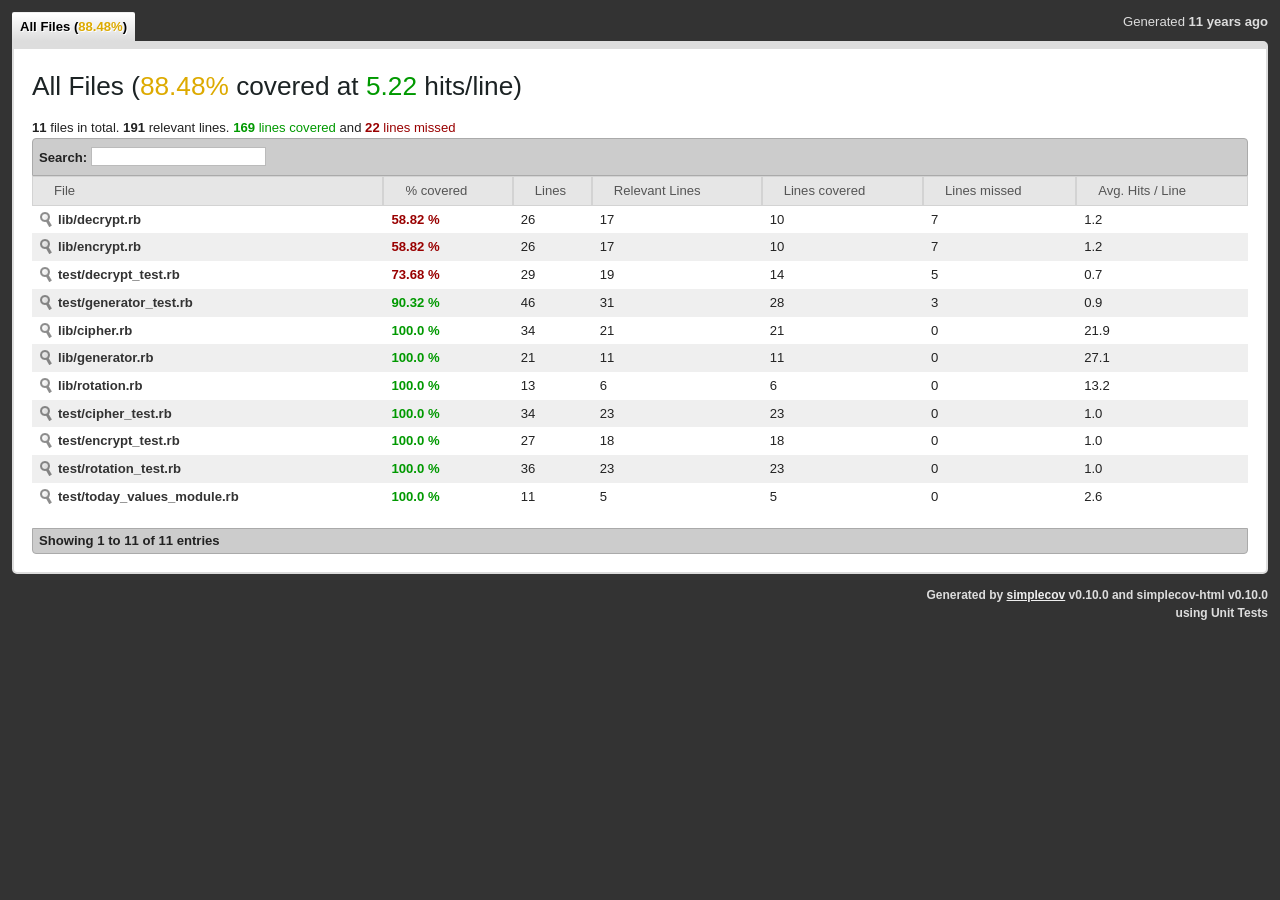
==== coverage/index.html @ 84923b8d "encrypt and decrypt now working from and to files" ====
<!DOCTYPE html>
<html xmlns='http://www.w3.org/1999/xhtml'>
  <head>
    <title>Code coverage for Enigma</title>
    <meta http-equiv="content-type" content="text/html; charset=utf-8" />
    <script src='./assets/0.10.0/application.js' type='text/javascript'></script>    
    <link href='./assets/0.10.0/application.css' media='screen, projection, print' rel='stylesheet' type='text/css'>
    <link rel="shortcut icon" type="image/png" href="./assets/0.10.0/favicon_yellow.png" />
    <link rel="icon" type="image/png" href="./assets/0.10.0/favicon.png" />
  </head>
  
  <body>
    <div id="loading">
      <img src="./assets/0.10.0/loading.gif" alt="loading"/>
    </div>
    <div id="wrapper" style="display:none;">
      <div class="timestamp">Generated <abbr class="timeago" title="2015-07-29T16:36:30-06:00">2015-07-29T16:36:30-06:00</abbr></div>
      <ul class="group_tabs"></ul>

      <div id="content">
        <div class="file_list_container" id="AllFiles">
  <h2>
    <span class="group_name">All Files</span>
    (<span class="covered_percent"><span class="yellow">88.48%</span></span>
     covered at
     <span class="covered_strength">
       <span class="green">
         5.22
       </span>
    </span> hits/line)
  </h2>
  <a name="AllFiles"></a>
  <div>
    <b>11</b> files in total.
    <b>191</b> relevant lines. 
    <span class="green"><b>169</b> lines covered</span> and
    <span class="red"><b>22</b> lines missed </span>
  </div>
  <table class="file_list">
    <thead>
      <tr>
        <th>File</th>
        <th>% covered</th>
        <th>Lines</th>
        <th>Relevant Lines</th>
        <th>Lines covered</th>
        <th>Lines missed</th>
        <th>Avg. Hits / Line</th>
      </tr>
    </thead>
    <tbody>
      
      <tr>
        <td class="strong"><a href="#74d52143c41acc5ce3716547849c280a72f35cd0" class="src_link" title="lib/cipher.rb">lib/cipher.rb</a></td>
        <td class="green strong">100.0 %</td>
        <td>34</td>
        <td>21</td>
        <td>21</td>
        <td>0</td>
        <td>21.9</td>
      </tr>
      
      <tr>
        <td class="strong"><a href="#f444f4967e3133d816a164b61433348c7c630666" class="src_link" title="lib/decrypt.rb">lib/decrypt.rb</a></td>
        <td class="red strong">58.82 %</td>
        <td>26</td>
        <td>17</td>
        <td>10</td>
        <td>7</td>
        <td>1.2</td>
      </tr>
      
      <tr>
        <td class="strong"><a href="#842eecf62a6d1ba18d0ba83ba19ec4004884bd57" class="src_link" title="lib/encrypt.rb">lib/encrypt.rb</a></td>
        <td class="red strong">58.82 %</td>
        <td>26</td>
        <td>17</td>
        <td>10</td>
        <td>7</td>
        <td>1.2</td>
      </tr>
      
      <tr>
        <td class="strong"><a href="#0f1604317cedc826526908f1bc6e268b91538c72" class="src_link" title="lib/generator.rb">lib/generator.rb</a></td>
        <td class="green strong">100.0 %</td>
        <td>21</td>
        <td>11</td>
        <td>11</td>
        <td>0</td>
        <td>27.1</td>
      </tr>
      
      <tr>
        <td class="strong"><a href="#9a4e71677af1b4d871b1064370a918a3f726c360" class="src_link" title="lib/rotation.rb">lib/rotation.rb</a></td>
        <td class="green strong">100.0 %</td>
        <td>13</td>
        <td>6</td>
        <td>6</td>
        <td>0</td>
        <td>13.2</td>
      </tr>
      
      <tr>
        <td class="strong"><a href="#853b09b150bbd00d86d7ef125e91cdda1c9edcee" class="src_link" title="test/cipher_test.rb">test/cipher_test.rb</a></td>
        <td class="green strong">100.0 %</td>
        <td>34</td>
        <td>23</td>
        <td>23</td>
        <td>0</td>
        <td>1.0</td>
      </tr>
      
      <tr>
        <td class="strong"><a href="#9e43504c1ca14af3f9bdbe8717282a7b355782a1" class="src_link" title="test/decrypt_test.rb">test/decrypt_test.rb</a></td>
        <td class="red strong">73.68 %</td>
        <td>29</td>
        <td>19</td>
        <td>14</td>
        <td>5</td>
        <td>0.7</td>
      </tr>
      
      <tr>
        <td class="strong"><a href="#1b3e16e67c259a2cd8432ad0cbb4ae392ecd8f61" class="src_link" title="test/encrypt_test.rb">test/encrypt_test.rb</a></td>
        <td class="green strong">100.0 %</td>
        <td>27</td>
        <td>18</td>
        <td>18</td>
        <td>0</td>
        <td>1.0</td>
      </tr>
      
      <tr>
        <td class="strong"><a href="#747e0b2dd0c3c34c346dfa3aa0b88fc0d568dad0" class="src_link" title="test/generator_test.rb">test/generator_test.rb</a></td>
        <td class="green strong">90.32 %</td>
        <td>46</td>
        <td>31</td>
        <td>28</td>
        <td>3</td>
        <td>0.9</td>
      </tr>
      
      <tr>
        <td class="strong"><a href="#7e82333c9c4f5ef584afb01aa2b9d9bbf29e1d49" class="src_link" title="test/rotation_test.rb">test/rotation_test.rb</a></td>
        <td class="green strong">100.0 %</td>
        <td>36</td>
        <td>23</td>
        <td>23</td>
        <td>0</td>
        <td>1.0</td>
      </tr>
      
      <tr>
        <td class="strong"><a href="#23fb2c56134ed3f467d3af8366ca734e9430caf0" class="src_link" title="test/today_values_module.rb">test/today_values_module.rb</a></td>
        <td class="green strong">100.0 %</td>
        <td>11</td>
        <td>5</td>
        <td>5</td>
        <td>0</td>
        <td>2.6</td>
      </tr>
      
    </tbody>
  </table>
</div>


        
      </div>
    
      <div id="footer">
        Generated by <a href="http://github.com/colszowka/simplecov">simplecov</a> v0.10.0 
        and simplecov-html v0.10.0<br/>
        using Unit Tests
      </div>
    
      <div class="source_files">
      
        <div class="source_table" id="74d52143c41acc5ce3716547849c280a72f35cd0">
  <div class="header">
    <h3>lib/cipher.rb</h3>
    <h4><span class="green">100.0 %</span> covered</h4>
    <div>
      <b>21</b> relevant lines. 
      <span class="green"><b>21</b> lines covered</span> and
      <span class="red"><b>0</b> lines missed.</span>
    </div>
  </div>
  
  <pre>
    <ol>
      
        <li class="covered" data-hits="1" data-linenumber="1">
          <span class="hits">1</span>
          
          <code class="ruby">require &#39;./lib/rotation&#39;</code>
        </li>
      
        <li class="covered" data-hits="1" data-linenumber="2">
          <span class="hits">1</span>
          
          <code class="ruby">require &#39;pry&#39;</code>
        </li>
      
        <li class="never" data-hits="" data-linenumber="3">
          
          
          <code class="ruby"></code>
        </li>
      
        <li class="covered" data-hits="1" data-linenumber="4">
          <span class="hits">1</span>
          
          <code class="ruby">class Cipher</code>
        </li>
      
        <li class="never" data-hits="" data-linenumber="5">
          
          
          <code class="ruby"></code>
        </li>
      
        <li class="covered" data-hits="1" data-linenumber="6">
          <span class="hits">1</span>
          
          <code class="ruby">  def initialize(key = nil, date = nil, direction = &quot;+&quot;)</code>
        </li>
      
        <li class="covered" data-hits="11" data-linenumber="7">
          <span class="hits">11</span>
          
          <code class="ruby">    @key = key</code>
        </li>
      
        <li class="covered" data-hits="11" data-linenumber="8">
          <span class="hits">11</span>
          
          <code class="ruby">    @date = date</code>
        </li>
      
        <li class="covered" data-hits="11" data-linenumber="9">
          <span class="hits">11</span>
          
          <code class="ruby">    @rotation = Rotation.new(key, date)</code>
        </li>
      
        <li class="covered" data-hits="11" data-linenumber="10">
          <span class="hits">11</span>
          
          <code class="ruby">    @direction = direction</code>
        </li>
      
        <li class="never" data-hits="" data-linenumber="11">
          
          
          <code class="ruby">  end</code>
        </li>
      
        <li class="never" data-hits="" data-linenumber="12">
          
          
          <code class="ruby"></code>
        </li>
      
        <li class="covered" data-hits="1" data-linenumber="13">
          <span class="hits">1</span>
          
          <code class="ruby">  def __crypt(text)</code>
        </li>
      
        <li class="never" data-hits="" data-linenumber="14">
          
          
          <code class="ruby">    text.scan(/.{1,4}/).map do |fragment|</code>
        </li>
      
        <li class="covered" data-hits="13" data-linenumber="15">
          <span class="hits">13</span>
          
          <code class="ruby">      rotate(fragment)</code>
        </li>
      
        <li class="covered" data-hits="10" data-linenumber="16">
          <span class="hits">10</span>
          
          <code class="ruby">    end.join</code>
        </li>
      
        <li class="never" data-hits="" data-linenumber="17">
          
          
          <code class="ruby">  end</code>
        </li>
      
        <li class="never" data-hits="" data-linenumber="18">
          
          
          <code class="ruby"></code>
        </li>
      
        <li class="covered" data-hits="1" data-linenumber="19">
          <span class="hits">1</span>
          
          <code class="ruby">  def rotate(string)</code>
        </li>
      
        <li class="covered" data-hits="13" data-linenumber="20">
          <span class="hits">13</span>
          
          <code class="ruby">    string.chars.each_with_index.map do |character, index|</code>
        </li>
      
        <li class="covered" data-hits="52" data-linenumber="21">
          <span class="hits">52</span>
          
          <code class="ruby">      rotate_value = (@direction + @rotation.final_rotation(index).to_s).to_i</code>
        </li>
      
        <li class="covered" data-hits="52" data-linenumber="22">
          <span class="hits">52</span>
          
          <code class="ruby">      rotated_chars_hash = rotate_chars(rotate_value)</code>
        </li>
      
        <li class="covered" data-hits="52" data-linenumber="23">
          <span class="hits">52</span>
          
          <code class="ruby">      rotated_chars_hash[character]</code>
        </li>
      
        <li class="never" data-hits="" data-linenumber="24">
          
          
          <code class="ruby">    end</code>
        </li>
      
        <li class="never" data-hits="" data-linenumber="25">
          
          
          <code class="ruby">  end</code>
        </li>
      
        <li class="never" data-hits="" data-linenumber="26">
          
          
          <code class="ruby"></code>
        </li>
      
        <li class="covered" data-hits="1" data-linenumber="27">
          <span class="hits">1</span>
          
          <code class="ruby">  def rotate_chars(rotation)</code>
        </li>
      
        <li class="covered" data-hits="54" data-linenumber="28">
          <span class="hits">54</span>
          
          <code class="ruby">    characters = (&quot;a&quot;..&quot;z&quot;).to_a + (&quot;0&quot;..&quot;9&quot;).to_a + (&quot;, .&quot;).chars</code>
        </li>
      
        <li class="covered" data-hits="54" data-linenumber="29">
          <span class="hits">54</span>
          
          <code class="ruby">    rotated_chars = characters.rotate(rotation)</code>
        </li>
      
        <li class="covered" data-hits="54" data-linenumber="30">
          <span class="hits">54</span>
          
          <code class="ruby">    pairs = characters.zip(rotated_chars)</code>
        </li>
      
        <li class="covered" data-hits="54" data-linenumber="31">
          <span class="hits">54</span>
          
          <code class="ruby">    key = Hash[pairs]</code>
        </li>
      
        <li class="never" data-hits="" data-linenumber="32">
          
          
          <code class="ruby">  end</code>
        </li>
      
        <li class="never" data-hits="" data-linenumber="33">
          
          
          <code class="ruby"></code>
        </li>
      
        <li class="never" data-hits="" data-linenumber="34">
          
          
          <code class="ruby">end</code>
        </li>
      
    </ol>
  </pre>
</div>
      
        <div class="source_table" id="f444f4967e3133d816a164b61433348c7c630666">
  <div class="header">
    <h3>lib/decrypt.rb</h3>
    <h4><span class="red">58.82 %</span> covered</h4>
    <div>
      <b>17</b> relevant lines. 
      <span class="green"><b>10</b> lines covered</span> and
      <span class="red"><b>7</b> lines missed.</span>
    </div>
  </div>
  
  <pre>
    <ol>
      
        <li class="covered" data-hits="1" data-linenumber="1">
          <span class="hits">1</span>
          
          <code class="ruby">require &#39;./lib/cipher&#39;</code>
        </li>
      
        <li class="never" data-hits="" data-linenumber="2">
          
          
          <code class="ruby"></code>
        </li>
      
        <li class="covered" data-hits="1" data-linenumber="3">
          <span class="hits">1</span>
          
          <code class="ruby">class Decrypt</code>
        </li>
      
        <li class="never" data-hits="" data-linenumber="4">
          
          
          <code class="ruby"></code>
        </li>
      
        <li class="covered" data-hits="1" data-linenumber="5">
          <span class="hits">1</span>
          
          <code class="ruby">  def initialize(text = &quot;abcd&quot;, key = nil, date = nil)</code>
        </li>
      
        <li class="covered" data-hits="3" data-linenumber="6">
          <span class="hits">3</span>
          
          <code class="ruby">    @text = text</code>
        </li>
      
        <li class="covered" data-hits="3" data-linenumber="7">
          <span class="hits">3</span>
          
          <code class="ruby">    @key = key</code>
        </li>
      
        <li class="covered" data-hits="3" data-linenumber="8">
          <span class="hits">3</span>
          
          <code class="ruby">    @date = date</code>
        </li>
      
        <li class="never" data-hits="" data-linenumber="9">
          
          
          <code class="ruby">  end</code>
        </li>
      
        <li class="never" data-hits="" data-linenumber="10">
          
          
          <code class="ruby"></code>
        </li>
      
        <li class="covered" data-hits="1" data-linenumber="11">
          <span class="hits">1</span>
          
          <code class="ruby">  def decrypt</code>
        </li>
      
        <li class="covered" data-hits="3" data-linenumber="12">
          <span class="hits">3</span>
          
          <code class="ruby">    cipher = Cipher.new(@key, @date, &quot;-&quot;)</code>
        </li>
      
        <li class="covered" data-hits="3" data-linenumber="13">
          <span class="hits">3</span>
          
          <code class="ruby">    cipher.__crypt(@text)</code>
        </li>
      
        <li class="never" data-hits="" data-linenumber="14">
          
          
          <code class="ruby">  end</code>
        </li>
      
        <li class="never" data-hits="" data-linenumber="15">
          
          
          <code class="ruby">  </code>
        </li>
      
        <li class="never" data-hits="" data-linenumber="16">
          
          
          <code class="ruby">end</code>
        </li>
      
        <li class="never" data-hits="" data-linenumber="17">
          
          
          <code class="ruby"></code>
        </li>
      
        <li class="covered" data-hits="1" data-linenumber="18">
          <span class="hits">1</span>
          
          <code class="ruby">if __FILE__ == $0</code>
        </li>
      
        <li class="missed" data-hits="0" data-linenumber="19">
          
          
          <code class="ruby">  handle = File.open(ARGV[0], &quot;r&quot;)</code>
        </li>
      
        <li class="missed" data-hits="0" data-linenumber="20">
          
          
          <code class="ruby">  input = handle.read</code>
        </li>
      
        <li class="missed" data-hits="0" data-linenumber="21">
          
          
          <code class="ruby">  handle.close</code>
        </li>
      
        <li class="missed" data-hits="0" data-linenumber="22">
          
          
          <code class="ruby">  decrypted = Decrypt.new(input, ARGV[2], ARGV[3]).decrypt</code>
        </li>
      
        <li class="missed" data-hits="0" data-linenumber="23">
          
          
          <code class="ruby">  writer = File.open(ARGV[1], &quot;w&quot;)</code>
        </li>
      
        <li class="missed" data-hits="0" data-linenumber="24">
          
          
          <code class="ruby">  writer.write(decrypted)</code>
        </li>
      
        <li class="missed" data-hits="0" data-linenumber="25">
          
          
          <code class="ruby">  writer.close</code>
        </li>
      
        <li class="never" data-hits="" data-linenumber="26">
          
          
          <code class="ruby">end</code>
        </li>
      
    </ol>
  </pre>
</div>
      
        <div class="source_table" id="842eecf62a6d1ba18d0ba83ba19ec4004884bd57">
  <div class="header">
    <h3>lib/encrypt.rb</h3>
    <h4><span class="red">58.82 %</span> covered</h4>
    <div>
      <b>17</b> relevant lines. 
      <span class="green"><b>10</b> lines covered</span> and
      <span class="red"><b>7</b> lines missed.</span>
    </div>
  </div>
  
  <pre>
    <ol>
      
        <li class="covered" data-hits="1" data-linenumber="1">
          <span class="hits">1</span>
          
          <code class="ruby">require &#39;./lib/cipher&#39;</code>
        </li>
      
        <li class="never" data-hits="" data-linenumber="2">
          
          
          <code class="ruby"></code>
        </li>
      
        <li class="covered" data-hits="1" data-linenumber="3">
          <span class="hits">1</span>
          
          <code class="ruby">class Encrypt</code>
        </li>
      
        <li class="never" data-hits="" data-linenumber="4">
          
          
          <code class="ruby"></code>
        </li>
      
        <li class="covered" data-hits="1" data-linenumber="5">
          <span class="hits">1</span>
          
          <code class="ruby">  def initialize(text = &quot;abcd&quot;, key = nil, date = nil)</code>
        </li>
      
        <li class="covered" data-hits="3" data-linenumber="6">
          <span class="hits">3</span>
          
          <code class="ruby">    @text = text</code>
        </li>
      
        <li class="covered" data-hits="3" data-linenumber="7">
          <span class="hits">3</span>
          
          <code class="ruby">    @key  = key</code>
        </li>
      
        <li class="covered" data-hits="3" data-linenumber="8">
          <span class="hits">3</span>
          
          <code class="ruby">    @date = date</code>
        </li>
      
        <li class="never" data-hits="" data-linenumber="9">
          
          
          <code class="ruby">  end</code>
        </li>
      
        <li class="never" data-hits="" data-linenumber="10">
          
          
          <code class="ruby"></code>
        </li>
      
        <li class="covered" data-hits="1" data-linenumber="11">
          <span class="hits">1</span>
          
          <code class="ruby">  def encrypt</code>
        </li>
      
        <li class="covered" data-hits="3" data-linenumber="12">
          <span class="hits">3</span>
          
          <code class="ruby">    cipher = Cipher.new(@key, @date)</code>
        </li>
      
        <li class="covered" data-hits="3" data-linenumber="13">
          <span class="hits">3</span>
          
          <code class="ruby">    cipher.__crypt(@text)</code>
        </li>
      
        <li class="never" data-hits="" data-linenumber="14">
          
          
          <code class="ruby">  end</code>
        </li>
      
        <li class="never" data-hits="" data-linenumber="15">
          
          
          <code class="ruby"></code>
        </li>
      
        <li class="never" data-hits="" data-linenumber="16">
          
          
          <code class="ruby">end</code>
        </li>
      
        <li class="never" data-hits="" data-linenumber="17">
          
          
          <code class="ruby"></code>
        </li>
      
        <li class="covered" data-hits="1" data-linenumber="18">
          <span class="hits">1</span>
          
          <code class="ruby">if __FILE__ == $0</code>
        </li>
      
        <li class="missed" data-hits="0" data-linenumber="19">
          
          
          <code class="ruby">  handle = File.open(ARGV[0], &quot;r&quot;)</code>
        </li>
      
        <li class="missed" data-hits="0" data-linenumber="20">
          
          
          <code class="ruby">  input = handle.read</code>
        </li>
      
        <li class="missed" data-hits="0" data-linenumber="21">
          
          
          <code class="ruby">  handle.close</code>
        </li>
      
        <li class="missed" data-hits="0" data-linenumber="22">
          
          
          <code class="ruby">  encrypted = Encrypt.new(input, &quot;00001&quot;, &quot;100000&quot;).encrypt</code>
        </li>
      
        <li class="missed" data-hits="0" data-linenumber="23">
          
          
          <code class="ruby">  writer = File.open(ARGV[1], &quot;w&quot;)</code>
        </li>
      
        <li class="missed" data-hits="0" data-linenumber="24">
          
          
          <code class="ruby">  writer.write(encrypted)</code>
        </li>
      
        <li class="missed" data-hits="0" data-linenumber="25">
          
          
          <code class="ruby">  writer.close</code>
        </li>
      
        <li class="never" data-hits="" data-linenumber="26">
          
          
          <code class="ruby">end</code>
        </li>
      
    </ol>
  </pre>
</div>
      
        <div class="source_table" id="0f1604317cedc826526908f1bc6e268b91538c72">
  <div class="header">
    <h3>lib/generator.rb</h3>
    <h4><span class="green">100.0 %</span> covered</h4>
    <div>
      <b>11</b> relevant lines. 
      <span class="green"><b>11</b> lines covered</span> and
      <span class="red"><b>0</b> lines missed.</span>
    </div>
  </div>
  
  <pre>
    <ol>
      
        <li class="covered" data-hits="1" data-linenumber="1">
          <span class="hits">1</span>
          
          <code class="ruby">class Generator</code>
        </li>
      
        <li class="never" data-hits="" data-linenumber="2">
          
          
          <code class="ruby"></code>
        </li>
      
        <li class="covered" data-hits="1" data-linenumber="3">
          <span class="hits">1</span>
          
          <code class="ruby">  def initialize(key = nil, date = nil)</code>
        </li>
      
        <li class="covered" data-hits="24" data-linenumber="4">
          <span class="hits">24</span>
          
          <code class="ruby">    @key = key</code>
        </li>
      
        <li class="covered" data-hits="24" data-linenumber="5">
          <span class="hits">24</span>
          
          <code class="ruby">    @date = date</code>
        </li>
      
        <li class="never" data-hits="" data-linenumber="6">
          
          
          <code class="ruby">  end</code>
        </li>
      
        <li class="never" data-hits="" data-linenumber="7">
          
          
          <code class="ruby"></code>
        </li>
      
        <li class="covered" data-hits="1" data-linenumber="8">
          <span class="hits">1</span>
          
          <code class="ruby">  def key</code>
        </li>
      
        <li class="covered" data-hits="63" data-linenumber="9">
          <span class="hits">63</span>
          
          <code class="ruby">    @key || Time.new.strftime(&quot;%H%M%S&quot;)[0..4]</code>
        </li>
      
        <li class="never" data-hits="" data-linenumber="10">
          
          
          <code class="ruby">  end</code>
        </li>
      
        <li class="never" data-hits="" data-linenumber="11">
          
          
          <code class="ruby"></code>
        </li>
      
        <li class="covered" data-hits="1" data-linenumber="12">
          <span class="hits">1</span>
          
          <code class="ruby">  def date</code>
        </li>
      
        <li class="covered" data-hits="62" data-linenumber="13">
          <span class="hits">62</span>
          
          <code class="ruby">    @date || Time.new.strftime(&quot;%m%d%y&quot;)</code>
        </li>
      
        <li class="never" data-hits="" data-linenumber="14">
          
          
          <code class="ruby">  end</code>
        </li>
      
        <li class="never" data-hits="" data-linenumber="15">
          
          
          <code class="ruby"></code>
        </li>
      
        <li class="covered" data-hits="1" data-linenumber="16">
          <span class="hits">1</span>
          
          <code class="ruby">  def offset</code>
        </li>
      
        <li class="covered" data-hits="60" data-linenumber="17">
          <span class="hits">60</span>
          
          <code class="ruby">    date_squared = date.to_i**2</code>
        </li>
      
        <li class="covered" data-hits="60" data-linenumber="18">
          <span class="hits">60</span>
          
          <code class="ruby">    date_squared.to_s[-4..-1]</code>
        </li>
      
        <li class="never" data-hits="" data-linenumber="19">
          
          
          <code class="ruby">  end</code>
        </li>
      
        <li class="never" data-hits="" data-linenumber="20">
          
          
          <code class="ruby"></code>
        </li>
      
        <li class="never" data-hits="" data-linenumber="21">
          
          
          <code class="ruby">end</code>
        </li>
      
    </ol>
  </pre>
</div>
      
        <div class="source_table" id="9a4e71677af1b4d871b1064370a918a3f726c360">
  <div class="header">
    <h3>lib/rotation.rb</h3>
    <h4><span class="green">100.0 %</span> covered</h4>
    <div>
      <b>6</b> relevant lines. 
      <span class="green"><b>6</b> lines covered</span> and
      <span class="red"><b>0</b> lines missed.</span>
    </div>
  </div>
  
  <pre>
    <ol>
      
        <li class="covered" data-hits="1" data-linenumber="1">
          <span class="hits">1</span>
          
          <code class="ruby">require &#39;./lib/generator&#39;</code>
        </li>
      
        <li class="never" data-hits="" data-linenumber="2">
          
          
          <code class="ruby"></code>
        </li>
      
        <li class="covered" data-hits="1" data-linenumber="3">
          <span class="hits">1</span>
          
          <code class="ruby">class Rotation</code>
        </li>
      
        <li class="never" data-hits="" data-linenumber="4">
          
          
          <code class="ruby"></code>
        </li>
      
        <li class="covered" data-hits="1" data-linenumber="5">
          <span class="hits">1</span>
          
          <code class="ruby">  def initialize(key = nil, date = nil)</code>
        </li>
      
        <li class="covered" data-hits="17" data-linenumber="6">
          <span class="hits">17</span>
          
          <code class="ruby">    @generator = Generator.new(key, date)</code>
        </li>
      
        <li class="never" data-hits="" data-linenumber="7">
          
          
          <code class="ruby">  end</code>
        </li>
      
        <li class="never" data-hits="" data-linenumber="8">
          
          
          <code class="ruby"></code>
        </li>
      
        <li class="covered" data-hits="1" data-linenumber="9">
          <span class="hits">1</span>
          
          <code class="ruby">  def final_rotation(index)</code>
        </li>
      
        <li class="covered" data-hits="58" data-linenumber="10">
          <span class="hits">58</span>
          
          <code class="ruby">    @generator.key[index..index + 1].to_i + @generator.offset[index].to_i</code>
        </li>
      
        <li class="never" data-hits="" data-linenumber="11">
          
          
          <code class="ruby">  end</code>
        </li>
      
        <li class="never" data-hits="" data-linenumber="12">
          
          
          <code class="ruby"></code>
        </li>
      
        <li class="never" data-hits="" data-linenumber="13">
          
          
          <code class="ruby">end</code>
        </li>
      
    </ol>
  </pre>
</div>
      
        <div class="source_table" id="853b09b150bbd00d86d7ef125e91cdda1c9edcee">
  <div class="header">
    <h3>test/cipher_test.rb</h3>
    <h4><span class="green">100.0 %</span> covered</h4>
    <div>
      <b>23</b> relevant lines. 
      <span class="green"><b>23</b> lines covered</span> and
      <span class="red"><b>0</b> lines missed.</span>
    </div>
  </div>
  
  <pre>
    <ol>
      
        <li class="covered" data-hits="1" data-linenumber="1">
          <span class="hits">1</span>
          
          <code class="ruby">gem &#39;minitest&#39;</code>
        </li>
      
        <li class="covered" data-hits="1" data-linenumber="2">
          <span class="hits">1</span>
          
          <code class="ruby">require &#39;minitest/autorun&#39;</code>
        </li>
      
        <li class="covered" data-hits="1" data-linenumber="3">
          <span class="hits">1</span>
          
          <code class="ruby">require &#39;minitest/pride&#39;</code>
        </li>
      
        <li class="covered" data-hits="1" data-linenumber="4">
          <span class="hits">1</span>
          
          <code class="ruby">require &#39;./lib/cipher&#39;</code>
        </li>
      
        <li class="covered" data-hits="1" data-linenumber="5">
          <span class="hits">1</span>
          
          <code class="ruby">require &#39;./test/rotation_test&#39;</code>
        </li>
      
        <li class="covered" data-hits="1" data-linenumber="6">
          <span class="hits">1</span>
          
          <code class="ruby">require &#39;./test/today_values_module&#39;</code>
        </li>
      
        <li class="never" data-hits="" data-linenumber="7">
          
          
          <code class="ruby"></code>
        </li>
      
        <li class="covered" data-hits="1" data-linenumber="8">
          <span class="hits">1</span>
          
          <code class="ruby">class CipherTest &lt; Minitest::Test</code>
        </li>
      
        <li class="covered" data-hits="1" data-linenumber="9">
          <span class="hits">1</span>
          
          <code class="ruby">include TodayValues</code>
        </li>
      
        <li class="never" data-hits="" data-linenumber="10">
          
          
          <code class="ruby"></code>
        </li>
      
        <li class="covered" data-hits="1" data-linenumber="11">
          <span class="hits">1</span>
          
          <code class="ruby">  def test_encrypts_text</code>
        </li>
      
        <li class="covered" data-hits="1" data-linenumber="12">
          <span class="hits">1</span>
          
          <code class="ruby">    cipher = Cipher.new(&#39;00001&#39;, &#39;100000&#39;)#date offset is 0000</code>
        </li>
      
        <li class="covered" data-hits="1" data-linenumber="13">
          <span class="hits">1</span>
          
          <code class="ruby">    assert_equal &#39;abceefgiijkmmnoq&#39;, cipher.__crypt(&quot;abcdefghijklmnop&quot;)</code>
        </li>
      
        <li class="never" data-hits="" data-linenumber="14">
          
          
          <code class="ruby">  end</code>
        </li>
      
        <li class="never" data-hits="" data-linenumber="15">
          
          
          <code class="ruby"></code>
        </li>
      
        <li class="covered" data-hits="1" data-linenumber="16">
          <span class="hits">1</span>
          
          <code class="ruby">  def test_rotation_of_character_map_give_integer</code>
        </li>
      
        <li class="covered" data-hits="1" data-linenumber="17">
          <span class="hits">1</span>
          
          <code class="ruby">    cipher = Cipher.new</code>
        </li>
      
        <li class="covered" data-hits="1" data-linenumber="18">
          <span class="hits">1</span>
          
          <code class="ruby">    assert_equal &quot;d&quot;, cipher.rotate_chars(3)[&quot;a&quot;]</code>
        </li>
      
        <li class="covered" data-hits="1" data-linenumber="19">
          <span class="hits">1</span>
          
          <code class="ruby">    assert_equal &quot;a&quot;, cipher.rotate_chars(-4)[&quot;e&quot;]</code>
        </li>
      
        <li class="never" data-hits="" data-linenumber="20">
          
          
          <code class="ruby">  end</code>
        </li>
      
        <li class="never" data-hits="" data-linenumber="21">
          
          
          <code class="ruby"></code>
        </li>
      
        <li class="covered" data-hits="1" data-linenumber="22">
          <span class="hits">1</span>
          
          <code class="ruby">  def test_cipher_defaults_to_encrypt</code>
        </li>
      
        <li class="covered" data-hits="1" data-linenumber="23">
          <span class="hits">1</span>
          
          <code class="ruby">    cipher = Cipher.new(&#39;00001&#39;, &#39;100000&#39;)</code>
        </li>
      
        <li class="covered" data-hits="1" data-linenumber="24">
          <span class="hits">1</span>
          
          <code class="ruby">    assert_equal &#39;abce&#39;, cipher.__crypt(&quot;abcd&quot;)</code>
        </li>
      
        <li class="never" data-hits="" data-linenumber="25">
          
          
          <code class="ruby">  end</code>
        </li>
      
        <li class="never" data-hits="" data-linenumber="26">
          
          
          <code class="ruby"></code>
        </li>
      
        <li class="covered" data-hits="1" data-linenumber="27">
          <span class="hits">1</span>
          
          <code class="ruby">  def test_cipher_can_encrypt_and_decrypt</code>
        </li>
      
        <li class="covered" data-hits="1" data-linenumber="28">
          <span class="hits">1</span>
          
          <code class="ruby">    pos_cipher = Cipher.new(&#39;00001&#39;, &#39;100000&#39;, &quot;+&quot;)</code>
        </li>
      
        <li class="covered" data-hits="1" data-linenumber="29">
          <span class="hits">1</span>
          
          <code class="ruby">    neg_cipher = Cipher.new(&#39;00001&#39;, &#39;100000&#39;, &quot;-&quot;)</code>
        </li>
      
        <li class="covered" data-hits="1" data-linenumber="30">
          <span class="hits">1</span>
          
          <code class="ruby">    assert_equal &#39;abcd&#39;, pos_cipher.__crypt(&#39;abcc&#39;)</code>
        </li>
      
        <li class="covered" data-hits="1" data-linenumber="31">
          <span class="hits">1</span>
          
          <code class="ruby">    assert_equal &#39;abcd&#39;, neg_cipher.__crypt(&#39;abce&#39;)</code>
        </li>
      
        <li class="never" data-hits="" data-linenumber="32">
          
          
          <code class="ruby">  end</code>
        </li>
      
        <li class="never" data-hits="" data-linenumber="33">
          
          
          <code class="ruby"></code>
        </li>
      
        <li class="never" data-hits="" data-linenumber="34">
          
          
          <code class="ruby">end</code>
        </li>
      
    </ol>
  </pre>
</div>
      
        <div class="source_table" id="9e43504c1ca14af3f9bdbe8717282a7b355782a1">
  <div class="header">
    <h3>test/decrypt_test.rb</h3>
    <h4><span class="red">73.68 %</span> covered</h4>
    <div>
      <b>19</b> relevant lines. 
      <span class="green"><b>14</b> lines covered</span> and
      <span class="red"><b>5</b> lines missed.</span>
    </div>
  </div>
  
  <pre>
    <ol>
      
        <li class="covered" data-hits="1" data-linenumber="1">
          <span class="hits">1</span>
          
          <code class="ruby">gem &#39;simplecov&#39;, :require =&gt; false, :group =&gt; :test</code>
        </li>
      
        <li class="covered" data-hits="1" data-linenumber="2">
          <span class="hits">1</span>
          
          <code class="ruby">require &#39;simplecov&#39;</code>
        </li>
      
        <li class="covered" data-hits="1" data-linenumber="3">
          <span class="hits">1</span>
          
          <code class="ruby">SimpleCov.start</code>
        </li>
      
        <li class="never" data-hits="" data-linenumber="4">
          
          
          <code class="ruby"></code>
        </li>
      
        <li class="covered" data-hits="1" data-linenumber="5">
          <span class="hits">1</span>
          
          <code class="ruby">gem &#39;minitest&#39;</code>
        </li>
      
        <li class="covered" data-hits="1" data-linenumber="6">
          <span class="hits">1</span>
          
          <code class="ruby">require &#39;minitest/autorun&#39;</code>
        </li>
      
        <li class="covered" data-hits="1" data-linenumber="7">
          <span class="hits">1</span>
          
          <code class="ruby">require &#39;minitest/pride&#39;</code>
        </li>
      
        <li class="covered" data-hits="1" data-linenumber="8">
          <span class="hits">1</span>
          
          <code class="ruby">require &#39;./lib/decrypt&#39;</code>
        </li>
      
        <li class="covered" data-hits="1" data-linenumber="9">
          <span class="hits">1</span>
          
          <code class="ruby">require &#39;./test/cipher_test&#39;</code>
        </li>
      
        <li class="covered" data-hits="1" data-linenumber="10">
          <span class="hits">1</span>
          
          <code class="ruby">require &#39;./test/encrypt_test&#39;</code>
        </li>
      
        <li class="covered" data-hits="1" data-linenumber="11">
          <span class="hits">1</span>
          
          <code class="ruby">require &#39;pry&#39;</code>
        </li>
      
        <li class="never" data-hits="" data-linenumber="12">
          
          
          <code class="ruby"></code>
        </li>
      
        <li class="never" data-hits="" data-linenumber="13">
          
          
          <code class="ruby"></code>
        </li>
      
        <li class="covered" data-hits="1" data-linenumber="14">
          <span class="hits">1</span>
          
          <code class="ruby">class DecryptTest &lt; Minitest::Test</code>
        </li>
      
        <li class="covered" data-hits="1" data-linenumber="15">
          <span class="hits">1</span>
          
          <code class="ruby">  include TodayValues</code>
        </li>
      
        <li class="never" data-hits="" data-linenumber="16">
          
          
          <code class="ruby"></code>
        </li>
      
        <li class="covered" data-hits="1" data-linenumber="17">
          <span class="hits">1</span>
          
          <code class="ruby">  def test_decrypt_text</code>
        </li>
      
        <li class="missed" data-hits="0" data-linenumber="18">
          
          
          <code class="ruby">    decryptor = Decrypt.new(&quot;abce&quot;, &#39;00001&#39;, &#39;100000&#39;)</code>
        </li>
      
        <li class="missed" data-hits="0" data-linenumber="19">
          
          
          <code class="ruby">    assert_equal &quot;abcd&quot;, decryptor.decrypt</code>
        </li>
      
        <li class="never" data-hits="" data-linenumber="20">
          
          
          <code class="ruby">  end</code>
        </li>
      
        <li class="never" data-hits="" data-linenumber="21">
          
          
          <code class="ruby"></code>
        </li>
      
        <li class="covered" data-hits="1" data-linenumber="22">
          <span class="hits">1</span>
          
          <code class="ruby">  def test_encrypt_text_with_generated_date</code>
        </li>
      
        <li class="missed" data-hits="0" data-linenumber="23">
          
          
          <code class="ruby">    manual_decrypt = Decrypt.new(&quot;abcd&quot;,</code>
        </li>
      
        <li class="never" data-hits="" data-linenumber="24">
          
          
          <code class="ruby">    today_key, today_date).decrypt</code>
        </li>
      
        <li class="missed" data-hits="0" data-linenumber="25">
          
          
          <code class="ruby">    default_decrypt = Decrypt.new(&quot;abcd&quot;, today_key).decrypt</code>
        </li>
      
        <li class="missed" data-hits="0" data-linenumber="26">
          
          
          <code class="ruby">    assert_equal manual_decrypt, default_decrypt</code>
        </li>
      
        <li class="never" data-hits="" data-linenumber="27">
          
          
          <code class="ruby">  end</code>
        </li>
      
        <li class="never" data-hits="" data-linenumber="28">
          
          
          <code class="ruby"></code>
        </li>
      
        <li class="never" data-hits="" data-linenumber="29">
          
          
          <code class="ruby">end</code>
        </li>
      
    </ol>
  </pre>
</div>
      
        <div class="source_table" id="1b3e16e67c259a2cd8432ad0cbb4ae392ecd8f61">
  <div class="header">
    <h3>test/encrypt_test.rb</h3>
    <h4><span class="green">100.0 %</span> covered</h4>
    <div>
      <b>18</b> relevant lines. 
      <span class="green"><b>18</b> lines covered</span> and
      <span class="red"><b>0</b> lines missed.</span>
    </div>
  </div>
  
  <pre>
    <ol>
      
        <li class="covered" data-hits="1" data-linenumber="1">
          <span class="hits">1</span>
          
          <code class="ruby">gem &#39;simplecov&#39;, :require =&gt; false, :group =&gt; :test</code>
        </li>
      
        <li class="covered" data-hits="1" data-linenumber="2">
          <span class="hits">1</span>
          
          <code class="ruby">require &#39;simplecov&#39;</code>
        </li>
      
        <li class="covered" data-hits="1" data-linenumber="3">
          <span class="hits">1</span>
          
          <code class="ruby">SimpleCov.start</code>
        </li>
      
        <li class="never" data-hits="" data-linenumber="4">
          
          
          <code class="ruby"></code>
        </li>
      
        <li class="covered" data-hits="1" data-linenumber="5">
          <span class="hits">1</span>
          
          <code class="ruby">gem &#39;minitest&#39;</code>
        </li>
      
        <li class="covered" data-hits="1" data-linenumber="6">
          <span class="hits">1</span>
          
          <code class="ruby">require &#39;minitest/autorun&#39;</code>
        </li>
      
        <li class="covered" data-hits="1" data-linenumber="7">
          <span class="hits">1</span>
          
          <code class="ruby">require &#39;minitest/pride&#39;</code>
        </li>
      
        <li class="covered" data-hits="1" data-linenumber="8">
          <span class="hits">1</span>
          
          <code class="ruby">require &#39;./lib/encrypt&#39;</code>
        </li>
      
        <li class="covered" data-hits="1" data-linenumber="9">
          <span class="hits">1</span>
          
          <code class="ruby">require &#39;./test/cipher_test&#39;</code>
        </li>
      
        <li class="covered" data-hits="1" data-linenumber="10">
          <span class="hits">1</span>
          
          <code class="ruby">require &#39;./test/decrypt_test&#39;</code>
        </li>
      
        <li class="never" data-hits="" data-linenumber="11">
          
          
          <code class="ruby"></code>
        </li>
      
        <li class="covered" data-hits="1" data-linenumber="12">
          <span class="hits">1</span>
          
          <code class="ruby">class EncryptTest &lt; Minitest::Test</code>
        </li>
      
        <li class="covered" data-hits="1" data-linenumber="13">
          <span class="hits">1</span>
          
          <code class="ruby">  include TodayValues</code>
        </li>
      
        <li class="never" data-hits="" data-linenumber="14">
          
          
          <code class="ruby"></code>
        </li>
      
        <li class="covered" data-hits="1" data-linenumber="15">
          <span class="hits">1</span>
          
          <code class="ruby">  def test_encrypt_text</code>
        </li>
      
        <li class="covered" data-hits="1" data-linenumber="16">
          <span class="hits">1</span>
          
          <code class="ruby">    encryptor = Encrypt.new(&quot;abcd&quot;, &#39;00001&#39;, &#39;100000&#39;)</code>
        </li>
      
        <li class="covered" data-hits="1" data-linenumber="17">
          <span class="hits">1</span>
          
          <code class="ruby">    assert_equal &quot;abce&quot;, encryptor.encrypt</code>
        </li>
      
        <li class="never" data-hits="" data-linenumber="18">
          
          
          <code class="ruby">  end</code>
        </li>
      
        <li class="never" data-hits="" data-linenumber="19">
          
          
          <code class="ruby"></code>
        </li>
      
        <li class="covered" data-hits="1" data-linenumber="20">
          <span class="hits">1</span>
          
          <code class="ruby">  def test_encrypt_text_with_generated_arguments</code>
        </li>
      
        <li class="covered" data-hits="1" data-linenumber="21">
          <span class="hits">1</span>
          
          <code class="ruby">    manual_encrypt = Encrypt.new(&quot;abcd&quot;,</code>
        </li>
      
        <li class="never" data-hits="" data-linenumber="22">
          
          
          <code class="ruby">    today_key, today_date).encrypt</code>
        </li>
      
        <li class="covered" data-hits="1" data-linenumber="23">
          <span class="hits">1</span>
          
          <code class="ruby">    default_encrypt = Encrypt.new(&quot;abcd&quot;).encrypt</code>
        </li>
      
        <li class="covered" data-hits="1" data-linenumber="24">
          <span class="hits">1</span>
          
          <code class="ruby">    assert_equal manual_encrypt, default_encrypt</code>
        </li>
      
        <li class="never" data-hits="" data-linenumber="25">
          
          
          <code class="ruby">  end</code>
        </li>
      
        <li class="never" data-hits="" data-linenumber="26">
          
          
          <code class="ruby"></code>
        </li>
      
        <li class="never" data-hits="" data-linenumber="27">
          
          
          <code class="ruby">end</code>
        </li>
      
    </ol>
  </pre>
</div>
      
        <div class="source_table" id="747e0b2dd0c3c34c346dfa3aa0b88fc0d568dad0">
  <div class="header">
    <h3>test/generator_test.rb</h3>
    <h4><span class="green">90.32 %</span> covered</h4>
    <div>
      <b>31</b> relevant lines. 
      <span class="green"><b>28</b> lines covered</span> and
      <span class="red"><b>3</b> lines missed.</span>
    </div>
  </div>
  
  <pre>
    <ol>
      
        <li class="covered" data-hits="1" data-linenumber="1">
          <span class="hits">1</span>
          
          <code class="ruby">gem &#39;minitest&#39;</code>
        </li>
      
        <li class="covered" data-hits="1" data-linenumber="2">
          <span class="hits">1</span>
          
          <code class="ruby">require &#39;minitest/autorun&#39;</code>
        </li>
      
        <li class="covered" data-hits="1" data-linenumber="3">
          <span class="hits">1</span>
          
          <code class="ruby">require &#39;minitest/pride&#39;</code>
        </li>
      
        <li class="covered" data-hits="1" data-linenumber="4">
          <span class="hits">1</span>
          
          <code class="ruby">require &#39;./lib/generator&#39;</code>
        </li>
      
        <li class="covered" data-hits="1" data-linenumber="5">
          <span class="hits">1</span>
          
          <code class="ruby">require &#39;./test/today_values_module&#39;</code>
        </li>
      
        <li class="never" data-hits="" data-linenumber="6">
          
          
          <code class="ruby"></code>
        </li>
      
        <li class="covered" data-hits="1" data-linenumber="7">
          <span class="hits">1</span>
          
          <code class="ruby">class GeneratorTest &lt; Minitest::Test</code>
        </li>
      
        <li class="covered" data-hits="1" data-linenumber="8">
          <span class="hits">1</span>
          
          <code class="ruby">  include TodayValues</code>
        </li>
      
        <li class="never" data-hits="" data-linenumber="9">
          
          
          <code class="ruby"></code>
        </li>
      
        <li class="covered" data-hits="1" data-linenumber="10">
          <span class="hits">1</span>
          
          <code class="ruby">  def test_nil_date_is_acceptable</code>
        </li>
      
        <li class="missed" data-hits="0" data-linenumber="11">
          
          
          <code class="ruby">    generator = Generator.new(&#39;12345&#39;, today_date)</code>
        </li>
      
        <li class="missed" data-hits="0" data-linenumber="12">
          
          
          <code class="ruby">    generator2 = Generator.new(&#39;12345&#39;)</code>
        </li>
      
        <li class="missed" data-hits="0" data-linenumber="13">
          
          
          <code class="ruby">    assert_equal generator.date, generator2.date</code>
        </li>
      
        <li class="never" data-hits="" data-linenumber="14">
          
          
          <code class="ruby">  end</code>
        </li>
      
        <li class="never" data-hits="" data-linenumber="15">
          
          
          <code class="ruby"></code>
        </li>
      
        <li class="covered" data-hits="1" data-linenumber="16">
          <span class="hits">1</span>
          
          <code class="ruby">  def test_nil_date_is_acceptable</code>
        </li>
      
        <li class="covered" data-hits="1" data-linenumber="17">
          <span class="hits">1</span>
          
          <code class="ruby">    generator = Generator.new</code>
        </li>
      
        <li class="covered" data-hits="1" data-linenumber="18">
          <span class="hits">1</span>
          
          <code class="ruby">    generator2 = Generator.new(today_key)</code>
        </li>
      
        <li class="covered" data-hits="1" data-linenumber="19">
          <span class="hits">1</span>
          
          <code class="ruby">    assert_equal generator.key, generator2.key</code>
        </li>
      
        <li class="never" data-hits="" data-linenumber="20">
          
          
          <code class="ruby">  end</code>
        </li>
      
        <li class="never" data-hits="" data-linenumber="21">
          
          
          <code class="ruby"></code>
        </li>
      
        <li class="covered" data-hits="1" data-linenumber="22">
          <span class="hits">1</span>
          
          <code class="ruby">  def test_accepts_nil_values_for_key_and_date</code>
        </li>
      
        <li class="covered" data-hits="1" data-linenumber="23">
          <span class="hits">1</span>
          
          <code class="ruby">    generator = Generator.new</code>
        </li>
      
        <li class="covered" data-hits="1" data-linenumber="24">
          <span class="hits">1</span>
          
          <code class="ruby">    generator2 = Generator.new</code>
        </li>
      
        <li class="covered" data-hits="1" data-linenumber="25">
          <span class="hits">1</span>
          
          <code class="ruby">    assert_equal generator.key, generator2.key</code>
        </li>
      
        <li class="covered" data-hits="1" data-linenumber="26">
          <span class="hits">1</span>
          
          <code class="ruby">    assert_equal generator.date, generator2.date</code>
        </li>
      
        <li class="never" data-hits="" data-linenumber="27">
          
          
          <code class="ruby">  end</code>
        </li>
      
        <li class="never" data-hits="" data-linenumber="28">
          
          
          <code class="ruby"></code>
        </li>
      
        <li class="covered" data-hits="1" data-linenumber="29">
          <span class="hits">1</span>
          
          <code class="ruby">  def test_returns_offset</code>
        </li>
      
        <li class="covered" data-hits="1" data-linenumber="30">
          <span class="hits">1</span>
          
          <code class="ruby">    generator = Generator.new(&#39;12345&#39;, &#39;072715&#39;)</code>
        </li>
      
        <li class="covered" data-hits="1" data-linenumber="31">
          <span class="hits">1</span>
          
          <code class="ruby">    assert_equal &#39;1225&#39;, generator.offset</code>
        </li>
      
        <li class="never" data-hits="" data-linenumber="32">
          
          
          <code class="ruby">  end</code>
        </li>
      
        <li class="never" data-hits="" data-linenumber="33">
          
          
          <code class="ruby"></code>
        </li>
      
        <li class="covered" data-hits="1" data-linenumber="34">
          <span class="hits">1</span>
          
          <code class="ruby">  def test_returns_random_offset</code>
        </li>
      
        <li class="covered" data-hits="1" data-linenumber="35">
          <span class="hits">1</span>
          
          <code class="ruby">    generator = Generator.new(&#39;12345&#39;)</code>
        </li>
      
        <li class="covered" data-hits="1" data-linenumber="36">
          <span class="hits">1</span>
          
          <code class="ruby">    date_squared = today_date.to_i ** 2</code>
        </li>
      
        <li class="covered" data-hits="1" data-linenumber="37">
          <span class="hits">1</span>
          
          <code class="ruby">    last_four = date_squared.to_s[-4..-1]</code>
        </li>
      
        <li class="covered" data-hits="1" data-linenumber="38">
          <span class="hits">1</span>
          
          <code class="ruby">    assert_equal last_four, generator.offset</code>
        </li>
      
        <li class="never" data-hits="" data-linenumber="39">
          
          
          <code class="ruby">  end</code>
        </li>
      
        <li class="never" data-hits="" data-linenumber="40">
          
          
          <code class="ruby"></code>
        </li>
      
        <li class="covered" data-hits="1" data-linenumber="41">
          <span class="hits">1</span>
          
          <code class="ruby">  def test_returns_random_key</code>
        </li>
      
        <li class="covered" data-hits="1" data-linenumber="42">
          <span class="hits">1</span>
          
          <code class="ruby">    generator = Generator.new</code>
        </li>
      
        <li class="covered" data-hits="1" data-linenumber="43">
          <span class="hits">1</span>
          
          <code class="ruby">    assert_equal today_key, generator.key</code>
        </li>
      
        <li class="never" data-hits="" data-linenumber="44">
          
          
          <code class="ruby">  end</code>
        </li>
      
        <li class="never" data-hits="" data-linenumber="45">
          
          
          <code class="ruby"></code>
        </li>
      
        <li class="never" data-hits="" data-linenumber="46">
          
          
          <code class="ruby">end</code>
        </li>
      
    </ol>
  </pre>
</div>
      
        <div class="source_table" id="7e82333c9c4f5ef584afb01aa2b9d9bbf29e1d49">
  <div class="header">
    <h3>test/rotation_test.rb</h3>
    <h4><span class="green">100.0 %</span> covered</h4>
    <div>
      <b>23</b> relevant lines. 
      <span class="green"><b>23</b> lines covered</span> and
      <span class="red"><b>0</b> lines missed.</span>
    </div>
  </div>
  
  <pre>
    <ol>
      
        <li class="covered" data-hits="1" data-linenumber="1">
          <span class="hits">1</span>
          
          <code class="ruby">gem &#39;minitest&#39;</code>
        </li>
      
        <li class="covered" data-hits="1" data-linenumber="2">
          <span class="hits">1</span>
          
          <code class="ruby">require &#39;minitest/autorun&#39;</code>
        </li>
      
        <li class="covered" data-hits="1" data-linenumber="3">
          <span class="hits">1</span>
          
          <code class="ruby">require &#39;minitest/pride&#39;</code>
        </li>
      
        <li class="covered" data-hits="1" data-linenumber="4">
          <span class="hits">1</span>
          
          <code class="ruby">require &#39;./lib/rotation&#39;</code>
        </li>
      
        <li class="covered" data-hits="1" data-linenumber="5">
          <span class="hits">1</span>
          
          <code class="ruby">require &#39;./test/generator_test&#39;</code>
        </li>
      
        <li class="never" data-hits="" data-linenumber="6">
          
          
          <code class="ruby"></code>
        </li>
      
        <li class="covered" data-hits="1" data-linenumber="7">
          <span class="hits">1</span>
          
          <code class="ruby">class RotationTest &lt; Minitest::Test</code>
        </li>
      
        <li class="covered" data-hits="1" data-linenumber="8">
          <span class="hits">1</span>
          
          <code class="ruby">include TodayValues</code>
        </li>
      
        <li class="never" data-hits="" data-linenumber="9">
          
          
          <code class="ruby"></code>
        </li>
      
        <li class="covered" data-hits="1" data-linenumber="10">
          <span class="hits">1</span>
          
          <code class="ruby">  def test_rotation_accepts_nil_values</code>
        </li>
      
        <li class="covered" data-hits="1" data-linenumber="11">
          <span class="hits">1</span>
          
          <code class="ruby">    nil_rotation = Rotation.new</code>
        </li>
      
        <li class="covered" data-hits="1" data-linenumber="12">
          <span class="hits">1</span>
          
          <code class="ruby">    default_rotation = Rotation.new(today_key, today_date)</code>
        </li>
      
        <li class="covered" data-hits="1" data-linenumber="13">
          <span class="hits">1</span>
          
          <code class="ruby">    assert_equal nil_rotation.final_rotation(0), default_rotation.final_rotation(0)</code>
        </li>
      
        <li class="never" data-hits="" data-linenumber="14">
          
          
          <code class="ruby">  end</code>
        </li>
      
        <li class="never" data-hits="" data-linenumber="15">
          
          
          <code class="ruby"></code>
        </li>
      
        <li class="covered" data-hits="1" data-linenumber="16">
          <span class="hits">1</span>
          
          <code class="ruby">  def test_that_rot_a_offset_comes_from_cipher_class</code>
        </li>
      
        <li class="covered" data-hits="1" data-linenumber="17">
          <span class="hits">1</span>
          
          <code class="ruby">    rotation = Rotation.new(&#39;12345&#39;, &#39;072815&#39;)#last 4 digits are 4225</code>
        </li>
      
        <li class="covered" data-hits="1" data-linenumber="18">
          <span class="hits">1</span>
          
          <code class="ruby">    assert_equal 16, rotation.final_rotation(0)</code>
        </li>
      
        <li class="never" data-hits="" data-linenumber="19">
          
          
          <code class="ruby">  end</code>
        </li>
      
        <li class="never" data-hits="" data-linenumber="20">
          
          
          <code class="ruby"></code>
        </li>
      
        <li class="covered" data-hits="1" data-linenumber="21">
          <span class="hits">1</span>
          
          <code class="ruby">  def test_that_rot_b_offset_comes_from_cipher_class</code>
        </li>
      
        <li class="covered" data-hits="1" data-linenumber="22">
          <span class="hits">1</span>
          
          <code class="ruby">    rotation = Rotation.new(&#39;23454&#39;, &#39;072815&#39;)#last 4 digits are 4225</code>
        </li>
      
        <li class="covered" data-hits="1" data-linenumber="23">
          <span class="hits">1</span>
          
          <code class="ruby">    assert_equal 36, rotation.final_rotation(1)</code>
        </li>
      
        <li class="never" data-hits="" data-linenumber="24">
          
          
          <code class="ruby">  end</code>
        </li>
      
        <li class="never" data-hits="" data-linenumber="25">
          
          
          <code class="ruby"></code>
        </li>
      
        <li class="covered" data-hits="1" data-linenumber="26">
          <span class="hits">1</span>
          
          <code class="ruby">  def test_that_rot_c_offset_comes_from_cipher_class</code>
        </li>
      
        <li class="covered" data-hits="1" data-linenumber="27">
          <span class="hits">1</span>
          
          <code class="ruby">    rotation = Rotation.new(&#39;12345&#39;, &#39;070401&#39;)#last 4 digits are 4225</code>
        </li>
      
        <li class="covered" data-hits="1" data-linenumber="28">
          <span class="hits">1</span>
          
          <code class="ruby">    assert_equal 34, rotation.final_rotation(2)</code>
        </li>
      
        <li class="never" data-hits="" data-linenumber="29">
          
          
          <code class="ruby">  end</code>
        </li>
      
        <li class="never" data-hits="" data-linenumber="30">
          
          
          <code class="ruby"></code>
        </li>
      
        <li class="covered" data-hits="1" data-linenumber="31">
          <span class="hits">1</span>
          
          <code class="ruby">  def test_that_rot_d_offset_comes_from_cipher_class</code>
        </li>
      
        <li class="covered" data-hits="1" data-linenumber="32">
          <span class="hits">1</span>
          
          <code class="ruby">    rotation = Rotation.new(&#39;34341&#39;, &#39;070102&#39;)#last 4 digits are 4225</code>
        </li>
      
        <li class="covered" data-hits="1" data-linenumber="33">
          <span class="hits">1</span>
          
          <code class="ruby">    assert_equal 45, rotation.final_rotation(3)</code>
        </li>
      
        <li class="never" data-hits="" data-linenumber="34">
          
          
          <code class="ruby">  end</code>
        </li>
      
        <li class="never" data-hits="" data-linenumber="35">
          
          
          <code class="ruby"></code>
        </li>
      
        <li class="never" data-hits="" data-linenumber="36">
          
          
          <code class="ruby">end</code>
        </li>
      
    </ol>
  </pre>
</div>
      
        <div class="source_table" id="23fb2c56134ed3f467d3af8366ca734e9430caf0">
  <div class="header">
    <h3>test/today_values_module.rb</h3>
    <h4><span class="green">100.0 %</span> covered</h4>
    <div>
      <b>5</b> relevant lines. 
      <span class="green"><b>5</b> lines covered</span> and
      <span class="red"><b>0</b> lines missed.</span>
    </div>
  </div>
  
  <pre>
    <ol>
      
        <li class="covered" data-hits="1" data-linenumber="1">
          <span class="hits">1</span>
          
          <code class="ruby">module TodayValues</code>
        </li>
      
        <li class="never" data-hits="" data-linenumber="2">
          
          
          <code class="ruby"></code>
        </li>
      
        <li class="covered" data-hits="1" data-linenumber="3">
          <span class="hits">1</span>
          
          <code class="ruby">  def today_key</code>
        </li>
      
        <li class="covered" data-hits="6" data-linenumber="4">
          <span class="hits">6</span>
          
          <code class="ruby">    Time.now.strftime(&quot;%H%M%S&quot;)[0..4]</code>
        </li>
      
        <li class="never" data-hits="" data-linenumber="5">
          
          
          <code class="ruby">  end</code>
        </li>
      
        <li class="never" data-hits="" data-linenumber="6">
          
          
          <code class="ruby"></code>
        </li>
      
        <li class="covered" data-hits="1" data-linenumber="7">
          <span class="hits">1</span>
          
          <code class="ruby">  def today_date</code>
        </li>
      
        <li class="covered" data-hits="4" data-linenumber="8">
          <span class="hits">4</span>
          
          <code class="ruby">    Time.new.strftime(&quot;%m%d%y&quot;)</code>
        </li>
      
        <li class="never" data-hits="" data-linenumber="9">
          
          
          <code class="ruby">  end</code>
        </li>
      
        <li class="never" data-hits="" data-linenumber="10">
          
          
          <code class="ruby"></code>
        </li>
      
        <li class="never" data-hits="" data-linenumber="11">
          
          
          <code class="ruby">end</code>
        </li>
      
    </ol>
  </pre>
</div>
      
      </div>
    </div>
  </body>
</html>
---- coverage/assets/0.10.0/application.css ----
/* -----------------------------------------------------------------------


 Blueprint CSS Framework 0.9
 http://blueprintcss.org

   * Copyright (c) 2007-Present. See LICENSE for more info.
   * See README for instructions on how to use Blueprint.
   * For credits and origins, see AUTHORS.
   * This is a compressed file. See the sources in the 'src' directory.

----------------------------------------------------------------------- */

/* reset.css */

html, body, div, span, object, iframe, h1, h2, h3, h4, h5, h6, p, blockquote, pre, a, abbr, acronym, address, code, del, dfn, em, img, q, dl, dt, dd, ol, ul, li, fieldset, form, label, legend, table, caption, tbody, tfoot, thead, tr, th, td, article, aside, dialog, figure, footer, header, hgroup, nav, section {margin:0;padding:0;border:0;font-weight:inherit;font-style:inherit;font-size:100%;font-family:inherit;vertical-align:baseline;}
article, aside, dialog, figure, footer, header, hgroup, nav, section {display:block;}
body {line-height:1.5;}
table {border-collapse:separate;border-spacing:0;}
caption, th, td {text-align:left;font-weight:normal;}
table, td, th {vertical-align:middle;}
blockquote:before, blockquote:after, q:before, q:after {content:"";}
blockquote, q {quotes:"" "";}
a img {border:none;}

/* typography.css */
html {font-size:100.01%;}
body {font-size:82%;color:#222;background:#fff;font-family:"Helvetica Neue", Arial, Helvetica, sans-serif;}
h1, h2, h3, h4, h5, h6 {font-weight:normal;color:#111;}
h1 {font-size:3em;line-height:1;margin-bottom:0.5em;}
h2 {font-size:2em;margin-bottom:0.75em;}
h3 {font-size:1.5em;line-height:1;margin-bottom:1em;}
h4 {font-size:1.2em;line-height:1.25;margin-bottom:1.25em;}
h5 {font-size:1em;font-weight:bold;margin-bottom:1.5em;}
h6 {font-size:1em;font-weight:bold;}
h1 img, h2 img, h3 img, h4 img, h5 img, h6 img {margin:0;}
p {margin:0 0 1.5em;}
p img.left {float:left;margin:1.5em 1.5em 1.5em 0;padding:0;}
p img.right {float:right;margin:1.5em 0 1.5em 1.5em;}
a:focus, a:hover {color:#000;}
a {color:#009;text-decoration:underline;}
blockquote {margin:1.5em;color:#666;font-style:italic;}
strong {font-weight:bold;}
em, dfn {font-style:italic;}
dfn {font-weight:bold;}
sup, sub {line-height:0;}
abbr, acronym {border-bottom:1px dotted #666;}
address {margin:0 0 1.5em;font-style:italic;}
del {color:#666;}
pre {margin:1.5em 0;white-space:pre;}
pre, code, tt {font:1em 'andale mono', 'lucida console', monospace;line-height:1.5;}
li ul, li ol {margin:0;}
ul, ol {margin:0 1.5em 1.5em 0;padding-left:3.333em;}
ul {list-style-type:disc;}
ol {list-style-type:decimal;}
dl {margin:0 0 1.5em 0;}
dl dt {font-weight:bold;}
dd {margin-left:1.5em;}
table {margin-bottom:1.4em;width:100%;}
th {font-weight:bold;}
thead th {background:#c3d9ff;}
th, td, caption {padding:4px 10px 4px 5px;}
tr.even td {background:#efefef;}
tfoot {font-style:italic;}
caption {background:#eee;}
.small {font-size:.8em;margin-bottom:1.875em;line-height:1.875em;}
.large {font-size:1.2em;line-height:2.5em;margin-bottom:1.25em;}
.hide {display:none;}
.quiet {color:#666;}
.loud {color:#000;}
.highlight {background:#ff0;}
.added {background:#060;color:#fff;}
.removed {background:#900;color:#fff;}
.first {margin-left:0;padding-left:0;}
.last {margin-right:0;padding-right:0;}
.top {margin-top:0;padding-top:0;}
.bottom {margin-bottom:0;padding-bottom:0;}

/* forms.css */
label {font-weight:bold;}
fieldset {padding:1.4em;margin:0 0 1.5em 0;border:1px solid #ccc;}
legend {font-weight:bold;font-size:1.2em;}
input[type=text], input[type=password], input.text, input.title, textarea, select {background-color:#fff;border:1px solid #bbb;}
input[type=text]:focus, input[type=password]:focus, input.text:focus, input.title:focus, textarea:focus, select:focus {border-color:#666;}
input[type=text], input[type=password], input.text, input.title, textarea, select {margin:0.5em 0;}
input.text, input.title {width:300px;padding:5px;}
input.title {font-size:1.5em;}
textarea {width:390px;height:250px;padding:5px;}
input[type=checkbox], input[type=radio], input.checkbox, input.radio {position:relative;top:.25em;}
form.inline {line-height:3;}
form.inline p {margin-bottom:0;}
.error, .notice, .success {padding:.8em;margin-bottom:1em;border:2px solid #ddd;}
.error {background:#FBE3E4;color:#8a1f11;border-color:#FBC2C4;}
.notice {background:#FFF6BF;color:#514721;border-color:#FFD324;}
.success {background:#E6EFC2;color:#264409;border-color:#C6D880;}
.error a {color:#8a1f11;}
.notice a {color:#514721;}
.success a {color:#264409;}
.box {padding:1.5em;margin-bottom:1.5em;background:#E5ECF9;}
hr {background:#ddd;color:#ddd;clear:both;float:none;width:100%;height:.1em;margin:0 0 1.45em;border:none;}
hr.space {background:#fff;color:#fff;visibility:hidden;}
.clearfix:after, .container:after {content:"\0020";display:block;height:0;clear:both;visibility:hidden;overflow:hidden;}
.clearfix, .container {display:block;}
.clear {clear:both;}
/*
github.com style (c) Vasily Polovnyov <vast@whiteants.net>
*/


pre code {
}

pre .comment,
pre .template_comment,
pre .diff .header,
pre .javadoc {
  color: #998;
  font-style: italic
}

pre .keyword,
pre .css .rule .keyword,
pre .winutils,
pre .javascript .title,
pre .lisp .title {
  color: #000;
  font-weight: bold
}

pre .number,
pre .hexcolor {
  color: #458
}


pre .string,
pre .tag .value,
pre .phpdoc,
pre .tex .formula {
  color: #d14
}

pre .subst {
  color: #712;
}

pre .constant,
pre .title,
pre .id {
  color: #900;
  font-weight: bold
}

pre .javascript .title,
pre .lisp .title,
pre .subst {
  font-weight: normal
}

pre .class .title,
pre .haskell .label,
pre .tex .command {
  color: #458;
  font-weight: bold
}

pre .tag,
pre .tag .title,
pre .rules .property,
pre .django .tag .keyword {
  color: #000080;
  font-weight: normal
}

pre .attribute,
pre .variable,
pre .instancevar,
pre .lisp .body {
  color: #008080
}

pre .regexp {
  color: #009926
}

pre .class {
  color: #458;
  font-weight: bold
}

pre .symbol,
pre .ruby .symbol .string,
pre .ruby .symbol .keyword,
pre .ruby .symbol .keymethods,
pre .lisp .keyword,
pre .tex .special,
pre .input_number {
  color: #990073
}

pre .builtin,
pre .built_in,
pre .lisp .title {
  color: #0086b3
}

pre .preprocessor,
pre .pi,
pre .doctype,
pre .shebang,
pre .cdata {
  color: #999;
  font-weight: bold
}

pre .deletion {
  background: #fdd
}

pre .addition {
  background: #dfd
}

pre .diff .change {
  background: #0086b3
}

pre .chunk {
  color: #aaa
}

pre .tex .formula {
  opacity: 0.5;
}
/*
 * jQuery UI CSS Framework @VERSION
 *
 * Copyright 2010, AUTHORS.txt (http://jqueryui.com/about)
 * Dual licensed under the MIT or GPL Version 2 licenses.
 * http://jquery.org/license
 *
 * http://docs.jquery.com/UI/Theming/API
 */

/* Layout helpers
----------------------------------*/

.ui-helper-hidden { display: none; }
.ui-helper-hidden-accessible { position: absolute; left: -99999999px; }
.ui-helper-reset { margin: 0; padding: 0; border: 0; outline: 0; line-height: 1.3; text-decoration: none; font-size: 100%; list-style: none; }
.ui-helper-clearfix:after { content: "."; display: block; height: 0; clear: both; visibility: hidden; }
.ui-helper-clearfix { display: inline-block; }
/* required comment for clearfix to work in Opera \*/
* html .ui-helper-clearfix { height:1%; }
.ui-helper-clearfix { display:block; }
/* end clearfix */
.ui-helper-zfix { width: 100%; height: 100%; top: 0; left: 0; position: absolute; opacity: 0; filter:Alpha(Opacity=0); }


/* Interaction Cues
----------------------------------*/
.ui-state-disabled { cursor: default !important; }


/* Icons
----------------------------------*/

/* states and images */
.ui-icon { display: block; text-indent: -99999px; overflow: hidden; background-repeat: no-repeat; }


/* Misc visuals
----------------------------------*/

/* Overlays */
.ui-widget-overlay { position: absolute; top: 0; left: 0; width: 100%; height: 100%; }


/*
 * jQuery UI CSS Framework @VERSION
 *
 * Copyright 2010, AUTHORS.txt (http://jqueryui.com/about)
 * Dual licensed under the MIT or GPL Version 2 licenses.
 * http://jquery.org/license
 *
 * http://docs.jquery.com/UI/Theming/API
 *
 * To view and modify this theme, visit http://jqueryui.com/themeroller/?ffDefault=Verdana,Arial,sans-serif&fwDefault=normal&fsDefault=1.1em&cornerRadius=4px&bgColorHeader=cccccc&bgTextureHeader=03_highlight_soft.png&bgImgOpacityHeader=75&borderColorHeader=aaaaaa&fcHeader=222222&iconColorHeader=222222&bgColorContent=ffffff&bgTextureContent=01_flat.png&bgImgOpacityContent=75&borderColorContent=aaaaaa&fcContent=222222&iconColorContent=222222&bgColorDefault=e6e6e6&bgTextureDefault=02_glass.png&bgImgOpacityDefault=75&borderColorDefault=d3d3d3&fcDefault=555555&iconColorDefault=888888&bgColorHover=dadada&bgTextureHover=02_glass.png&bgImgOpacityHover=75&borderColorHover=999999&fcHover=212121&iconColorHover=454545&bgColorActive=ffffff&bgTextureActive=02_glass.png&bgImgOpacityActive=65&borderColorActive=aaaaaa&fcActive=212121&iconColorActive=454545&bgColorHighlight=fbf9ee&bgTextureHighlight=02_glass.png&bgImgOpacityHighlight=55&borderColorHighlight=fcefa1&fcHighlight=363636&iconColorHighlight=2e83ff&bgColorError=fef1ec&bgTextureError=02_glass.png&bgImgOpacityError=95&borderColorError=cd0a0a&fcError=cd0a0a&iconColorError=cd0a0a&bgColorOverlay=aaaaaa&bgTextureOverlay=01_flat.png&bgImgOpacityOverlay=0&opacityOverlay=30&bgColorShadow=aaaaaa&bgTextureShadow=01_flat.png&bgImgOpacityShadow=0&opacityShadow=30&thicknessShadow=8px&offsetTopShadow=-8px&offsetLeftShadow=-8px&cornerRadiusShadow=8px
 */


/* Component containers
----------------------------------*/
.ui-widget { font-family: Verdana,Arial,sans-serif; font-size: 1.1em; }
.ui-widget .ui-widget { font-size: 1em; }
.ui-widget input, .ui-widget select, .ui-widget textarea, .ui-widget button { font-family: Verdana,Arial,sans-serif; font-size: 1em; }
.ui-widget-content { border: 1px solid #aaaaaa; background: #ffffff url(images/ui-bg_flat_75_ffffff_40x100.png) 50% 50% repeat-x; color: #222222; }
.ui-widget-content a { color: #222222; }
.ui-widget-header { border: 1px solid #aaaaaa; background: #cccccc url(images/ui-bg_highlight-soft_75_cccccc_1x100.png) 50% 50% repeat-x; color: #222222; font-weight: bold; }
.ui-widget-header a { color: #222222; }

/* Interaction states
----------------------------------*/
.ui-state-default, .ui-widget-content .ui-state-default, .ui-widget-header .ui-state-default { border: 1px solid #d3d3d3; background: #e6e6e6 url(images/ui-bg_glass_75_e6e6e6_1x400.png) 50% 50% repeat-x; font-weight: normal; color: #555555; }
.ui-state-default a, .ui-state-default a:link, .ui-state-default a:visited { color: #555555; text-decoration: none; }
.ui-state-hover, .ui-widget-content .ui-state-hover, .ui-widget-header .ui-state-hover, .ui-state-focus, .ui-widget-content .ui-state-focus, .ui-widget-header .ui-state-focus { border: 1px solid #999999; background: #dadada url(images/ui-bg_glass_75_dadada_1x400.png) 50% 50% repeat-x; font-weight: normal; color: #212121; }
.ui-state-hover a, .ui-state-hover a:hover { color: #212121; text-decoration: none; }
.ui-state-active, .ui-widget-content .ui-state-active, .ui-widget-header .ui-state-active { border: 1px solid #aaaaaa; background: #ffffff url(images/ui-bg_glass_65_ffffff_1x400.png) 50% 50% repeat-x; font-weight: normal; color: #212121; }
.ui-state-active a, .ui-state-active a:link, .ui-state-active a:visited { color: #212121; text-decoration: none; }
.ui-widget :active { outline: none; }

/* Interaction Cues
----------------------------------*/
.ui-state-highlight, .ui-widget-content .ui-state-highlight, .ui-widget-header .ui-state-highlight  {border: 1px solid #fcefa1; background: #fbf9ee url(images/ui-bg_glass_55_fbf9ee_1x400.png) 50% 50% repeat-x; color: #363636; }
.ui-state-highlight a, .ui-widget-content .ui-state-highlight a,.ui-widget-header .ui-state-highlight a { color: #363636; }
.ui-state-error, .ui-widget-content .ui-state-error, .ui-widget-header .ui-state-error {border: 1px solid #cd0a0a; background: #fef1ec url(images/ui-bg_glass_95_fef1ec_1x400.png) 50% 50% repeat-x; color: #cd0a0a; }
.ui-state-error a, .ui-widget-content .ui-state-error a, .ui-widget-header .ui-state-error a { color: #cd0a0a; }
.ui-state-error-text, .ui-widget-content .ui-state-error-text, .ui-widget-header .ui-state-error-text { color: #cd0a0a; }
.ui-priority-primary, .ui-widget-content .ui-priority-primary, .ui-widget-header .ui-priority-primary { font-weight: bold; }
.ui-priority-secondary, .ui-widget-content .ui-priority-secondary,  .ui-widget-header .ui-priority-secondary { opacity: .7; filter:Alpha(Opacity=70); font-weight: normal; }
.ui-state-disabled, .ui-widget-content .ui-state-disabled, .ui-widget-header .ui-state-disabled { opacity: .35; filter:Alpha(Opacity=35); background-image: none; }

/* Icons
----------------------------------*/

/* states and images */
.ui-icon { width: 16px; height: 16px; background-image: url(images/ui-icons_222222_256x240.png); }
.ui-widget-content .ui-icon {background-image: url(images/ui-icons_222222_256x240.png); }
.ui-widget-header .ui-icon {background-image: url(images/ui-icons_222222_256x240.png); }
.ui-state-default .ui-icon { background-image: url(images/ui-icons_888888_256x240.png); }
.ui-state-hover .ui-icon, .ui-state-focus .ui-icon {background-image: url(images/ui-icons_454545_256x240.png); }
.ui-state-active .ui-icon {background-image: url(images/ui-icons_454545_256x240.png); }
.ui-state-highlight .ui-icon {background-image: url(images/ui-icons_2e83ff_256x240.png); }
.ui-state-error .ui-icon, .ui-state-error-text .ui-icon {background-image: url(images/ui-icons_cd0a0a_256x240.png); }

/* positioning */
.ui-icon-carat-1-n { background-position: 0 0; }
.ui-icon-carat-1-ne { background-position: -16px 0; }
.ui-icon-carat-1-e { background-position: -32px 0; }
.ui-icon-carat-1-se { background-position: -48px 0; }
.ui-icon-carat-1-s { background-position: -64px 0; }
.ui-icon-carat-1-sw { background-position: -80px 0; }
.ui-icon-carat-1-w { background-position: -96px 0; }
.ui-icon-carat-1-nw { background-position: -112px 0; }
.ui-icon-carat-2-n-s { background-position: -128px 0; }
.ui-icon-carat-2-e-w { background-position: -144px 0; }
.ui-icon-triangle-1-n { background-position: 0 -16px; }
.ui-icon-triangle-1-ne { background-position: -16px -16px; }
.ui-icon-triangle-1-e { background-position: -32px -16px; }
.ui-icon-triangle-1-se { background-position: -48px -16px; }
.ui-icon-triangle-1-s { background-position: -64px -16px; }
.ui-icon-triangle-1-sw { background-position: -80px -16px; }
.ui-icon-triangle-1-w { background-position: -96px -16px; }
.ui-icon-triangle-1-nw { background-position: -112px -16px; }
.ui-icon-triangle-2-n-s { background-position: -128px -16px; }
.ui-icon-triangle-2-e-w { background-position: -144px -16px; }
.ui-icon-arrow-1-n { background-position: 0 -32px; }
.ui-icon-arrow-1-ne { background-position: -16px -32px; }
.ui-icon-arrow-1-e { background-position: -32px -32px; }
.ui-icon-arrow-1-se { background-position: -48px -32px; }
.ui-icon-arrow-1-s { background-position: -64px -32px; }
.ui-icon-arrow-1-sw { background-position: -80px -32px; }
.ui-icon-arrow-1-w { background-position: -96px -32px; }
.ui-icon-arrow-1-nw { background-position: -112px -32px; }
.ui-icon-arrow-2-n-s { background-position: -128px -32px; }
.ui-icon-arrow-2-ne-sw { background-position: -144px -32px; }
.ui-icon-arrow-2-e-w { background-position: -160px -32px; }
.ui-icon-arrow-2-se-nw { background-position: -176px -32px; }
.ui-icon-arrowstop-1-n { background-position: -192px -32px; }
.ui-icon-arrowstop-1-e { background-position: -208px -32px; }
.ui-icon-arrowstop-1-s { background-position: -224px -32px; }
.ui-icon-arrowstop-1-w { background-position: -240px -32px; }
.ui-icon-arrowthick-1-n { background-position: 0 -48px; }
.ui-icon-arrowthick-1-ne { background-position: -16px -48px; }
.ui-icon-arrowthick-1-e { background-position: -32px -48px; }
.ui-icon-arrowthick-1-se { background-position: -48px -48px; }
.ui-icon-arrowthick-1-s { background-position: -64px -48px; }
.ui-icon-arrowthick-1-sw { background-position: -80px -48px; }
.ui-icon-arrowthick-1-w { background-position: -96px -48px; }
.ui-icon-arrowthick-1-nw { background-position: -112px -48px; }
.ui-icon-arrowthick-2-n-s { background-position: -128px -48px; }
.ui-icon-arrowthick-2-ne-sw { background-position: -144px -48px; }
.ui-icon-arrowthick-2-e-w { background-position: -160px -48px; }
.ui-icon-arrowthick-2-se-nw { background-position: -176px -48px; }
.ui-icon-arrowthickstop-1-n { background-position: -192px -48px; }
.ui-icon-arrowthickstop-1-e { background-position: -208px -48px; }
.ui-icon-arrowthickstop-1-s { background-position: -224px -48px; }
.ui-icon-arrowthickstop-1-w { background-position: -240px -48px; }
.ui-icon-arrowreturnthick-1-w { background-position: 0 -64px; }
.ui-icon-arrowreturnthick-1-n { background-position: -16px -64px; }
.ui-icon-arrowreturnthick-1-e { background-position: -32px -64px; }
.ui-icon-arrowreturnthick-1-s { background-position: -48px -64px; }
.ui-icon-arrowreturn-1-w { background-position: -64px -64px; }
.ui-icon-arrowreturn-1-n { background-position: -80px -64px; }
.ui-icon-arrowreturn-1-e { background-position: -96px -64px; }
.ui-icon-arrowreturn-1-s { background-position: -112px -64px; }
.ui-icon-arrowrefresh-1-w { background-position: -128px -64px; }
.ui-icon-arrowrefresh-1-n { background-position: -144px -64px; }
.ui-icon-arrowrefresh-1-e { background-position: -160px -64px; }
.ui-icon-arrowrefresh-1-s { background-position: -176px -64px; }
.ui-icon-arrow-4 { background-position: 0 -80px; }
.ui-icon-arrow-4-diag { background-position: -16px -80px; }
.ui-icon-extlink { background-position: -32px -80px; }
.ui-icon-newwin { background-position: -48px -80px; }
.ui-icon-refresh { background-position: -64px -80px; }
.ui-icon-shuffle { background-position: -80px -80px; }
.ui-icon-transfer-e-w { background-position: -96px -80px; }
.ui-icon-transferthick-e-w { background-position: -112px -80px; }
.ui-icon-folder-collapsed { background-position: 0 -96px; }
.ui-icon-folder-open { background-position: -16px -96px; }
.ui-icon-document { background-position: -32px -96px; }
.ui-icon-document-b { background-position: -48px -96px; }
.ui-icon-note { background-position: -64px -96px; }
.ui-icon-mail-closed { background-position: -80px -96px; }
.ui-icon-mail-open { background-position: -96px -96px; }
.ui-icon-suitcase { background-position: -112px -96px; }
.ui-icon-comment { background-position: -128px -96px; }
.ui-icon-person { background-position: -144px -96px; }
.ui-icon-print { background-position: -160px -96px; }
.ui-icon-trash { background-position: -176px -96px; }
.ui-icon-locked { background-position: -192px -96px; }
.ui-icon-unlocked { background-position: -208px -96px; }
.ui-icon-bookmark { background-position: -224px -96px; }
.ui-icon-tag { background-position: -240px -96px; }
.ui-icon-home { background-position: 0 -112px; }
.ui-icon-flag { background-position: -16px -112px; }
.ui-icon-calendar { background-position: -32px -112px; }
.ui-icon-cart { background-position: -48px -112px; }
.ui-icon-pencil { background-position: -64px -112px; }
.ui-icon-clock { background-position: -80px -112px; }
.ui-icon-disk { background-position: -96px -112px; }
.ui-icon-calculator { background-position: -112px -112px; }
.ui-icon-zoomin { background-position: -128px -112px; }
.ui-icon-zoomout { background-position: -144px -112px; }
.ui-icon-search { background-position: -160px -112px; }
.ui-icon-wrench { background-position: -176px -112px; }
.ui-icon-gear { background-position: -192px -112px; }
.ui-icon-heart { background-position: -208px -112px; }
.ui-icon-star { background-position: -224px -112px; }
.ui-icon-link { background-position: -240px -112px; }
.ui-icon-cancel { background-position: 0 -128px; }
.ui-icon-plus { background-position: -16px -128px; }
.ui-icon-plusthick { background-position: -32px -128px; }
.ui-icon-minus { background-position: -48px -128px; }
.ui-icon-minusthick { background-position: -64px -128px; }
.ui-icon-close { background-position: -80px -128px; }
.ui-icon-closethick { background-position: -96px -128px; }
.ui-icon-key { background-position: -112px -128px; }
.ui-icon-lightbulb { background-position: -128px -128px; }
.ui-icon-scissors { background-position: -144px -128px; }
.ui-icon-clipboard { background-position: -160px -128px; }
.ui-icon-copy { background-position: -176px -128px; }
.ui-icon-contact { background-position: -192px -128px; }
.ui-icon-image { background-position: -208px -128px; }
.ui-icon-video { background-position: -224px -128px; }
.ui-icon-script { background-position: -240px -128px; }
.ui-icon-alert { background-position: 0 -144px; }
.ui-icon-info { background-position: -16px -144px; }
.ui-icon-notice { background-position: -32px -144px; }
.ui-icon-help { background-position: -48px -144px; }
.ui-icon-check { background-position: -64px -144px; }
.ui-icon-bullet { background-position: -80px -144px; }
.ui-icon-radio-off { background-position: -96px -144px; }
.ui-icon-radio-on { background-position: -112px -144px; }
.ui-icon-pin-w { background-position: -128px -144px; }
.ui-icon-pin-s { background-position: -144px -144px; }
.ui-icon-play { background-position: 0 -160px; }
.ui-icon-pause { background-position: -16px -160px; }
.ui-icon-seek-next { background-position: -32px -160px; }
.ui-icon-seek-prev { background-position: -48px -160px; }
.ui-icon-seek-end { background-position: -64px -160px; }
.ui-icon-seek-start { background-position: -80px -160px; }
/* ui-icon-seek-first is deprecated, use ui-icon-seek-start instead */
.ui-icon-seek-first { background-position: -80px -160px; }
.ui-icon-stop { background-position: -96px -160px; }
.ui-icon-eject { background-position: -112px -160px; }
.ui-icon-volume-off { background-position: -128px -160px; }
.ui-icon-volume-on { background-position: -144px -160px; }
.ui-icon-power { background-position: 0 -176px; }
.ui-icon-signal-diag { background-position: -16px -176px; }
.ui-icon-signal { background-position: -32px -176px; }
.ui-icon-battery-0 { background-position: -48px -176px; }
.ui-icon-battery-1 { background-position: -64px -176px; }
.ui-icon-battery-2 { background-position: -80px -176px; }
.ui-icon-battery-3 { background-position: -96px -176px; }
.ui-icon-circle-plus { background-position: 0 -192px; }
.ui-icon-circle-minus { background-position: -16px -192px; }
.ui-icon-circle-close { background-position: -32px -192px; }
.ui-icon-circle-triangle-e { background-position: -48px -192px; }
.ui-icon-circle-triangle-s { background-position: -64px -192px; }
.ui-icon-circle-triangle-w { background-position: -80px -192px; }
.ui-icon-circle-triangle-n { background-position: -96px -192px; }
.ui-icon-circle-arrow-e { background-position: -112px -192px; }
.ui-icon-circle-arrow-s { background-position: -128px -192px; }
.ui-icon-circle-arrow-w { background-position: -144px -192px; }
.ui-icon-circle-arrow-n { background-position: -160px -192px; }
.ui-icon-circle-zoomin { background-position: -176px -192px; }
.ui-icon-circle-zoomout { background-position: -192px -192px; }
.ui-icon-circle-check { background-position: -208px -192px; }
.ui-icon-circlesmall-plus { background-position: 0 -208px; }
.ui-icon-circlesmall-minus { background-position: -16px -208px; }
.ui-icon-circlesmall-close { background-position: -32px -208px; }
.ui-icon-squaresmall-plus { background-position: -48px -208px; }
.ui-icon-squaresmall-minus { background-position: -64px -208px; }
.ui-icon-squaresmall-close { background-position: -80px -208px; }
.ui-icon-grip-dotted-vertical { background-position: 0 -224px; }
.ui-icon-grip-dotted-horizontal { background-position: -16px -224px; }
.ui-icon-grip-solid-vertical { background-position: -32px -224px; }
.ui-icon-grip-solid-horizontal { background-position: -48px -224px; }
.ui-icon-gripsmall-diagonal-se { background-position: -64px -224px; }
.ui-icon-grip-diagonal-se { background-position: -80px -224px; }


/* Misc visuals
----------------------------------*/

/* Corner radius */
.ui-corner-tl { -moz-border-radius-topleft: 4px; -webkit-border-top-left-radius: 4px; border-top-left-radius: 4px; }
.ui-corner-tr { -moz-border-radius-topright: 4px; -webkit-border-top-right-radius: 4px; border-top-right-radius: 4px; }
.ui-corner-bl { -moz-border-radius-bottomleft: 4px; -webkit-border-bottom-left-radius: 4px; border-bottom-left-radius: 4px; }
.ui-corner-br { -moz-border-radius-bottomright: 4px; -webkit-border-bottom-right-radius: 4px; border-bottom-right-radius: 4px; }
.ui-corner-top { -moz-border-radius-topleft: 4px; -webkit-border-top-left-radius: 4px; border-top-left-radius: 4px; -moz-border-radius-topright: 4px; -webkit-border-top-right-radius: 4px; border-top-right-radius: 4px; }
.ui-corner-bottom { -moz-border-radius-bottomleft: 4px; -webkit-border-bottom-left-radius: 4px; border-bottom-left-radius: 4px; -moz-border-radius-bottomright: 4px; -webkit-border-bottom-right-radius: 4px; border-bottom-right-radius: 4px; }
.ui-corner-right {  -moz-border-radius-topright: 4px; -webkit-border-top-right-radius: 4px; border-top-right-radius: 4px; -moz-border-radius-bottomright: 4px; -webkit-border-bottom-right-radius: 4px; border-bottom-right-radius: 4px; }
.ui-corner-left { -moz-border-radius-topleft: 4px; -webkit-border-top-left-radius: 4px; border-top-left-radius: 4px; -moz-border-radius-bottomleft: 4px; -webkit-border-bottom-left-radius: 4px; border-bottom-left-radius: 4px; }
.ui-corner-all { -moz-border-radius: 4px; -webkit-border-radius: 4px; border-radius: 4px; }

/* Overlays */
.ui-widget-overlay { background: #aaaaaa url(images/ui-bg_flat_0_aaaaaa_40x100.png) 50% 50% repeat-x; opacity: .30;filter:Alpha(Opacity=30); }
.ui-widget-shadow { margin: -8px 0 0 -8px; padding: 8px; background: #aaaaaa url(images/ui-bg_flat_0_aaaaaa_40x100.png) 50% 50% repeat-x; opacity: .30;filter:Alpha(Opacity=30); -moz-border-radius: 8px; -webkit-border-radius: 8px; border-radius: 8px; }
/*
    ColorBox Core Style:
    The following CSS is consistent between example themes and should not be altered.
*/
#colorbox, #cboxOverlay, #cboxWrapper{position:absolute; top:0; left:0; z-index:9999; overflow:hidden;}
#cboxOverlay{position:fixed; width:100%; height:100%;}
#cboxMiddleLeft, #cboxBottomLeft{clear:left;}
#cboxContent{position:relative;}
#cboxLoadedContent{overflow:auto;}
#cboxTitle{margin:0;}
#cboxLoadingOverlay, #cboxLoadingGraphic{position:absolute; top:0; left:0; width:100%; height:100%;}
#cboxPrevious, #cboxNext, #cboxClose, #cboxSlideshow{cursor:pointer;}
.cboxPhoto{float:left; margin:auto; border:0; display:block; max-width:none;}
.cboxIframe{width:100%; height:100%; display:block; border:0;}
#colorbox, #cboxContent, #cboxLoadedContent{box-sizing:content-box;}

/*
    User Style:
    Change the following styles to modify the appearance of ColorBox.  They are
    ordered & tabbed in a way that represents the nesting of the generated HTML.
*/
#cboxOverlay{background:#000;}
#colorbox{}
    #cboxTopLeft{width:14px; height:14px; background:url(colorbox/controls.png) no-repeat 0 0;}
    #cboxTopCenter{height:14px; background:url(colorbox/border.png) repeat-x top left;}
    #cboxTopRight{width:14px; height:14px; background:url(colorbox/controls.png) no-repeat -36px 0;}
    #cboxBottomLeft{width:14px; height:43px; background:url(colorbox/controls.png) no-repeat 0 -32px;}
    #cboxBottomCenter{height:43px; background:url(colorbox/border.png) repeat-x bottom left;}
    #cboxBottomRight{width:14px; height:43px; background:url(colorbox/controls.png) no-repeat -36px -32px;}
    #cboxMiddleLeft{width:14px; background:url(colorbox/controls.png) repeat-y -175px 0;}
    #cboxMiddleRight{width:14px; background:url(colorbox/controls.png) repeat-y -211px 0;}
    #cboxContent{background:#fff; overflow:visible;}
        .cboxIframe{background:#fff;}
        #cboxError{padding:50px; border:1px solid #ccc;}
        #cboxLoadedContent{margin-bottom:5px;}
        #cboxLoadingOverlay{background:url(colorbox/loading_background.png) no-repeat center center;}
        #cboxLoadingGraphic{background:url(colorbox/loading.gif) no-repeat center center;}
        #cboxTitle{position:absolute; bottom:-25px; left:0; text-align:center; width:100%; font-weight:bold; color:#7C7C7C;}
        #cboxCurrent{position:absolute; bottom:-25px; left:58px; font-weight:bold; color:#7C7C7C;}

        #cboxPrevious, #cboxNext, #cboxClose, #cboxSlideshow{position:absolute; bottom:-29px; background:url(colorbox/controls.png) no-repeat 0px 0px; width:23px; height:23px; text-indent:-9999px;}
        #cboxPrevious{left:0px; background-position: -51px -25px;}
        #cboxPrevious:hover{background-position:-51px 0px;}
        #cboxNext{left:27px; background-position:-75px -25px;}
        #cboxNext:hover{background-position:-75px 0px;}
        #cboxClose{right:0; background-position:-100px -25px;}
        #cboxClose:hover{background-position:-100px 0px;}

        .cboxSlideshow_on #cboxSlideshow{background-position:-125px 0px; right:27px;}
        .cboxSlideshow_on #cboxSlideshow:hover{background-position:-150px 0px;}
        .cboxSlideshow_off #cboxSlideshow{background-position:-150px -25px; right:27px;}
        .cboxSlideshow_off #cboxSlideshow:hover{background-position:-125px 0px;}
#loading {
  position: fixed;
  left: 40%;
  top: 50%; }

a {
  color: #333333;
  text-decoration: none; }
  a:hover {
    color: black;
    text-decoration: underline; }

body {
  font-family: "Lucida Grande", Helvetica, "Helvetica Neue", Arial, sans-serif;
  padding: 12px;
  background-color: #333333; }

h1, h2, h3, h4 {
  color: #1c2324;
  margin: 0;
  padding: 0;
  margin-bottom: 12px; }

table {
  width: 100%; }

#content {
  clear: left;
  background-color: white;
  border: 2px solid #dddddd;
  border-top: 8px solid #dddddd;
  padding: 18px;
  -webkit-border-bottom-left-radius: 5px;
  -webkit-border-bottom-right-radius: 5px;
  -webkit-border-top-right-radius: 5px;
  -moz-border-radius-bottomleft: 5px;
  -moz-border-radius-bottomright: 5px;
  -moz-border-radius-topright: 5px;
  border-bottom-left-radius: 5px;
  border-bottom-right-radius: 5px;
  border-top-right-radius: 5px; }

.dataTables_filter, .dataTables_info {
  padding: 2px 6px; }

abbr.timeago {
  text-decoration: none;
  border: none;
  font-weight: bold; }

.timestamp {
  float: right;
  color: #dddddd; }

.group_tabs {
  list-style: none;
  float: left;
  margin: 0;
  padding: 0; }
  .group_tabs li {
    display: inline;
    float: left; }
    .group_tabs li a {
      font-family: Helvetica, Arial, sans-serif;
      display: block;
      float: left;
      text-decoration: none;
      padding: 4px 8px;
      background-color: #aaaaaa;
      background: -webkit-gradient(linear, 0 0, 0 bottom, from(#dddddd), to(#aaaaaa));
      background: -moz-linear-gradient(#dddddd, #aaaaaa);
      background: linear-gradient(#dddddd, #aaaaaa);
      text-shadow: #e5e5e5 1px 1px 0px;
      border-bottom: none;
      color: #333333;
      font-weight: bold;
      margin-right: 8px;
      border-top: 1px solid #efefef;
      -webkit-border-top-left-radius: 2px;
      -webkit-border-top-right-radius: 2px;
      -moz-border-radius-topleft: 2px;
      -moz-border-radius-topright: 2px;
      border-top-left-radius: 2px;
      border-top-right-radius: 2px; }
      .group_tabs li a:hover {
        background-color: #cccccc;
        background: -webkit-gradient(linear, 0 0, 0 bottom, from(#eeeeee), to(#aaaaaa));
        background: -moz-linear-gradient(#eeeeee, #aaaaaa);
        background: linear-gradient(#eeeeee, #aaaaaa); }
      .group_tabs li a:active {
        padding-top: 5px;
        padding-bottom: 3px; }
    .group_tabs li.active a {
      color: black;
      text-shadow: white 1px 1px 0px;
      background-color: #dddddd;
      background: -webkit-gradient(linear, 0 0, 0 bottom, from(white), to(#dddddd));
      background: -moz-linear-gradient(white, #dddddd);
      background: linear-gradient(white, #dddddd); }

.file_list {
  margin-bottom: 18px; }

a.src_link {
  background: url("./magnify.png") no-repeat left 50%;
  padding-left: 18px; }

tr, td {
  margin: 0;
  padding: 0; }

th {
  white-space: nowrap; }
  th.ui-state-default {
    cursor: pointer; }
  th span.ui-icon {
    float: left; }

td {
  padding: 4px 8px; }
  td.strong {
    font-weight: bold; }

.source_table h3, .source_table h4 {
  padding: 0;
  margin: 0;
  margin-bottom: 4px; }
.source_table .header {
  padding: 10px; }
.source_table pre {
  margin: 0;
  padding: 0;
  white-space: normal;
  color: black;
  font-family: "Monaco", "Inconsolata", "Consolas", monospace; }
.source_table code {
  color: black;
  font-family: "Monaco", "Inconsolata", "Consolas", monospace; }
.source_table pre {
  background-color: #333333; }
  .source_table pre ol {
    margin: 0px;
    padding: 0px;
    margin-left: 45px;
    font-size: 12px;
    color: white; }
  .source_table pre li {
    margin: 0px;
    padding: 2px 6px;
    border-left: 5px solid white; }
    .source_table pre li code {
      white-space: pre;
      white-space: pre-wrap; }
  .source_table pre .hits {
    float: right;
    margin-left: 10px;
    padding: 2px 4px;
    background-color: #444444;
    background: -webkit-gradient(linear, 0 0, 0 bottom, from(#222222), to(#666666));
    background: -moz-linear-gradient(#222222, #666666);
    background: linear-gradient(#222222, #666666);
    color: white;
    font-family: Helvetica, "Helvetica Neue", Arial, sans-serif;
    font-size: 10px;
    font-weight: bold;
    text-align: center;
    border-radius: 6px; }

#footer {
  color: #dddddd;
  font-size: 12px;
  font-weight: bold;
  margin-top: 12px;
  text-align: right; }
  #footer a {
    color: #eeeeee;
    text-decoration: underline; }
    #footer a:hover {
      color: white;
      text-decoration: none; }

.green {
  color: #009900; }

.red {
  color: #990000; }

.yellow {
  color: #ddaa00; }

.source_table .covered {
  border-color: #009900; }
.source_table .missed {
  border-color: #990000; }
.source_table .never {
  border-color: black; }
.source_table .skipped {
  border-color: #ffcc00; }
.source_table .covered:nth-child(odd) {
  background-color: #cdf2cd; }
.source_table .covered:nth-child(even) {
  background-color: #dbf2db; }
.source_table .missed:nth-child(odd) {
  background-color: #f7c0c0; }
.source_table .missed:nth-child(even) {
  background-color: #f7cfcf; }
.source_table .never:nth-child(odd) {
  background-color: #efefef; }
.source_table .never:nth-child(even) {
  background-color: #f4f4f4; }
.source_table .skipped:nth-child(odd) {
  background-color: #fbf0c0; }
.source_table .skipped:nth-child(even) {
  background-color: #fbffcf; }
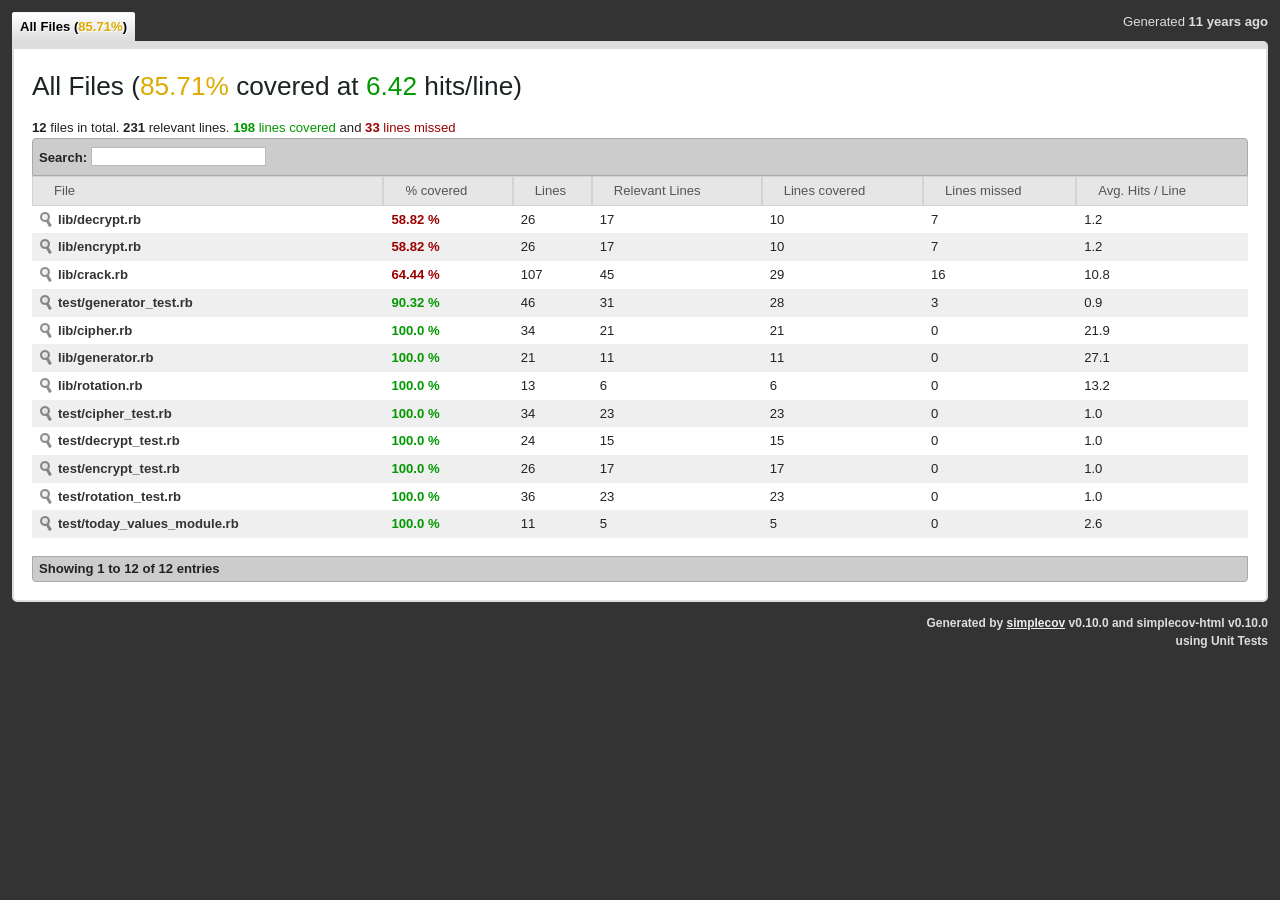
==== commit de92ba9e: "super close to completing crack, added lots of tests to ensure cracker components are functional" ====
--- a/coverage/index.html
+++ b/coverage/index.html
@@ -14,27 +14,27 @@
       <img src="./assets/0.10.0/loading.gif" alt="loading"/>
     </div>
     <div id="wrapper" style="display:none;">
-      <div class="timestamp">Generated <abbr class="timeago" title="2015-07-29T16:36:30-06:00">2015-07-29T16:36:30-06:00</abbr></div>
+      <div class="timestamp">Generated <abbr class="timeago" title="2015-07-29T20:18:53-06:00">2015-07-29T20:18:53-06:00</abbr></div>
       <ul class="group_tabs"></ul>
 
       <div id="content">
         <div class="file_list_container" id="AllFiles">
   <h2>
     <span class="group_name">All Files</span>
-    (<span class="covered_percent"><span class="yellow">88.48%</span></span>
+    (<span class="covered_percent"><span class="yellow">85.71%</span></span>
      covered at
      <span class="covered_strength">
        <span class="green">
-         5.22
+         6.42
        </span>
     </span> hits/line)
   </h2>
   <a name="AllFiles"></a>
   <div>
-    <b>11</b> files in total.
-    <b>191</b> relevant lines. 
-    <span class="green"><b>169</b> lines covered</span> and
-    <span class="red"><b>22</b> lines missed </span>
+    <b>12</b> files in total.
+    <b>231</b> relevant lines. 
+    <span class="green"><b>198</b> lines covered</span> and
+    <span class="red"><b>33</b> lines missed </span>
   </div>
   <table class="file_list">
     <thead>
@@ -61,6 +61,16 @@
       </tr>
       
       <tr>
+        <td class="strong"><a href="#66b2307127a7664621b62ef7ff8f1a9f6402938d" class="src_link" title="lib/crack.rb">lib/crack.rb</a></td>
+        <td class="red strong">64.44 %</td>
+        <td>107</td>
+        <td>45</td>
+        <td>29</td>
+        <td>16</td>
+        <td>10.8</td>
+      </tr>
+      
+      <tr>
         <td class="strong"><a href="#f444f4967e3133d816a164b61433348c7c630666" class="src_link" title="lib/decrypt.rb">lib/decrypt.rb</a></td>
         <td class="red strong">58.82 %</td>
         <td>26</td>
@@ -112,20 +122,20 @@
       
       <tr>
         <td class="strong"><a href="#9e43504c1ca14af3f9bdbe8717282a7b355782a1" class="src_link" title="test/decrypt_test.rb">test/decrypt_test.rb</a></td>
-        <td class="red strong">73.68 %</td>
-        <td>29</td>
-        <td>19</td>
-        <td>14</td>
-        <td>5</td>
-        <td>0.7</td>
+        <td class="green strong">100.0 %</td>
+        <td>24</td>
+        <td>15</td>
+        <td>15</td>
+        <td>0</td>
+        <td>1.0</td>
       </tr>
       
       <tr>
         <td class="strong"><a href="#1b3e16e67c259a2cd8432ad0cbb4ae392ecd8f61" class="src_link" title="test/encrypt_test.rb">test/encrypt_test.rb</a></td>
         <td class="green strong">100.0 %</td>
-        <td>27</td>
-        <td>18</td>
-        <td>18</td>
+        <td>26</td>
+        <td>17</td>
+        <td>17</td>
         <td>0</td>
         <td>1.0</td>
       </tr>
@@ -398,6 +408,666 @@
   </pre>
 </div>
       
+        <div class="source_table" id="66b2307127a7664621b62ef7ff8f1a9f6402938d">
+  <div class="header">
+    <h3>lib/crack.rb</h3>
+    <h4><span class="red">64.44 %</span> covered</h4>
+    <div>
+      <b>45</b> relevant lines. 
+      <span class="green"><b>29</b> lines covered</span> and
+      <span class="red"><b>16</b> lines missed.</span>
+    </div>
+  </div>
+  
+  <pre>
+    <ol>
+      
+        <li class="covered" data-hits="1" data-linenumber="1">
+          <span class="hits">1</span>
+          
+          <code class="ruby">require &#39;./lib/decrypt&#39;</code>
+        </li>
+      
+        <li class="never" data-hits="" data-linenumber="2">
+          
+          
+          <code class="ruby"></code>
+        </li>
+      
+        <li class="covered" data-hits="1" data-linenumber="3">
+          <span class="hits">1</span>
+          
+          <code class="ruby">class Cracker</code>
+        </li>
+      
+        <li class="covered" data-hits="1" data-linenumber="4">
+          <span class="hits">1</span>
+          
+          <code class="ruby">  attr_reader :rot_a, :rot_b, :rot_c, :rot_d, :text, :end_string</code>
+        </li>
+      
+        <li class="never" data-hits="" data-linenumber="5">
+          
+          
+          <code class="ruby"></code>
+        </li>
+      
+        <li class="covered" data-hits="1" data-linenumber="6">
+          <span class="hits">1</span>
+          
+          <code class="ruby">  def initialize(text = &quot;abcd&quot;, date = nil)</code>
+        </li>
+      
+        <li class="covered" data-hits="16" data-linenumber="7">
+          <span class="hits">16</span>
+          
+          <code class="ruby">    @text = text</code>
+        </li>
+      
+        <li class="covered" data-hits="16" data-linenumber="8">
+          <span class="hits">16</span>
+          
+          <code class="ruby">    @date = date</code>
+        </li>
+      
+        <li class="covered" data-hits="16" data-linenumber="9">
+          <span class="hits">16</span>
+          
+          <code class="ruby">    @end_string = &quot;..end..&quot;</code>
+        </li>
+      
+        <li class="never" data-hits="" data-linenumber="10">
+          
+          
+          <code class="ruby">  end</code>
+        </li>
+      
+        <li class="never" data-hits="" data-linenumber="11">
+          
+          
+          <code class="ruby"></code>
+        </li>
+      
+        <li class="covered" data-hits="1" data-linenumber="12">
+          <span class="hits">1</span>
+          
+          <code class="ruby">  def remainder</code>
+        </li>
+      
+        <li class="covered" data-hits="8" data-linenumber="13">
+          <span class="hits">8</span>
+          
+          <code class="ruby">    @text.length % 4</code>
+        </li>
+      
+        <li class="never" data-hits="" data-linenumber="14">
+          
+          
+          <code class="ruby">  end</code>
+        </li>
+      
+        <li class="never" data-hits="" data-linenumber="15">
+          
+          
+          <code class="ruby"></code>
+        </li>
+      
+        <li class="covered" data-hits="1" data-linenumber="16">
+          <span class="hits">1</span>
+          
+          <code class="ruby">  def remove_remainder</code>
+        </li>
+      
+        <li class="covered" data-hits="10" data-linenumber="17">
+          <span class="hits">10</span>
+          
+          <code class="ruby">    remainder.times { @text       = @text.chop</code>
+        </li>
+      
+        <li class="covered" data-hits="6" data-linenumber="18">
+          <span class="hits">6</span>
+          
+          <code class="ruby">                      @end_string = @end_string.chop}</code>
+        </li>
+      
+        <li class="never" data-hits="" data-linenumber="19">
+          
+          
+          <code class="ruby">  end</code>
+        </li>
+      
+        <li class="never" data-hits="" data-linenumber="20">
+          
+          
+          <code class="ruby"></code>
+        </li>
+      
+        <li class="covered" data-hits="1" data-linenumber="21">
+          <span class="hits">1</span>
+          
+          <code class="ruby">  def find_rotation</code>
+        </li>
+      
+        <li class="covered" data-hits="4" data-linenumber="22">
+          <span class="hits">4</span>
+          
+          <code class="ruby">    @rot_a = find_distance(@end_string[-4], @text[-4])</code>
+        </li>
+      
+        <li class="covered" data-hits="4" data-linenumber="23">
+          <span class="hits">4</span>
+          
+          <code class="ruby">    @rot_b = find_distance(@end_string[-3], @text[-3])</code>
+        </li>
+      
+        <li class="covered" data-hits="4" data-linenumber="24">
+          <span class="hits">4</span>
+          
+          <code class="ruby">    @rot_c = find_distance(@end_string[-2], @text[-2])</code>
+        </li>
+      
+        <li class="covered" data-hits="4" data-linenumber="25">
+          <span class="hits">4</span>
+          
+          <code class="ruby">    @rot_d = find_distance(@end_string[-1], @text[-1])</code>
+        </li>
+      
+        <li class="never" data-hits="" data-linenumber="26">
+          
+          
+          <code class="ruby">  end</code>
+        </li>
+      
+        <li class="never" data-hits="" data-linenumber="27">
+          
+          
+          <code class="ruby"></code>
+        </li>
+      
+        <li class="covered" data-hits="1" data-linenumber="28">
+          <span class="hits">1</span>
+          
+          <code class="ruby">  def __crypt(text)</code>
+        </li>
+      
+        <li class="never" data-hits="" data-linenumber="29">
+          
+          
+          <code class="ruby">    text.scan(/.{1,4}/).map do |fragment|</code>
+        </li>
+      
+        <li class="missed" data-hits="0" data-linenumber="30">
+          
+          
+          <code class="ruby">      rotate(fragment)</code>
+        </li>
+      
+        <li class="missed" data-hits="0" data-linenumber="31">
+          
+          
+          <code class="ruby">    end.join</code>
+        </li>
+      
+        <li class="never" data-hits="" data-linenumber="32">
+          
+          
+          <code class="ruby">  end</code>
+        </li>
+      
+        <li class="never" data-hits="" data-linenumber="33">
+          
+          
+          <code class="ruby"></code>
+        </li>
+      
+        <li class="covered" data-hits="1" data-linenumber="34">
+          <span class="hits">1</span>
+          
+          <code class="ruby">  def rotate(string)</code>
+        </li>
+      
+        <li class="missed" data-hits="0" data-linenumber="35">
+          
+          
+          <code class="ruby">    string.chars.each_with_index.map do |character, index|</code>
+        </li>
+      
+        <li class="missed" data-hits="0" data-linenumber="36">
+          
+          
+          <code class="ruby">      rotate_value =</code>
+        </li>
+      
+        <li class="never" data-hits="" data-linenumber="37">
+          
+          
+          <code class="ruby">      rotated_chars_hash = rotate_chars(rotate_value)</code>
+        </li>
+      
+        <li class="missed" data-hits="0" data-linenumber="38">
+          
+          
+          <code class="ruby">      rotated_chars_hash[character]</code>
+        </li>
+      
+        <li class="never" data-hits="" data-linenumber="39">
+          
+          
+          <code class="ruby">    end</code>
+        </li>
+      
+        <li class="never" data-hits="" data-linenumber="40">
+          
+          
+          <code class="ruby">  end</code>
+        </li>
+      
+        <li class="never" data-hits="" data-linenumber="41">
+          
+          
+          <code class="ruby"></code>
+        </li>
+      
+        <li class="covered" data-hits="1" data-linenumber="42">
+          <span class="hits">1</span>
+          
+          <code class="ruby">  def rotate_chars(rotation)</code>
+        </li>
+      
+        <li class="missed" data-hits="0" data-linenumber="43">
+          
+          
+          <code class="ruby">    characters = (&quot;a&quot;..&quot;z&quot;).to_a + (&quot;0&quot;..&quot;9&quot;).to_a + (&quot;, .&quot;).chars</code>
+        </li>
+      
+        <li class="missed" data-hits="0" data-linenumber="44">
+          
+          
+          <code class="ruby">    rotated_chars = characters.rotate(rotation)</code>
+        </li>
+      
+        <li class="missed" data-hits="0" data-linenumber="45">
+          
+          
+          <code class="ruby">    pairs = characters.zip(rotated_chars)</code>
+        </li>
+      
+        <li class="missed" data-hits="0" data-linenumber="46">
+          
+          
+          <code class="ruby">    key = Hash[pairs]</code>
+        </li>
+      
+        <li class="never" data-hits="" data-linenumber="47">
+          
+          
+          <code class="ruby">  end</code>
+        </li>
+      
+        <li class="never" data-hits="" data-linenumber="48">
+          
+          
+          <code class="ruby"></code>
+        </li>
+      
+        <li class="never" data-hits="" data-linenumber="49">
+          
+          
+          <code class="ruby"></code>
+        </li>
+      
+        <li class="never" data-hits="" data-linenumber="50">
+          
+          
+          <code class="ruby">  #</code>
+        </li>
+      
+        <li class="never" data-hits="" data-linenumber="51">
+          
+          
+          <code class="ruby">  # def find_rotation</code>
+        </li>
+      
+        <li class="never" data-hits="" data-linenumber="52">
+          
+          
+          <code class="ruby">  #   case remainder</code>
+        </li>
+      
+        <li class="never" data-hits="" data-linenumber="53">
+          
+          
+          <code class="ruby">  #   when 0</code>
+        </li>
+      
+        <li class="never" data-hits="" data-linenumber="54">
+          
+          
+          <code class="ruby">  #     @rot_a = find_distance(&quot;n&quot;, @text[-4])</code>
+        </li>
+      
+        <li class="never" data-hits="" data-linenumber="55">
+          
+          
+          <code class="ruby">  #     @rot_b = find_distance(&quot;d&quot;, @text[-3])</code>
+        </li>
+      
+        <li class="never" data-hits="" data-linenumber="56">
+          
+          
+          <code class="ruby">  #     @rot_c = find_distance(&quot;.&quot;, @text[-2])</code>
+        </li>
+      
+        <li class="never" data-hits="" data-linenumber="57">
+          
+          
+          <code class="ruby">  #     @rot_d = find_distance(&quot;.&quot;, @text[-1])</code>
+        </li>
+      
+        <li class="never" data-hits="" data-linenumber="58">
+          
+          
+          <code class="ruby">  #   when 1</code>
+        </li>
+      
+        <li class="never" data-hits="" data-linenumber="59">
+          
+          
+          <code class="ruby">  #     @rot_a = find_distance(&quot;e&quot;, @text[-4])</code>
+        </li>
+      
+        <li class="never" data-hits="" data-linenumber="60">
+          
+          
+          <code class="ruby">  #     @rot_b = find_distance(&quot;n&quot;, @text[-3])</code>
+        </li>
+      
+        <li class="never" data-hits="" data-linenumber="61">
+          
+          
+          <code class="ruby">  #     @rot_c = find_distance(&quot;d&quot;, @text[-2])</code>
+        </li>
+      
+        <li class="never" data-hits="" data-linenumber="62">
+          
+          
+          <code class="ruby">  #     @rot_d = find_distance(&quot;.&quot;, @text[-1])</code>
+        </li>
+      
+        <li class="never" data-hits="" data-linenumber="63">
+          
+          
+          <code class="ruby">  #   when 2</code>
+        </li>
+      
+        <li class="never" data-hits="" data-linenumber="64">
+          
+          
+          <code class="ruby">  #     @rot_a = find_distance(&quot;.&quot;, @text[-4])</code>
+        </li>
+      
+        <li class="never" data-hits="" data-linenumber="65">
+          
+          
+          <code class="ruby">  #     @rot_b = find_distance(&quot;e&quot;, @text[-3])</code>
+        </li>
+      
+        <li class="never" data-hits="" data-linenumber="66">
+          
+          
+          <code class="ruby">  #     @rot_c = find_distance(&quot;n&quot;, @text[-2])</code>
+        </li>
+      
+        <li class="never" data-hits="" data-linenumber="67">
+          
+          
+          <code class="ruby">  #     @rot_d = find_distance(&quot;d&quot;, @text[-1])</code>
+        </li>
+      
+        <li class="never" data-hits="" data-linenumber="68">
+          
+          
+          <code class="ruby">  #   when 3</code>
+        </li>
+      
+        <li class="never" data-hits="" data-linenumber="69">
+          
+          
+          <code class="ruby">  #     @rot_a = find_distance(&quot;.&quot;, @text[-4])</code>
+        </li>
+      
+        <li class="never" data-hits="" data-linenumber="70">
+          
+          
+          <code class="ruby">  #     @rot_b = find_distance(&quot;.&quot;, @text[-3])</code>
+        </li>
+      
+        <li class="never" data-hits="" data-linenumber="71">
+          
+          
+          <code class="ruby">  #     @rot_c = find_distance(&quot;e&quot;, @text[-2])</code>
+        </li>
+      
+        <li class="never" data-hits="" data-linenumber="72">
+          
+          
+          <code class="ruby">  #     @rot_d = find_distance(&quot;n&quot;, @text[-1])</code>
+        </li>
+      
+        <li class="never" data-hits="" data-linenumber="73">
+          
+          
+          <code class="ruby">  #   end</code>
+        </li>
+      
+        <li class="never" data-hits="" data-linenumber="74">
+          
+          
+          <code class="ruby">  # end</code>
+        </li>
+      
+        <li class="never" data-hits="" data-linenumber="75">
+          
+          
+          <code class="ruby">  #</code>
+        </li>
+      
+        <li class="never" data-hits="" data-linenumber="76">
+          
+          
+          <code class="ruby">  # def cracked_key</code>
+        </li>
+      
+        <li class="never" data-hits="" data-linenumber="77">
+          
+          
+          <code class="ruby">  #   find_rotation</code>
+        </li>
+      
+        <li class="never" data-hits="" data-linenumber="78">
+          
+          
+          <code class="ruby">  #   binding.pry</code>
+        </li>
+      
+        <li class="never" data-hits="" data-linenumber="79">
+          
+          
+          <code class="ruby">  #   @rot_a.to_s[0] + @rot_b.to_s + @rot_d.to_s</code>
+        </li>
+      
+        <li class="never" data-hits="" data-linenumber="80">
+          
+          
+          <code class="ruby">  # end</code>
+        </li>
+      
+        <li class="never" data-hits="" data-linenumber="81">
+          
+          
+          <code class="ruby"></code>
+        </li>
+      
+        <li class="never" data-hits="" data-linenumber="82">
+          
+          
+          <code class="ruby">  # def crack</code>
+        </li>
+      
+        <li class="never" data-hits="" data-linenumber="83">
+          
+          
+          <code class="ruby">  #   decrypt = Decrypt.new(@text, cracked_key, &quot;000000&quot;).decrypt</code>
+        </li>
+      
+        <li class="never" data-hits="" data-linenumber="84">
+          
+          
+          <code class="ruby">  # end</code>
+        </li>
+      
+        <li class="never" data-hits="" data-linenumber="85">
+          
+          
+          <code class="ruby"></code>
+        </li>
+      
+        <li class="covered" data-hits="1" data-linenumber="86">
+          <span class="hits">1</span>
+          
+          <code class="ruby">  def find_distance(known_char, encrypted_char)</code>
+        </li>
+      
+        <li class="covered" data-hits="20" data-linenumber="87">
+          <span class="hits">20</span>
+          
+          <code class="ruby">    characters = (&quot;a&quot;..&quot;z&quot;).to_a + (&quot;0&quot;..&quot;9&quot;).to_a + (&quot;, .&quot;).chars</code>
+        </li>
+      
+        <li class="covered" data-hits="20" data-linenumber="88">
+          <span class="hits">20</span>
+          
+          <code class="ruby">    start = characters.index(known_char)</code>
+        </li>
+      
+        <li class="covered" data-hits="20" data-linenumber="89">
+          <span class="hits">20</span>
+          
+          <code class="ruby">    counter = 0</code>
+        </li>
+      
+        <li class="covered" data-hits="20" data-linenumber="90">
+          <span class="hits">20</span>
+          
+          <code class="ruby">    until characters[start] == encrypted_char</code>
+        </li>
+      
+        <li class="covered" data-hits="144" data-linenumber="91">
+          <span class="hits">144</span>
+          
+          <code class="ruby">      characters = characters.rotate</code>
+        </li>
+      
+        <li class="covered" data-hits="144" data-linenumber="92">
+          <span class="hits">144</span>
+          
+          <code class="ruby">      counter += 1</code>
+        </li>
+      
+        <li class="never" data-hits="" data-linenumber="93">
+          
+          
+          <code class="ruby">    end</code>
+        </li>
+      
+        <li class="covered" data-hits="20" data-linenumber="94">
+          <span class="hits">20</span>
+          
+          <code class="ruby">    counter</code>
+        </li>
+      
+        <li class="never" data-hits="" data-linenumber="95">
+          
+          
+          <code class="ruby">  end</code>
+        </li>
+      
+        <li class="never" data-hits="" data-linenumber="96">
+          
+          
+          <code class="ruby"></code>
+        </li>
+      
+        <li class="never" data-hits="" data-linenumber="97">
+          
+          
+          <code class="ruby">end</code>
+        </li>
+      
+        <li class="never" data-hits="" data-linenumber="98">
+          
+          
+          <code class="ruby"></code>
+        </li>
+      
+        <li class="covered" data-hits="1" data-linenumber="99">
+          <span class="hits">1</span>
+          
+          <code class="ruby">if __FILE__ == $0</code>
+        </li>
+      
+        <li class="missed" data-hits="0" data-linenumber="100">
+          
+          
+          <code class="ruby">  handle = File.open(ARGV[0], &quot;r&quot;)</code>
+        </li>
+      
+        <li class="missed" data-hits="0" data-linenumber="101">
+          
+          
+          <code class="ruby">  input = handle.read</code>
+        </li>
+      
+        <li class="missed" data-hits="0" data-linenumber="102">
+          
+          
+          <code class="ruby">  handle.close</code>
+        </li>
+      
+        <li class="missed" data-hits="0" data-linenumber="103">
+          
+          
+          <code class="ruby">  cracked = Cracker.new(input, ARGV[2]).crack</code>
+        </li>
+      
+        <li class="missed" data-hits="0" data-linenumber="104">
+          
+          
+          <code class="ruby">  writer = File.open(ARGV[1], &quot;w&quot;)</code>
+        </li>
+      
+        <li class="missed" data-hits="0" data-linenumber="105">
+          
+          
+          <code class="ruby">  writer.write(cracked)</code>
+        </li>
+      
+        <li class="missed" data-hits="0" data-linenumber="106">
+          
+          
+          <code class="ruby">  writer.close</code>
+        </li>
+      
+        <li class="never" data-hits="" data-linenumber="107">
+          
+          
+          <code class="ruby">end</code>
+        </li>
+      
+    </ol>
+  </pre>
+</div>
+      
         <div class="source_table" id="f444f4967e3133d816a164b61433348c7c630666">
   <div class="header">
     <h3>lib/decrypt.rb</h3>
@@ -499,7 +1169,7 @@
         <li class="never" data-hits="" data-linenumber="15">
           
           
-          <code class="ruby">  </code>
+          <code class="ruby"></code>
         </li>
       
         <li class="never" data-hits="" data-linenumber="16">
@@ -1211,202 +1881,10 @@
         <div class="source_table" id="9e43504c1ca14af3f9bdbe8717282a7b355782a1">
   <div class="header">
     <h3>test/decrypt_test.rb</h3>
-    <h4><span class="red">73.68 %</span> covered</h4>
-    <div>
-      <b>19</b> relevant lines. 
-      <span class="green"><b>14</b> lines covered</span> and
-      <span class="red"><b>5</b> lines missed.</span>
-    </div>
-  </div>
-  
-  <pre>
-    <ol>
-      
-        <li class="covered" data-hits="1" data-linenumber="1">
-          <span class="hits">1</span>
-          
-          <code class="ruby">gem &#39;simplecov&#39;, :require =&gt; false, :group =&gt; :test</code>
-        </li>
-      
-        <li class="covered" data-hits="1" data-linenumber="2">
-          <span class="hits">1</span>
-          
-          <code class="ruby">require &#39;simplecov&#39;</code>
-        </li>
-      
-        <li class="covered" data-hits="1" data-linenumber="3">
-          <span class="hits">1</span>
-          
-          <code class="ruby">SimpleCov.start</code>
-        </li>
-      
-        <li class="never" data-hits="" data-linenumber="4">
-          
-          
-          <code class="ruby"></code>
-        </li>
-      
-        <li class="covered" data-hits="1" data-linenumber="5">
-          <span class="hits">1</span>
-          
-          <code class="ruby">gem &#39;minitest&#39;</code>
-        </li>
-      
-        <li class="covered" data-hits="1" data-linenumber="6">
-          <span class="hits">1</span>
-          
-          <code class="ruby">require &#39;minitest/autorun&#39;</code>
-        </li>
-      
-        <li class="covered" data-hits="1" data-linenumber="7">
-          <span class="hits">1</span>
-          
-          <code class="ruby">require &#39;minitest/pride&#39;</code>
-        </li>
-      
-        <li class="covered" data-hits="1" data-linenumber="8">
-          <span class="hits">1</span>
-          
-          <code class="ruby">require &#39;./lib/decrypt&#39;</code>
-        </li>
-      
-        <li class="covered" data-hits="1" data-linenumber="9">
-          <span class="hits">1</span>
-          
-          <code class="ruby">require &#39;./test/cipher_test&#39;</code>
-        </li>
-      
-        <li class="covered" data-hits="1" data-linenumber="10">
-          <span class="hits">1</span>
-          
-          <code class="ruby">require &#39;./test/encrypt_test&#39;</code>
-        </li>
-      
-        <li class="covered" data-hits="1" data-linenumber="11">
-          <span class="hits">1</span>
-          
-          <code class="ruby">require &#39;pry&#39;</code>
-        </li>
-      
-        <li class="never" data-hits="" data-linenumber="12">
-          
-          
-          <code class="ruby"></code>
-        </li>
-      
-        <li class="never" data-hits="" data-linenumber="13">
-          
-          
-          <code class="ruby"></code>
-        </li>
-      
-        <li class="covered" data-hits="1" data-linenumber="14">
-          <span class="hits">1</span>
-          
-          <code class="ruby">class DecryptTest &lt; Minitest::Test</code>
-        </li>
-      
-        <li class="covered" data-hits="1" data-linenumber="15">
-          <span class="hits">1</span>
-          
-          <code class="ruby">  include TodayValues</code>
-        </li>
-      
-        <li class="never" data-hits="" data-linenumber="16">
-          
-          
-          <code class="ruby"></code>
-        </li>
-      
-        <li class="covered" data-hits="1" data-linenumber="17">
-          <span class="hits">1</span>
-          
-          <code class="ruby">  def test_decrypt_text</code>
-        </li>
-      
-        <li class="missed" data-hits="0" data-linenumber="18">
-          
-          
-          <code class="ruby">    decryptor = Decrypt.new(&quot;abce&quot;, &#39;00001&#39;, &#39;100000&#39;)</code>
-        </li>
-      
-        <li class="missed" data-hits="0" data-linenumber="19">
-          
-          
-          <code class="ruby">    assert_equal &quot;abcd&quot;, decryptor.decrypt</code>
-        </li>
-      
-        <li class="never" data-hits="" data-linenumber="20">
-          
-          
-          <code class="ruby">  end</code>
-        </li>
-      
-        <li class="never" data-hits="" data-linenumber="21">
-          
-          
-          <code class="ruby"></code>
-        </li>
-      
-        <li class="covered" data-hits="1" data-linenumber="22">
-          <span class="hits">1</span>
-          
-          <code class="ruby">  def test_encrypt_text_with_generated_date</code>
-        </li>
-      
-        <li class="missed" data-hits="0" data-linenumber="23">
-          
-          
-          <code class="ruby">    manual_decrypt = Decrypt.new(&quot;abcd&quot;,</code>
-        </li>
-      
-        <li class="never" data-hits="" data-linenumber="24">
-          
-          
-          <code class="ruby">    today_key, today_date).decrypt</code>
-        </li>
-      
-        <li class="missed" data-hits="0" data-linenumber="25">
-          
-          
-          <code class="ruby">    default_decrypt = Decrypt.new(&quot;abcd&quot;, today_key).decrypt</code>
-        </li>
-      
-        <li class="missed" data-hits="0" data-linenumber="26">
-          
-          
-          <code class="ruby">    assert_equal manual_decrypt, default_decrypt</code>
-        </li>
-      
-        <li class="never" data-hits="" data-linenumber="27">
-          
-          
-          <code class="ruby">  end</code>
-        </li>
-      
-        <li class="never" data-hits="" data-linenumber="28">
-          
-          
-          <code class="ruby"></code>
-        </li>
-      
-        <li class="never" data-hits="" data-linenumber="29">
-          
-          
-          <code class="ruby">end</code>
-        </li>
-      
-    </ol>
-  </pre>
-</div>
-      
-        <div class="source_table" id="1b3e16e67c259a2cd8432ad0cbb4ae392ecd8f61">
-  <div class="header">
-    <h3>test/encrypt_test.rb</h3>
     <h4><span class="green">100.0 %</span> covered</h4>
     <div>
-      <b>18</b> relevant lines. 
-      <span class="green"><b>18</b> lines covered</span> and
+      <b>15</b> relevant lines. 
+      <span class="green"><b>15</b> lines covered</span> and
       <span class="red"><b>0</b> lines missed.</span>
     </div>
   </div>
@@ -1417,6 +1895,168 @@
         <li class="covered" data-hits="1" data-linenumber="1">
           <span class="hits">1</span>
           
+          <code class="ruby">gem &#39;minitest&#39;</code>
+        </li>
+      
+        <li class="covered" data-hits="1" data-linenumber="2">
+          <span class="hits">1</span>
+          
+          <code class="ruby">require &#39;minitest/autorun&#39;</code>
+        </li>
+      
+        <li class="covered" data-hits="1" data-linenumber="3">
+          <span class="hits">1</span>
+          
+          <code class="ruby">require &#39;minitest/pride&#39;</code>
+        </li>
+      
+        <li class="covered" data-hits="1" data-linenumber="4">
+          <span class="hits">1</span>
+          
+          <code class="ruby">require &#39;./lib/decrypt&#39;</code>
+        </li>
+      
+        <li class="covered" data-hits="1" data-linenumber="5">
+          <span class="hits">1</span>
+          
+          <code class="ruby">require &#39;./test/encrypt_test&#39;</code>
+        </li>
+      
+        <li class="covered" data-hits="1" data-linenumber="6">
+          <span class="hits">1</span>
+          
+          <code class="ruby">require &#39;pry&#39;</code>
+        </li>
+      
+        <li class="never" data-hits="" data-linenumber="7">
+          
+          
+          <code class="ruby"></code>
+        </li>
+      
+        <li class="never" data-hits="" data-linenumber="8">
+          
+          
+          <code class="ruby">#test</code>
+        </li>
+      
+        <li class="covered" data-hits="1" data-linenumber="9">
+          <span class="hits">1</span>
+          
+          <code class="ruby">class DecryptTest &lt; Minitest::Test</code>
+        </li>
+      
+        <li class="covered" data-hits="1" data-linenumber="10">
+          <span class="hits">1</span>
+          
+          <code class="ruby">  include TodayValues</code>
+        </li>
+      
+        <li class="never" data-hits="" data-linenumber="11">
+          
+          
+          <code class="ruby"></code>
+        </li>
+      
+        <li class="covered" data-hits="1" data-linenumber="12">
+          <span class="hits">1</span>
+          
+          <code class="ruby">  def test_decrypt_text</code>
+        </li>
+      
+        <li class="covered" data-hits="1" data-linenumber="13">
+          <span class="hits">1</span>
+          
+          <code class="ruby">    decryptor = Decrypt.new(&quot;abce&quot;, &#39;00001&#39;, &#39;100000&#39;)</code>
+        </li>
+      
+        <li class="covered" data-hits="1" data-linenumber="14">
+          <span class="hits">1</span>
+          
+          <code class="ruby">    assert_equal &quot;abcd&quot;, decryptor.decrypt</code>
+        </li>
+      
+        <li class="never" data-hits="" data-linenumber="15">
+          
+          
+          <code class="ruby">  end</code>
+        </li>
+      
+        <li class="never" data-hits="" data-linenumber="16">
+          
+          
+          <code class="ruby"></code>
+        </li>
+      
+        <li class="covered" data-hits="1" data-linenumber="17">
+          <span class="hits">1</span>
+          
+          <code class="ruby">  def test_decrypt_text_with_generated_date</code>
+        </li>
+      
+        <li class="covered" data-hits="1" data-linenumber="18">
+          <span class="hits">1</span>
+          
+          <code class="ruby">    manual_decrypt = Decrypt.new(&quot;abcd&quot;,</code>
+        </li>
+      
+        <li class="never" data-hits="" data-linenumber="19">
+          
+          
+          <code class="ruby">    today_key, today_date).decrypt</code>
+        </li>
+      
+        <li class="covered" data-hits="1" data-linenumber="20">
+          <span class="hits">1</span>
+          
+          <code class="ruby">    default_decrypt = Decrypt.new(&quot;abcd&quot;, today_key).decrypt</code>
+        </li>
+      
+        <li class="covered" data-hits="1" data-linenumber="21">
+          <span class="hits">1</span>
+          
+          <code class="ruby">    assert_equal manual_decrypt, default_decrypt</code>
+        </li>
+      
+        <li class="never" data-hits="" data-linenumber="22">
+          
+          
+          <code class="ruby">  end</code>
+        </li>
+      
+        <li class="never" data-hits="" data-linenumber="23">
+          
+          
+          <code class="ruby"></code>
+        </li>
+      
+        <li class="never" data-hits="" data-linenumber="24">
+          
+          
+          <code class="ruby">end</code>
+        </li>
+      
+    </ol>
+  </pre>
+</div>
+      
+        <div class="source_table" id="1b3e16e67c259a2cd8432ad0cbb4ae392ecd8f61">
+  <div class="header">
+    <h3>test/encrypt_test.rb</h3>
+    <h4><span class="green">100.0 %</span> covered</h4>
+    <div>
+      <b>17</b> relevant lines. 
+      <span class="green"><b>17</b> lines covered</span> and
+      <span class="red"><b>0</b> lines missed.</span>
+    </div>
+  </div>
+  
+  <pre>
+    <ol>
+      
+        <li class="covered" data-hits="1" data-linenumber="1">
+          <span class="hits">1</span>
+          
           <code class="ruby">gem &#39;simplecov&#39;, :require =&gt; false, :group =&gt; :test</code>
         </li>
       
@@ -1468,109 +2108,103 @@
           <code class="ruby">require &#39;./test/cipher_test&#39;</code>
         </li>
       
-        <li class="covered" data-hits="1" data-linenumber="10">
-          <span class="hits">1</span>
-          
-          <code class="ruby">require &#39;./test/decrypt_test&#39;</code>
-        </li>
-      
-        <li class="never" data-hits="" data-linenumber="11">
-          
-          
-          <code class="ruby"></code>
+        <li class="never" data-hits="" data-linenumber="10">
+          
+          
+          <code class="ruby"></code>
+        </li>
+      
+        <li class="covered" data-hits="1" data-linenumber="11">
+          <span class="hits">1</span>
+          
+          <code class="ruby">class EncryptTest &lt; Minitest::Test</code>
         </li>
       
         <li class="covered" data-hits="1" data-linenumber="12">
           <span class="hits">1</span>
           
-          <code class="ruby">class EncryptTest &lt; Minitest::Test</code>
-        </li>
-      
-        <li class="covered" data-hits="1" data-linenumber="13">
-          <span class="hits">1</span>
-          
           <code class="ruby">  include TodayValues</code>
         </li>
       
-        <li class="never" data-hits="" data-linenumber="14">
-          
-          
-          <code class="ruby"></code>
+        <li class="never" data-hits="" data-linenumber="13">
+          
+          
+          <code class="ruby"></code>
+        </li>
+      
+        <li class="covered" data-hits="1" data-linenumber="14">
+          <span class="hits">1</span>
+          
+          <code class="ruby">  def test_encrypt_text</code>
         </li>
       
         <li class="covered" data-hits="1" data-linenumber="15">
           <span class="hits">1</span>
           
-          <code class="ruby">  def test_encrypt_text</code>
+          <code class="ruby">    encryptor = Encrypt.new(&quot;abcd&quot;, &#39;00001&#39;, &#39;100000&#39;)</code>
         </li>
       
         <li class="covered" data-hits="1" data-linenumber="16">
           <span class="hits">1</span>
           
-          <code class="ruby">    encryptor = Encrypt.new(&quot;abcd&quot;, &#39;00001&#39;, &#39;100000&#39;)</code>
-        </li>
-      
-        <li class="covered" data-hits="1" data-linenumber="17">
-          <span class="hits">1</span>
-          
           <code class="ruby">    assert_equal &quot;abce&quot;, encryptor.encrypt</code>
         </li>
       
+        <li class="never" data-hits="" data-linenumber="17">
+          
+          
+          <code class="ruby">  end</code>
+        </li>
+      
         <li class="never" data-hits="" data-linenumber="18">
           
           
-          <code class="ruby">  end</code>
-        </li>
-      
-        <li class="never" data-hits="" data-linenumber="19">
-          
-          
-          <code class="ruby"></code>
+          <code class="ruby"></code>
+        </li>
+      
+        <li class="covered" data-hits="1" data-linenumber="19">
+          <span class="hits">1</span>
+          
+          <code class="ruby">  def test_encrypt_text_with_generated_arguments</code>
         </li>
       
         <li class="covered" data-hits="1" data-linenumber="20">
           <span class="hits">1</span>
           
-          <code class="ruby">  def test_encrypt_text_with_generated_arguments</code>
-        </li>
-      
-        <li class="covered" data-hits="1" data-linenumber="21">
-          <span class="hits">1</span>
-          
           <code class="ruby">    manual_encrypt = Encrypt.new(&quot;abcd&quot;,</code>
         </li>
       
-        <li class="never" data-hits="" data-linenumber="22">
+        <li class="never" data-hits="" data-linenumber="21">
           
           
           <code class="ruby">    today_key, today_date).encrypt</code>
         </li>
       
+        <li class="covered" data-hits="1" data-linenumber="22">
+          <span class="hits">1</span>
+          
+          <code class="ruby">    default_encrypt = Encrypt.new(&quot;abcd&quot;).encrypt</code>
+        </li>
+      
         <li class="covered" data-hits="1" data-linenumber="23">
           <span class="hits">1</span>
           
-          <code class="ruby">    default_encrypt = Encrypt.new(&quot;abcd&quot;).encrypt</code>
-        </li>
-      
-        <li class="covered" data-hits="1" data-linenumber="24">
-          <span class="hits">1</span>
-          
           <code class="ruby">    assert_equal manual_encrypt, default_encrypt</code>
         </li>
       
+        <li class="never" data-hits="" data-linenumber="24">
+          
+          
+          <code class="ruby">  end</code>
+        </li>
+      
         <li class="never" data-hits="" data-linenumber="25">
           
           
-          <code class="ruby">  end</code>
+          <code class="ruby"></code>
         </li>
       
         <li class="never" data-hits="" data-linenumber="26">
-          
-          
-          <code class="ruby"></code>
-        </li>
-      
-        <li class="never" data-hits="" data-linenumber="27">
           
           
           <code class="ruby">end</code>
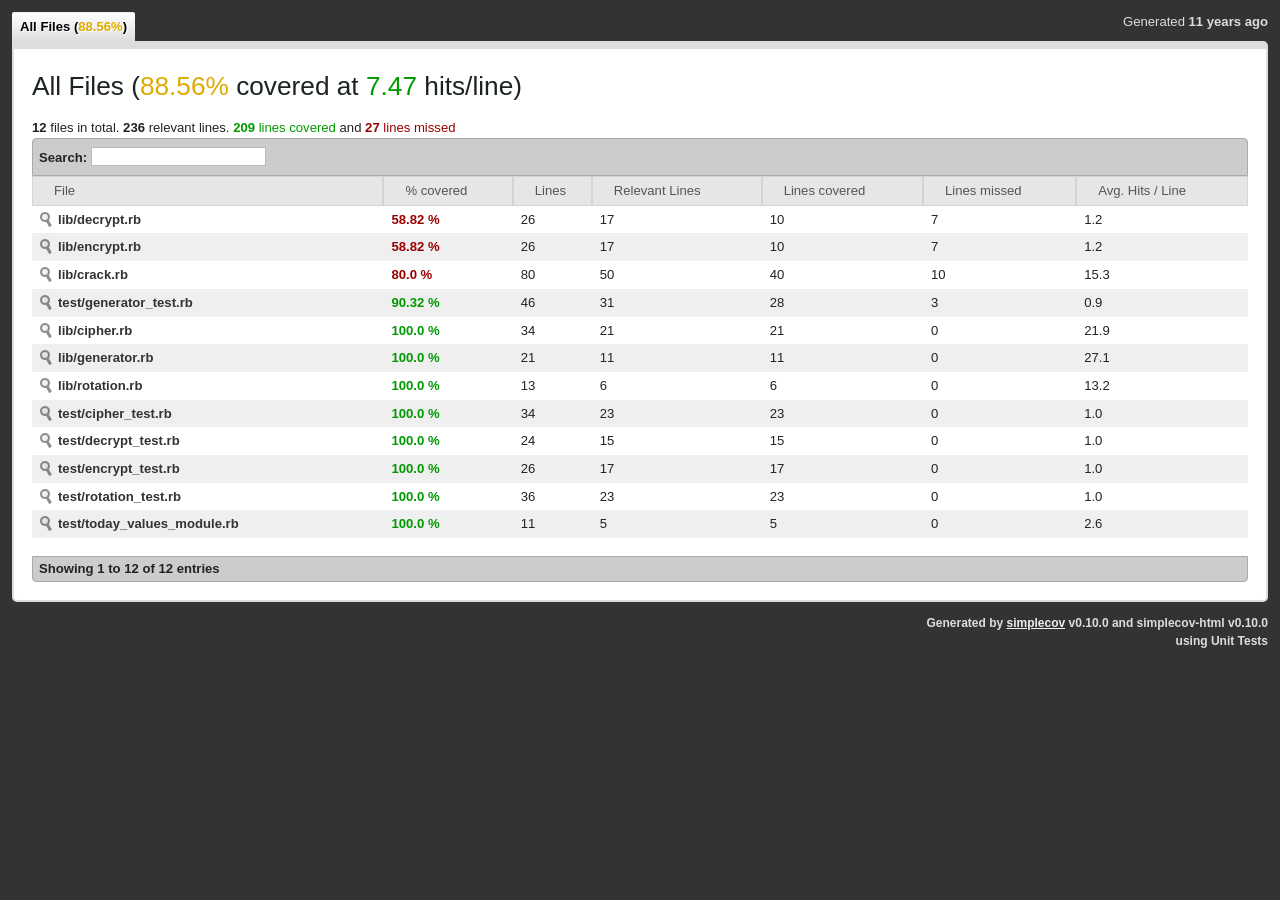
==== commit 73deb812: "fuck I hope I see this on commits from last night" ====
--- a/coverage/index.html
+++ b/coverage/index.html
@@ -14,27 +14,27 @@
       <img src="./assets/0.10.0/loading.gif" alt="loading"/>
     </div>
     <div id="wrapper" style="display:none;">
-      <div class="timestamp">Generated <abbr class="timeago" title="2015-07-29T20:18:53-06:00">2015-07-29T20:18:53-06:00</abbr></div>
+      <div class="timestamp">Generated <abbr class="timeago" title="2015-07-29T20:43:32-06:00">2015-07-29T20:43:32-06:00</abbr></div>
       <ul class="group_tabs"></ul>
 
       <div id="content">
         <div class="file_list_container" id="AllFiles">
   <h2>
     <span class="group_name">All Files</span>
-    (<span class="covered_percent"><span class="yellow">85.71%</span></span>
+    (<span class="covered_percent"><span class="yellow">88.56%</span></span>
      covered at
      <span class="covered_strength">
        <span class="green">
-         6.42
+         7.47
        </span>
     </span> hits/line)
   </h2>
   <a name="AllFiles"></a>
   <div>
     <b>12</b> files in total.
-    <b>231</b> relevant lines. 
-    <span class="green"><b>198</b> lines covered</span> and
-    <span class="red"><b>33</b> lines missed </span>
+    <b>236</b> relevant lines. 
+    <span class="green"><b>209</b> lines covered</span> and
+    <span class="red"><b>27</b> lines missed </span>
   </div>
   <table class="file_list">
     <thead>
@@ -62,12 +62,12 @@
       
       <tr>
         <td class="strong"><a href="#66b2307127a7664621b62ef7ff8f1a9f6402938d" class="src_link" title="lib/crack.rb">lib/crack.rb</a></td>
-        <td class="red strong">64.44 %</td>
-        <td>107</td>
-        <td>45</td>
-        <td>29</td>
-        <td>16</td>
-        <td>10.8</td>
+        <td class="red strong">80.0 %</td>
+        <td>80</td>
+        <td>50</td>
+        <td>40</td>
+        <td>10</td>
+        <td>15.3</td>
       </tr>
       
       <tr>
@@ -411,11 +411,11 @@
         <div class="source_table" id="66b2307127a7664621b62ef7ff8f1a9f6402938d">
   <div class="header">
     <h3>lib/crack.rb</h3>
-    <h4><span class="red">64.44 %</span> covered</h4>
+    <h4><span class="red">80.0 %</span> covered</h4>
     <div>
-      <b>45</b> relevant lines. 
-      <span class="green"><b>29</b> lines covered</span> and
-      <span class="red"><b>16</b> lines missed.</span>
+      <b>50</b> relevant lines. 
+      <span class="green"><b>40</b> lines covered</span> and
+      <span class="red"><b>10</b> lines missed.</span>
     </div>
   </div>
   
@@ -443,622 +443,460 @@
         <li class="covered" data-hits="1" data-linenumber="4">
           <span class="hits">1</span>
           
-          <code class="ruby">  attr_reader :rot_a, :rot_b, :rot_c, :rot_d, :text, :end_string</code>
+          <code class="ruby">  attr_reader :rot_a,</code>
         </li>
       
         <li class="never" data-hits="" data-linenumber="5">
           
           
-          <code class="ruby"></code>
-        </li>
-      
-        <li class="covered" data-hits="1" data-linenumber="6">
+          <code class="ruby">              :rot_b,</code>
+        </li>
+      
+        <li class="never" data-hits="" data-linenumber="6">
+          
+          
+          <code class="ruby">              :rot_c,</code>
+        </li>
+      
+        <li class="never" data-hits="" data-linenumber="7">
+          
+          
+          <code class="ruby">              :rot_d,</code>
+        </li>
+      
+        <li class="never" data-hits="" data-linenumber="8">
+          
+          
+          <code class="ruby">              :text,</code>
+        </li>
+      
+        <li class="never" data-hits="" data-linenumber="9">
+          
+          
+          <code class="ruby">              :end_string</code>
+        </li>
+      
+        <li class="never" data-hits="" data-linenumber="10">
+          
+          
+          <code class="ruby"></code>
+        </li>
+      
+        <li class="covered" data-hits="1" data-linenumber="11">
           <span class="hits">1</span>
           
           <code class="ruby">  def initialize(text = &quot;abcd&quot;, date = nil)</code>
         </li>
       
-        <li class="covered" data-hits="16" data-linenumber="7">
-          <span class="hits">16</span>
+        <li class="covered" data-hits="17" data-linenumber="12">
+          <span class="hits">17</span>
           
           <code class="ruby">    @text = text</code>
         </li>
       
-        <li class="covered" data-hits="16" data-linenumber="8">
-          <span class="hits">16</span>
+        <li class="covered" data-hits="17" data-linenumber="13">
+          <span class="hits">17</span>
           
           <code class="ruby">    @date = date</code>
         </li>
       
-        <li class="covered" data-hits="16" data-linenumber="9">
-          <span class="hits">16</span>
+        <li class="covered" data-hits="17" data-linenumber="14">
+          <span class="hits">17</span>
           
           <code class="ruby">    @end_string = &quot;..end..&quot;</code>
         </li>
       
-        <li class="never" data-hits="" data-linenumber="10">
-          
-          
-          <code class="ruby">  end</code>
-        </li>
-      
-        <li class="never" data-hits="" data-linenumber="11">
-          
-          
-          <code class="ruby"></code>
-        </li>
-      
-        <li class="covered" data-hits="1" data-linenumber="12">
+        <li class="never" data-hits="" data-linenumber="15">
+          
+          
+          <code class="ruby">  end</code>
+        </li>
+      
+        <li class="never" data-hits="" data-linenumber="16">
+          
+          
+          <code class="ruby"></code>
+        </li>
+      
+        <li class="covered" data-hits="1" data-linenumber="17">
           <span class="hits">1</span>
           
           <code class="ruby">  def remainder</code>
         </li>
       
-        <li class="covered" data-hits="8" data-linenumber="13">
+        <li class="covered" data-hits="9" data-linenumber="18">
+          <span class="hits">9</span>
+          
+          <code class="ruby">    @text.length % 4</code>
+        </li>
+      
+        <li class="never" data-hits="" data-linenumber="19">
+          
+          
+          <code class="ruby">  end</code>
+        </li>
+      
+        <li class="never" data-hits="" data-linenumber="20">
+          
+          
+          <code class="ruby"></code>
+        </li>
+      
+        <li class="covered" data-hits="1" data-linenumber="21">
+          <span class="hits">1</span>
+          
+          <code class="ruby">  def remove_remainder</code>
+        </li>
+      
+        <li class="covered" data-hits="5" data-linenumber="22">
+          <span class="hits">5</span>
+          
+          <code class="ruby">    remainder.times {</code>
+        </li>
+      
+        <li class="covered" data-hits="8" data-linenumber="23">
           <span class="hits">8</span>
           
-          <code class="ruby">    @text.length % 4</code>
-        </li>
-      
-        <li class="never" data-hits="" data-linenumber="14">
-          
-          
-          <code class="ruby">  end</code>
-        </li>
-      
-        <li class="never" data-hits="" data-linenumber="15">
-          
-          
-          <code class="ruby"></code>
-        </li>
-      
-        <li class="covered" data-hits="1" data-linenumber="16">
-          <span class="hits">1</span>
-          
-          <code class="ruby">  def remove_remainder</code>
-        </li>
-      
-        <li class="covered" data-hits="10" data-linenumber="17">
-          <span class="hits">10</span>
-          
-          <code class="ruby">    remainder.times { @text       = @text.chop</code>
-        </li>
-      
-        <li class="covered" data-hits="6" data-linenumber="18">
-          <span class="hits">6</span>
-          
-          <code class="ruby">                      @end_string = @end_string.chop}</code>
-        </li>
-      
-        <li class="never" data-hits="" data-linenumber="19">
-          
-          
-          <code class="ruby">  end</code>
-        </li>
-      
-        <li class="never" data-hits="" data-linenumber="20">
-          
-          
-          <code class="ruby"></code>
-        </li>
-      
-        <li class="covered" data-hits="1" data-linenumber="21">
+          <code class="ruby">                      @text       = @text.chop</code>
+        </li>
+      
+        <li class="covered" data-hits="8" data-linenumber="24">
+          <span class="hits">8</span>
+          
+          <code class="ruby">                      @end_string = @end_string.chop</code>
+        </li>
+      
+        <li class="never" data-hits="" data-linenumber="25">
+          
+          
+          <code class="ruby">                    }</code>
+        </li>
+      
+        <li class="never" data-hits="" data-linenumber="26">
+          
+          
+          <code class="ruby">  end</code>
+        </li>
+      
+        <li class="never" data-hits="" data-linenumber="27">
+          
+          
+          <code class="ruby"></code>
+        </li>
+      
+        <li class="covered" data-hits="1" data-linenumber="28">
           <span class="hits">1</span>
           
           <code class="ruby">  def find_rotation</code>
         </li>
       
-        <li class="covered" data-hits="4" data-linenumber="22">
-          <span class="hits">4</span>
+        <li class="covered" data-hits="5" data-linenumber="29">
+          <span class="hits">5</span>
           
           <code class="ruby">    @rot_a = find_distance(@end_string[-4], @text[-4])</code>
         </li>
       
-        <li class="covered" data-hits="4" data-linenumber="23">
-          <span class="hits">4</span>
+        <li class="covered" data-hits="5" data-linenumber="30">
+          <span class="hits">5</span>
           
           <code class="ruby">    @rot_b = find_distance(@end_string[-3], @text[-3])</code>
         </li>
       
-        <li class="covered" data-hits="4" data-linenumber="24">
-          <span class="hits">4</span>
+        <li class="covered" data-hits="5" data-linenumber="31">
+          <span class="hits">5</span>
           
           <code class="ruby">    @rot_c = find_distance(@end_string[-2], @text[-2])</code>
         </li>
       
-        <li class="covered" data-hits="4" data-linenumber="25">
-          <span class="hits">4</span>
+        <li class="covered" data-hits="5" data-linenumber="32">
+          <span class="hits">5</span>
           
           <code class="ruby">    @rot_d = find_distance(@end_string[-1], @text[-1])</code>
         </li>
       
-        <li class="never" data-hits="" data-linenumber="26">
-          
-          
-          <code class="ruby">  end</code>
-        </li>
-      
-        <li class="never" data-hits="" data-linenumber="27">
-          
-          
-          <code class="ruby"></code>
-        </li>
-      
-        <li class="covered" data-hits="1" data-linenumber="28">
-          <span class="hits">1</span>
-          
-          <code class="ruby">  def __crypt(text)</code>
-        </li>
-      
-        <li class="never" data-hits="" data-linenumber="29">
-          
-          
-          <code class="ruby">    text.scan(/.{1,4}/).map do |fragment|</code>
-        </li>
-      
-        <li class="missed" data-hits="0" data-linenumber="30">
-          
+        <li class="never" data-hits="" data-linenumber="33">
+          
+          
+          <code class="ruby">  end</code>
+        </li>
+      
+        <li class="never" data-hits="" data-linenumber="34">
+          
+          
+          <code class="ruby"></code>
+        </li>
+      
+        <li class="covered" data-hits="1" data-linenumber="35">
+          <span class="hits">1</span>
+          
+          <code class="ruby">  def decrypt</code>
+        </li>
+      
+        <li class="never" data-hits="" data-linenumber="36">
+          
+          
+          <code class="ruby">    @text.scan(/.{1,4}/).map do |fragment|</code>
+        </li>
+      
+        <li class="covered" data-hits="9" data-linenumber="37">
+          <span class="hits">9</span>
           
           <code class="ruby">      rotate(fragment)</code>
         </li>
       
-        <li class="missed" data-hits="0" data-linenumber="31">
-          
+        <li class="covered" data-hits="1" data-linenumber="38">
+          <span class="hits">1</span>
           
           <code class="ruby">    end.join</code>
         </li>
       
-        <li class="never" data-hits="" data-linenumber="32">
-          
-          
-          <code class="ruby">  end</code>
-        </li>
-      
-        <li class="never" data-hits="" data-linenumber="33">
-          
-          
-          <code class="ruby"></code>
-        </li>
-      
-        <li class="covered" data-hits="1" data-linenumber="34">
+        <li class="never" data-hits="" data-linenumber="39">
+          
+          
+          <code class="ruby">  end</code>
+        </li>
+      
+        <li class="never" data-hits="" data-linenumber="40">
+          
+          
+          <code class="ruby"></code>
+        </li>
+      
+        <li class="covered" data-hits="1" data-linenumber="41">
           <span class="hits">1</span>
           
           <code class="ruby">  def rotate(string)</code>
         </li>
       
-        <li class="missed" data-hits="0" data-linenumber="35">
-          
+        <li class="covered" data-hits="9" data-linenumber="42">
+          <span class="hits">9</span>
+          
+          <code class="ruby">    rotations = [@rot_a, @rot_b, @rot_c, @rot_d]</code>
+        </li>
+      
+        <li class="covered" data-hits="9" data-linenumber="43">
+          <span class="hits">9</span>
           
           <code class="ruby">    string.chars.each_with_index.map do |character, index|</code>
         </li>
       
-        <li class="missed" data-hits="0" data-linenumber="36">
-          
-          
-          <code class="ruby">      rotate_value =</code>
-        </li>
-      
-        <li class="never" data-hits="" data-linenumber="37">
-          
-          
-          <code class="ruby">      rotated_chars_hash = rotate_chars(rotate_value)</code>
-        </li>
-      
-        <li class="missed" data-hits="0" data-linenumber="38">
-          
+        <li class="covered" data-hits="36" data-linenumber="44">
+          <span class="hits">36</span>
+          
+          <code class="ruby">      rotated_chars_hash = rotate_chars(-rotations[index])</code>
+        </li>
+      
+        <li class="covered" data-hits="36" data-linenumber="45">
+          <span class="hits">36</span>
           
           <code class="ruby">      rotated_chars_hash[character]</code>
         </li>
       
-        <li class="never" data-hits="" data-linenumber="39">
+        <li class="never" data-hits="" data-linenumber="46">
           
           
           <code class="ruby">    end</code>
         </li>
       
-        <li class="never" data-hits="" data-linenumber="40">
-          
-          
-          <code class="ruby">  end</code>
-        </li>
-      
-        <li class="never" data-hits="" data-linenumber="41">
-          
-          
-          <code class="ruby"></code>
-        </li>
-      
-        <li class="covered" data-hits="1" data-linenumber="42">
+        <li class="never" data-hits="" data-linenumber="47">
+          
+          
+          <code class="ruby">  end</code>
+        </li>
+      
+        <li class="never" data-hits="" data-linenumber="48">
+          
+          
+          <code class="ruby"></code>
+        </li>
+      
+        <li class="covered" data-hits="1" data-linenumber="49">
           <span class="hits">1</span>
           
           <code class="ruby">  def rotate_chars(rotation)</code>
         </li>
       
-        <li class="missed" data-hits="0" data-linenumber="43">
-          
+        <li class="covered" data-hits="36" data-linenumber="50">
+          <span class="hits">36</span>
           
           <code class="ruby">    characters = (&quot;a&quot;..&quot;z&quot;).to_a + (&quot;0&quot;..&quot;9&quot;).to_a + (&quot;, .&quot;).chars</code>
         </li>
       
-        <li class="missed" data-hits="0" data-linenumber="44">
-          
+        <li class="covered" data-hits="36" data-linenumber="51">
+          <span class="hits">36</span>
           
           <code class="ruby">    rotated_chars = characters.rotate(rotation)</code>
         </li>
       
-        <li class="missed" data-hits="0" data-linenumber="45">
-          
+        <li class="covered" data-hits="36" data-linenumber="52">
+          <span class="hits">36</span>
           
           <code class="ruby">    pairs = characters.zip(rotated_chars)</code>
         </li>
       
-        <li class="missed" data-hits="0" data-linenumber="46">
-          
+        <li class="covered" data-hits="36" data-linenumber="53">
+          <span class="hits">36</span>
           
           <code class="ruby">    key = Hash[pairs]</code>
         </li>
       
-        <li class="never" data-hits="" data-linenumber="47">
-          
-          
-          <code class="ruby">  end</code>
-        </li>
-      
-        <li class="never" data-hits="" data-linenumber="48">
-          
-          
-          <code class="ruby"></code>
-        </li>
-      
-        <li class="never" data-hits="" data-linenumber="49">
-          
-          
-          <code class="ruby"></code>
-        </li>
-      
-        <li class="never" data-hits="" data-linenumber="50">
-          
-          
-          <code class="ruby">  #</code>
-        </li>
-      
-        <li class="never" data-hits="" data-linenumber="51">
-          
-          
-          <code class="ruby">  # def find_rotation</code>
-        </li>
-      
-        <li class="never" data-hits="" data-linenumber="52">
-          
-          
-          <code class="ruby">  #   case remainder</code>
-        </li>
-      
-        <li class="never" data-hits="" data-linenumber="53">
-          
-          
-          <code class="ruby">  #   when 0</code>
-        </li>
-      
         <li class="never" data-hits="" data-linenumber="54">
           
           
-          <code class="ruby">  #     @rot_a = find_distance(&quot;n&quot;, @text[-4])</code>
+          <code class="ruby">  end</code>
         </li>
       
         <li class="never" data-hits="" data-linenumber="55">
           
           
-          <code class="ruby">  #     @rot_b = find_distance(&quot;d&quot;, @text[-3])</code>
-        </li>
-      
-        <li class="never" data-hits="" data-linenumber="56">
-          
-          
-          <code class="ruby">  #     @rot_c = find_distance(&quot;.&quot;, @text[-2])</code>
-        </li>
-      
-        <li class="never" data-hits="" data-linenumber="57">
-          
-          
-          <code class="ruby">  #     @rot_d = find_distance(&quot;.&quot;, @text[-1])</code>
-        </li>
-      
-        <li class="never" data-hits="" data-linenumber="58">
-          
-          
-          <code class="ruby">  #   when 1</code>
-        </li>
-      
-        <li class="never" data-hits="" data-linenumber="59">
-          
-          
-          <code class="ruby">  #     @rot_a = find_distance(&quot;e&quot;, @text[-4])</code>
-        </li>
-      
-        <li class="never" data-hits="" data-linenumber="60">
-          
-          
-          <code class="ruby">  #     @rot_b = find_distance(&quot;n&quot;, @text[-3])</code>
-        </li>
-      
-        <li class="never" data-hits="" data-linenumber="61">
-          
-          
-          <code class="ruby">  #     @rot_c = find_distance(&quot;d&quot;, @text[-2])</code>
-        </li>
-      
-        <li class="never" data-hits="" data-linenumber="62">
-          
-          
-          <code class="ruby">  #     @rot_d = find_distance(&quot;.&quot;, @text[-1])</code>
+          <code class="ruby"></code>
+        </li>
+      
+        <li class="covered" data-hits="1" data-linenumber="56">
+          <span class="hits">1</span>
+          
+          <code class="ruby">  def find_distance(known_char, encrypted_char)</code>
+        </li>
+      
+        <li class="covered" data-hits="24" data-linenumber="57">
+          <span class="hits">24</span>
+          
+          <code class="ruby">    characters = (&quot;a&quot;..&quot;z&quot;).to_a + (&quot;0&quot;..&quot;9&quot;).to_a + (&quot;, .&quot;).chars</code>
+        </li>
+      
+        <li class="covered" data-hits="24" data-linenumber="58">
+          <span class="hits">24</span>
+          
+          <code class="ruby">    start = characters.index(known_char)</code>
+        </li>
+      
+        <li class="covered" data-hits="24" data-linenumber="59">
+          <span class="hits">24</span>
+          
+          <code class="ruby">    counter = 0</code>
+        </li>
+      
+        <li class="covered" data-hits="24" data-linenumber="60">
+          <span class="hits">24</span>
+          
+          <code class="ruby">    until characters[start] == encrypted_char</code>
+        </li>
+      
+        <li class="covered" data-hits="145" data-linenumber="61">
+          <span class="hits">145</span>
+          
+          <code class="ruby">      characters = characters.rotate</code>
+        </li>
+      
+        <li class="covered" data-hits="145" data-linenumber="62">
+          <span class="hits">145</span>
+          
+          <code class="ruby">      counter += 1</code>
         </li>
       
         <li class="never" data-hits="" data-linenumber="63">
           
           
-          <code class="ruby">  #   when 2</code>
-        </li>
-      
-        <li class="never" data-hits="" data-linenumber="64">
-          
-          
-          <code class="ruby">  #     @rot_a = find_distance(&quot;.&quot;, @text[-4])</code>
+          <code class="ruby">    end</code>
+        </li>
+      
+        <li class="covered" data-hits="24" data-linenumber="64">
+          <span class="hits">24</span>
+          
+          <code class="ruby">    counter</code>
         </li>
       
         <li class="never" data-hits="" data-linenumber="65">
           
           
-          <code class="ruby">  #     @rot_b = find_distance(&quot;e&quot;, @text[-3])</code>
+          <code class="ruby">  end</code>
         </li>
       
         <li class="never" data-hits="" data-linenumber="66">
           
           
-          <code class="ruby">  #     @rot_c = find_distance(&quot;n&quot;, @text[-2])</code>
+          <code class="ruby"></code>
         </li>
       
         <li class="never" data-hits="" data-linenumber="67">
           
           
-          <code class="ruby">  #     @rot_d = find_distance(&quot;d&quot;, @text[-1])</code>
+          <code class="ruby">end</code>
         </li>
       
         <li class="never" data-hits="" data-linenumber="68">
           
           
-          <code class="ruby">  #   when 3</code>
-        </li>
-      
-        <li class="never" data-hits="" data-linenumber="69">
-          
-          
-          <code class="ruby">  #     @rot_a = find_distance(&quot;.&quot;, @text[-4])</code>
-        </li>
-      
-        <li class="never" data-hits="" data-linenumber="70">
-          
-          
-          <code class="ruby">  #     @rot_b = find_distance(&quot;.&quot;, @text[-3])</code>
-        </li>
-      
-        <li class="never" data-hits="" data-linenumber="71">
-          
-          
-          <code class="ruby">  #     @rot_c = find_distance(&quot;e&quot;, @text[-2])</code>
-        </li>
-      
-        <li class="never" data-hits="" data-linenumber="72">
-          
-          
-          <code class="ruby">  #     @rot_d = find_distance(&quot;n&quot;, @text[-1])</code>
-        </li>
-      
-        <li class="never" data-hits="" data-linenumber="73">
-          
-          
-          <code class="ruby">  #   end</code>
-        </li>
-      
-        <li class="never" data-hits="" data-linenumber="74">
-          
-          
-          <code class="ruby">  # end</code>
-        </li>
-      
-        <li class="never" data-hits="" data-linenumber="75">
-          
-          
-          <code class="ruby">  #</code>
-        </li>
-      
-        <li class="never" data-hits="" data-linenumber="76">
-          
-          
-          <code class="ruby">  # def cracked_key</code>
-        </li>
-      
-        <li class="never" data-hits="" data-linenumber="77">
-          
-          
-          <code class="ruby">  #   find_rotation</code>
-        </li>
-      
-        <li class="never" data-hits="" data-linenumber="78">
-          
-          
-          <code class="ruby">  #   binding.pry</code>
-        </li>
-      
-        <li class="never" data-hits="" data-linenumber="79">
-          
-          
-          <code class="ruby">  #   @rot_a.to_s[0] + @rot_b.to_s + @rot_d.to_s</code>
+          <code class="ruby"></code>
+        </li>
+      
+        <li class="covered" data-hits="1" data-linenumber="69">
+          <span class="hits">1</span>
+          
+          <code class="ruby">if __FILE__ == $0</code>
+        </li>
+      
+        <li class="missed" data-hits="0" data-linenumber="70">
+          
+          
+          <code class="ruby">  handle = File.open(ARGV[0], &quot;r&quot;)</code>
+        </li>
+      
+        <li class="missed" data-hits="0" data-linenumber="71">
+          
+          
+          <code class="ruby">  input = handle.read</code>
+        </li>
+      
+        <li class="missed" data-hits="0" data-linenumber="72">
+          
+          
+          <code class="ruby">  handle.close</code>
+        </li>
+      
+        <li class="missed" data-hits="0" data-linenumber="73">
+          
+          
+          <code class="ruby">  cracked = Cracker.new(input, ARGV[2])</code>
+        </li>
+      
+        <li class="missed" data-hits="0" data-linenumber="74">
+          
+          
+          <code class="ruby">  cracked.remove_remainder</code>
+        </li>
+      
+        <li class="missed" data-hits="0" data-linenumber="75">
+          
+          
+          <code class="ruby">  cracked.find_rotation</code>
+        </li>
+      
+        <li class="missed" data-hits="0" data-linenumber="76">
+          
+          
+          <code class="ruby">  cracked = cracked.decrypt</code>
+        </li>
+      
+        <li class="missed" data-hits="0" data-linenumber="77">
+          
+          
+          <code class="ruby">  writer = File.open(ARGV[1], &quot;w&quot;)</code>
+        </li>
+      
+        <li class="missed" data-hits="0" data-linenumber="78">
+          
+          
+          <code class="ruby">  writer.write(cracked)</code>
+        </li>
+      
+        <li class="missed" data-hits="0" data-linenumber="79">
+          
+          
+          <code class="ruby">  writer.close</code>
         </li>
       
         <li class="never" data-hits="" data-linenumber="80">
-          
-          
-          <code class="ruby">  # end</code>
-        </li>
-      
-        <li class="never" data-hits="" data-linenumber="81">
-          
-          
-          <code class="ruby"></code>
-        </li>
-      
-        <li class="never" data-hits="" data-linenumber="82">
-          
-          
-          <code class="ruby">  # def crack</code>
-        </li>
-      
-        <li class="never" data-hits="" data-linenumber="83">
-          
-          
-          <code class="ruby">  #   decrypt = Decrypt.new(@text, cracked_key, &quot;000000&quot;).decrypt</code>
-        </li>
-      
-        <li class="never" data-hits="" data-linenumber="84">
-          
-          
-          <code class="ruby">  # end</code>
-        </li>
-      
-        <li class="never" data-hits="" data-linenumber="85">
-          
-          
-          <code class="ruby"></code>
-        </li>
-      
-        <li class="covered" data-hits="1" data-linenumber="86">
-          <span class="hits">1</span>
-          
-          <code class="ruby">  def find_distance(known_char, encrypted_char)</code>
-        </li>
-      
-        <li class="covered" data-hits="20" data-linenumber="87">
-          <span class="hits">20</span>
-          
-          <code class="ruby">    characters = (&quot;a&quot;..&quot;z&quot;).to_a + (&quot;0&quot;..&quot;9&quot;).to_a + (&quot;, .&quot;).chars</code>
-        </li>
-      
-        <li class="covered" data-hits="20" data-linenumber="88">
-          <span class="hits">20</span>
-          
-          <code class="ruby">    start = characters.index(known_char)</code>
-        </li>
-      
-        <li class="covered" data-hits="20" data-linenumber="89">
-          <span class="hits">20</span>
-          
-          <code class="ruby">    counter = 0</code>
-        </li>
-      
-        <li class="covered" data-hits="20" data-linenumber="90">
-          <span class="hits">20</span>
-          
-          <code class="ruby">    until characters[start] == encrypted_char</code>
-        </li>
-      
-        <li class="covered" data-hits="144" data-linenumber="91">
-          <span class="hits">144</span>
-          
-          <code class="ruby">      characters = characters.rotate</code>
-        </li>
-      
-        <li class="covered" data-hits="144" data-linenumber="92">
-          <span class="hits">144</span>
-          
-          <code class="ruby">      counter += 1</code>
-        </li>
-      
-        <li class="never" data-hits="" data-linenumber="93">
-          
-          
-          <code class="ruby">    end</code>
-        </li>
-      
-        <li class="covered" data-hits="20" data-linenumber="94">
-          <span class="hits">20</span>
-          
-          <code class="ruby">    counter</code>
-        </li>
-      
-        <li class="never" data-hits="" data-linenumber="95">
-          
-          
-          <code class="ruby">  end</code>
-        </li>
-      
-        <li class="never" data-hits="" data-linenumber="96">
-          
-          
-          <code class="ruby"></code>
-        </li>
-      
-        <li class="never" data-hits="" data-linenumber="97">
-          
-          
-          <code class="ruby">end</code>
-        </li>
-      
-        <li class="never" data-hits="" data-linenumber="98">
-          
-          
-          <code class="ruby"></code>
-        </li>
-      
-        <li class="covered" data-hits="1" data-linenumber="99">
-          <span class="hits">1</span>
-          
-          <code class="ruby">if __FILE__ == $0</code>
-        </li>
-      
-        <li class="missed" data-hits="0" data-linenumber="100">
-          
-          
-          <code class="ruby">  handle = File.open(ARGV[0], &quot;r&quot;)</code>
-        </li>
-      
-        <li class="missed" data-hits="0" data-linenumber="101">
-          
-          
-          <code class="ruby">  input = handle.read</code>
-        </li>
-      
-        <li class="missed" data-hits="0" data-linenumber="102">
-          
-          
-          <code class="ruby">  handle.close</code>
-        </li>
-      
-        <li class="missed" data-hits="0" data-linenumber="103">
-          
-          
-          <code class="ruby">  cracked = Cracker.new(input, ARGV[2]).crack</code>
-        </li>
-      
-        <li class="missed" data-hits="0" data-linenumber="104">
-          
-          
-          <code class="ruby">  writer = File.open(ARGV[1], &quot;w&quot;)</code>
-        </li>
-      
-        <li class="missed" data-hits="0" data-linenumber="105">
-          
-          
-          <code class="ruby">  writer.write(cracked)</code>
-        </li>
-      
-        <li class="missed" data-hits="0" data-linenumber="106">
-          
-          
-          <code class="ruby">  writer.close</code>
-        </li>
-      
-        <li class="never" data-hits="" data-linenumber="107">
           
           
           <code class="ruby">end</code>
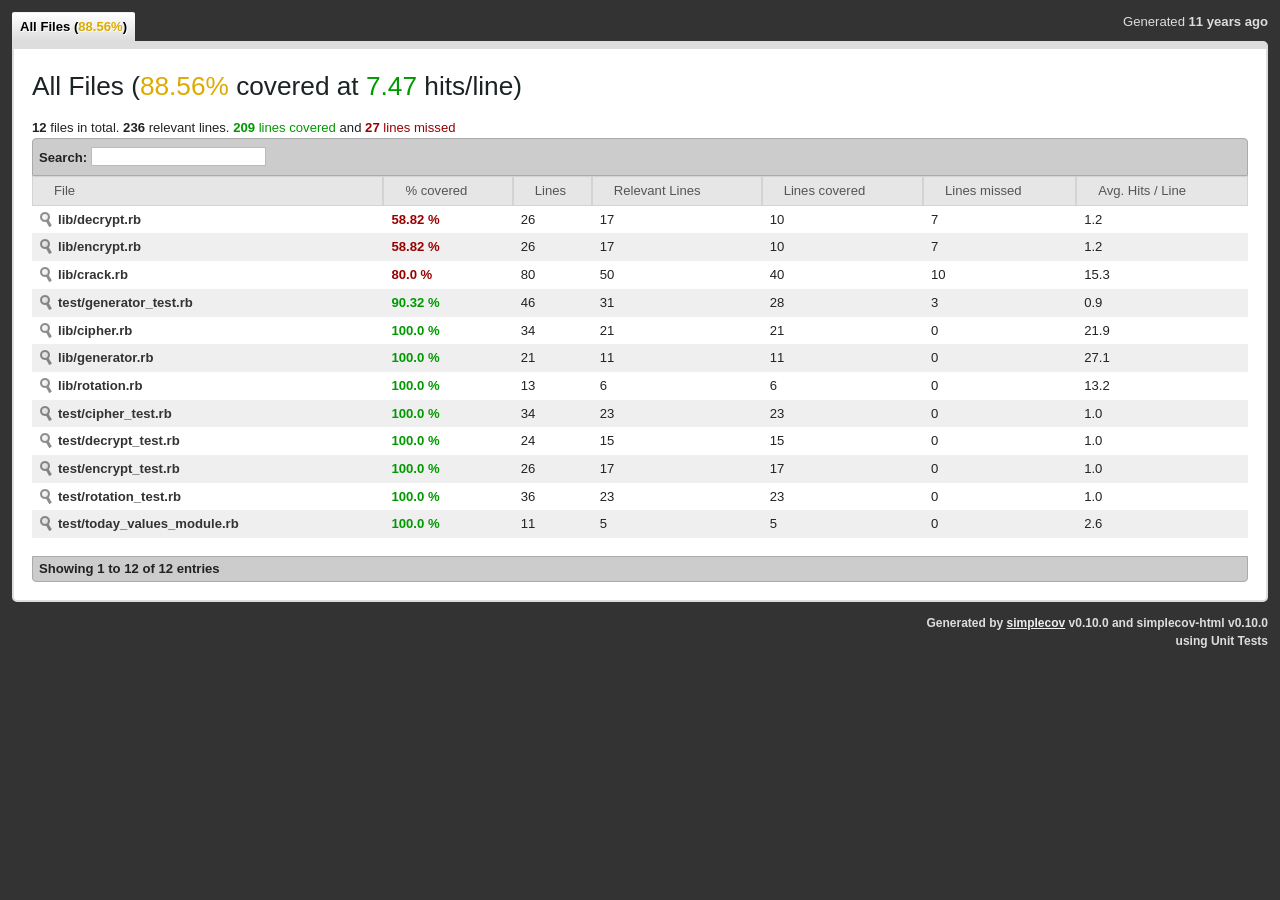
==== commit c887b22e: "trying to add chars to end of cracked string" ====
--- a/coverage/index.html
+++ b/coverage/index.html
@@ -14,7 +14,7 @@
       <img src="./assets/0.10.0/loading.gif" alt="loading"/>
     </div>
     <div id="wrapper" style="display:none;">
-      <div class="timestamp">Generated <abbr class="timeago" title="2015-07-29T20:43:32-06:00">2015-07-29T20:43:32-06:00</abbr></div>
+      <div class="timestamp">Generated <abbr class="timeago" title="2015-07-30T07:56:49-06:00">2015-07-30T07:56:49-06:00</abbr></div>
       <ul class="group_tabs"></ul>
 
       <div id="content">
@@ -1223,7 +1223,7 @@
         <li class="missed" data-hits="0" data-linenumber="22">
           
           
-          <code class="ruby">  encrypted = Encrypt.new(input, &quot;00001&quot;, &quot;100000&quot;).encrypt</code>
+          <code class="ruby">  encrypted = Encrypt.new(input).encrypt</code>
         </li>
       
         <li class="missed" data-hits="0" data-linenumber="23">
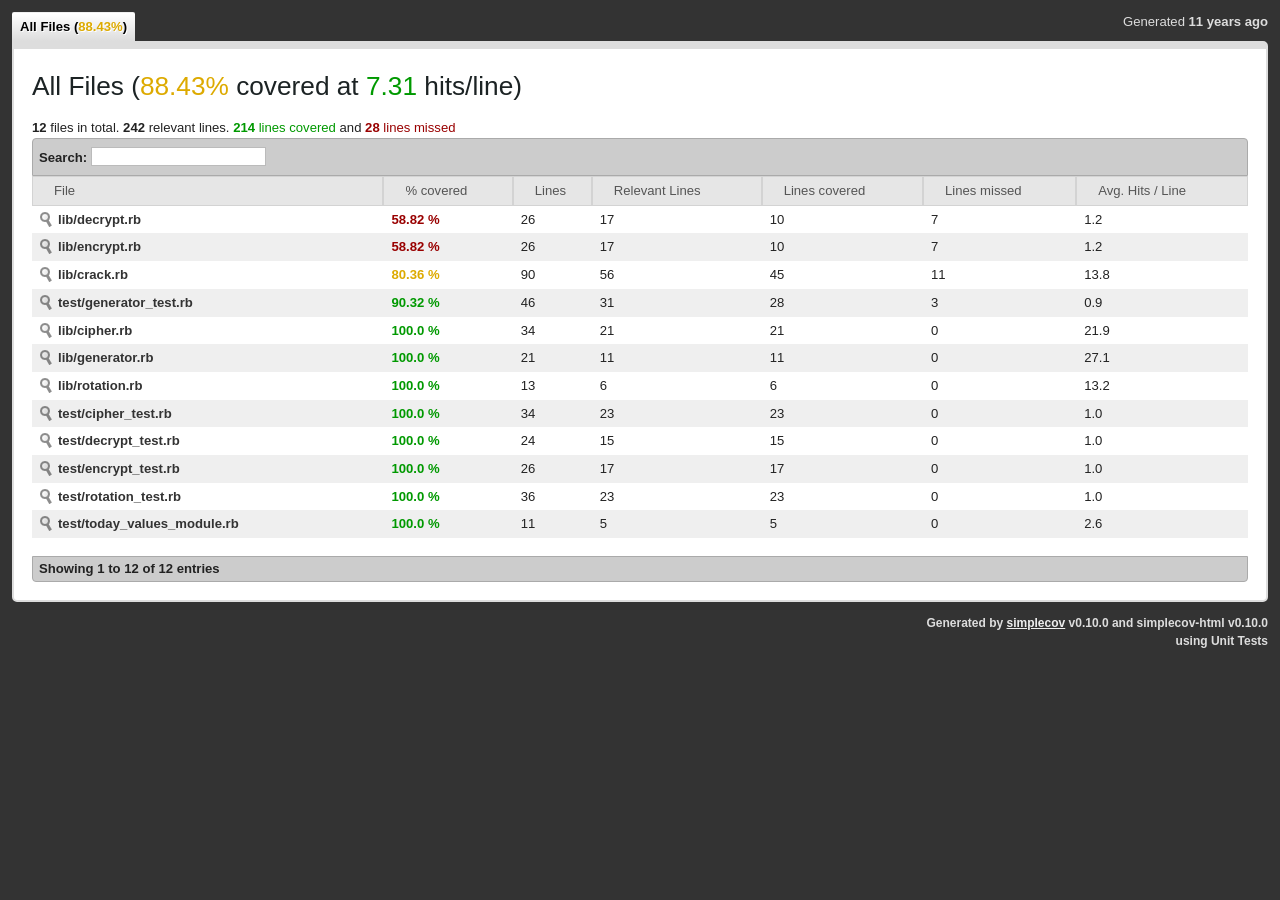
==== commit 9c929914: "adding chars at end doesn't work yet, not sure why" ====
--- a/coverage/index.html
+++ b/coverage/index.html
@@ -14,27 +14,27 @@
       <img src="./assets/0.10.0/loading.gif" alt="loading"/>
     </div>
     <div id="wrapper" style="display:none;">
-      <div class="timestamp">Generated <abbr class="timeago" title="2015-07-30T07:56:49-06:00">2015-07-30T07:56:49-06:00</abbr></div>
+      <div class="timestamp">Generated <abbr class="timeago" title="2015-07-30T08:18:04-06:00">2015-07-30T08:18:04-06:00</abbr></div>
       <ul class="group_tabs"></ul>
 
       <div id="content">
         <div class="file_list_container" id="AllFiles">
   <h2>
     <span class="group_name">All Files</span>
-    (<span class="covered_percent"><span class="yellow">88.56%</span></span>
+    (<span class="covered_percent"><span class="yellow">88.43%</span></span>
      covered at
      <span class="covered_strength">
        <span class="green">
-         7.47
+         7.31
        </span>
     </span> hits/line)
   </h2>
   <a name="AllFiles"></a>
   <div>
     <b>12</b> files in total.
-    <b>236</b> relevant lines. 
-    <span class="green"><b>209</b> lines covered</span> and
-    <span class="red"><b>27</b> lines missed </span>
+    <b>242</b> relevant lines. 
+    <span class="green"><b>214</b> lines covered</span> and
+    <span class="red"><b>28</b> lines missed </span>
   </div>
   <table class="file_list">
     <thead>
@@ -62,12 +62,12 @@
       
       <tr>
         <td class="strong"><a href="#66b2307127a7664621b62ef7ff8f1a9f6402938d" class="src_link" title="lib/crack.rb">lib/crack.rb</a></td>
-        <td class="red strong">80.0 %</td>
-        <td>80</td>
-        <td>50</td>
-        <td>40</td>
-        <td>10</td>
-        <td>15.3</td>
+        <td class="yellow strong">80.36 %</td>
+        <td>90</td>
+        <td>56</td>
+        <td>45</td>
+        <td>11</td>
+        <td>13.8</td>
       </tr>
       
       <tr>
@@ -411,11 +411,11 @@
         <div class="source_table" id="66b2307127a7664621b62ef7ff8f1a9f6402938d">
   <div class="header">
     <h3>lib/crack.rb</h3>
-    <h4><span class="red">80.0 %</span> covered</h4>
+    <h4><span class="yellow">80.36 %</span> covered</h4>
     <div>
-      <b>50</b> relevant lines. 
-      <span class="green"><b>40</b> lines covered</span> and
-      <span class="red"><b>10</b> lines missed.</span>
+      <b>56</b> relevant lines. 
+      <span class="green"><b>45</b> lines covered</span> and
+      <span class="red"><b>11</b> lines missed.</span>
     </div>
   </div>
   
@@ -524,8 +524,8 @@
           <code class="ruby">  def remainder</code>
         </li>
       
-        <li class="covered" data-hits="9" data-linenumber="18">
-          <span class="hits">9</span>
+        <li class="covered" data-hits="10" data-linenumber="18">
+          <span class="hits">10</span>
           
           <code class="ruby">    @text.length % 4</code>
         </li>
@@ -545,358 +545,418 @@
         <li class="covered" data-hits="1" data-linenumber="21">
           <span class="hits">1</span>
           
+          <code class="ruby">  def save_remainder</code>
+        </li>
+      
+        <li class="covered" data-hits="1" data-linenumber="22">
+          <span class="hits">1</span>
+          
+          <code class="ruby">    if remainder == 0</code>
+        </li>
+      
+        <li class="covered" data-hits="1" data-linenumber="23">
+          <span class="hits">1</span>
+          
+          <code class="ruby">      &quot;&quot;</code>
+        </li>
+      
+        <li class="never" data-hits="" data-linenumber="24">
+          
+          
+          <code class="ruby">    else</code>
+        </li>
+      
+        <li class="missed" data-hits="0" data-linenumber="25">
+          
+          
+          <code class="ruby">      save_extra = @text[-remainder..-1]</code>
+        </li>
+      
+        <li class="never" data-hits="" data-linenumber="26">
+          
+          
+          <code class="ruby">    end</code>
+        </li>
+      
+        <li class="covered" data-hits="1" data-linenumber="27">
+          <span class="hits">1</span>
+          
+          <code class="ruby">    save_extra</code>
+        </li>
+      
+        <li class="never" data-hits="" data-linenumber="28">
+          
+          
+          <code class="ruby">  end</code>
+        </li>
+      
+        <li class="never" data-hits="" data-linenumber="29">
+          
+          
+          <code class="ruby"></code>
+        </li>
+      
+        <li class="covered" data-hits="1" data-linenumber="30">
+          <span class="hits">1</span>
+          
           <code class="ruby">  def remove_remainder</code>
-        </li>
-      
-        <li class="covered" data-hits="5" data-linenumber="22">
-          <span class="hits">5</span>
-          
-          <code class="ruby">    remainder.times {</code>
-        </li>
-      
-        <li class="covered" data-hits="8" data-linenumber="23">
-          <span class="hits">8</span>
-          
-          <code class="ruby">                      @text       = @text.chop</code>
-        </li>
-      
-        <li class="covered" data-hits="8" data-linenumber="24">
-          <span class="hits">8</span>
-          
-          <code class="ruby">                      @end_string = @end_string.chop</code>
-        </li>
-      
-        <li class="never" data-hits="" data-linenumber="25">
-          
-          
-          <code class="ruby">                    }</code>
-        </li>
-      
-        <li class="never" data-hits="" data-linenumber="26">
-          
-          
-          <code class="ruby">  end</code>
-        </li>
-      
-        <li class="never" data-hits="" data-linenumber="27">
-          
-          
-          <code class="ruby"></code>
-        </li>
-      
-        <li class="covered" data-hits="1" data-linenumber="28">
-          <span class="hits">1</span>
-          
-          <code class="ruby">  def find_rotation</code>
-        </li>
-      
-        <li class="covered" data-hits="5" data-linenumber="29">
-          <span class="hits">5</span>
-          
-          <code class="ruby">    @rot_a = find_distance(@end_string[-4], @text[-4])</code>
-        </li>
-      
-        <li class="covered" data-hits="5" data-linenumber="30">
-          <span class="hits">5</span>
-          
-          <code class="ruby">    @rot_b = find_distance(@end_string[-3], @text[-3])</code>
         </li>
       
         <li class="covered" data-hits="5" data-linenumber="31">
           <span class="hits">5</span>
           
+          <code class="ruby">    remainder.times {</code>
+        </li>
+      
+        <li class="covered" data-hits="8" data-linenumber="32">
+          <span class="hits">8</span>
+          
+          <code class="ruby">                    @text       = @text.chop</code>
+        </li>
+      
+        <li class="covered" data-hits="8" data-linenumber="33">
+          <span class="hits">8</span>
+          
+          <code class="ruby">                    @end_string = @end_string.chop</code>
+        </li>
+      
+        <li class="never" data-hits="" data-linenumber="34">
+          
+          
+          <code class="ruby">                    }</code>
+        </li>
+      
+        <li class="never" data-hits="" data-linenumber="35">
+          
+          
+          <code class="ruby">  end</code>
+        </li>
+      
+        <li class="never" data-hits="" data-linenumber="36">
+          
+          
+          <code class="ruby"></code>
+        </li>
+      
+        <li class="covered" data-hits="1" data-linenumber="37">
+          <span class="hits">1</span>
+          
+          <code class="ruby">  def find_rotation</code>
+        </li>
+      
+        <li class="covered" data-hits="5" data-linenumber="38">
+          <span class="hits">5</span>
+          
+          <code class="ruby">    @rot_a = find_distance(@end_string[-4], @text[-4])</code>
+        </li>
+      
+        <li class="covered" data-hits="5" data-linenumber="39">
+          <span class="hits">5</span>
+          
+          <code class="ruby">    @rot_b = find_distance(@end_string[-3], @text[-3])</code>
+        </li>
+      
+        <li class="covered" data-hits="5" data-linenumber="40">
+          <span class="hits">5</span>
+          
           <code class="ruby">    @rot_c = find_distance(@end_string[-2], @text[-2])</code>
         </li>
       
-        <li class="covered" data-hits="5" data-linenumber="32">
+        <li class="covered" data-hits="5" data-linenumber="41">
           <span class="hits">5</span>
           
           <code class="ruby">    @rot_d = find_distance(@end_string[-1], @text[-1])</code>
         </li>
       
-        <li class="never" data-hits="" data-linenumber="33">
-          
-          
-          <code class="ruby">  end</code>
-        </li>
-      
-        <li class="never" data-hits="" data-linenumber="34">
-          
-          
-          <code class="ruby"></code>
-        </li>
-      
-        <li class="covered" data-hits="1" data-linenumber="35">
+        <li class="never" data-hits="" data-linenumber="42">
+          
+          
+          <code class="ruby">  end</code>
+        </li>
+      
+        <li class="never" data-hits="" data-linenumber="43">
+          
+          
+          <code class="ruby"></code>
+        </li>
+      
+        <li class="covered" data-hits="1" data-linenumber="44">
           <span class="hits">1</span>
           
           <code class="ruby">  def decrypt</code>
         </li>
       
-        <li class="never" data-hits="" data-linenumber="36">
-          
-          
-          <code class="ruby">    @text.scan(/.{1,4}/).map do |fragment|</code>
-        </li>
-      
-        <li class="covered" data-hits="9" data-linenumber="37">
+        <li class="covered" data-hits="1" data-linenumber="45">
+          <span class="hits">1</span>
+          
+          <code class="ruby">    @text = @text.scan(/.{1,4}/).map do |fragment|</code>
+        </li>
+      
+        <li class="covered" data-hits="9" data-linenumber="46">
           <span class="hits">9</span>
           
           <code class="ruby">      rotate(fragment)</code>
         </li>
       
-        <li class="covered" data-hits="1" data-linenumber="38">
-          <span class="hits">1</span>
+        <li class="never" data-hits="" data-linenumber="47">
+          
           
           <code class="ruby">    end.join</code>
         </li>
       
-        <li class="never" data-hits="" data-linenumber="39">
-          
-          
-          <code class="ruby">  end</code>
-        </li>
-      
-        <li class="never" data-hits="" data-linenumber="40">
-          
-          
-          <code class="ruby"></code>
-        </li>
-      
-        <li class="covered" data-hits="1" data-linenumber="41">
+        <li class="covered" data-hits="1" data-linenumber="48">
+          <span class="hits">1</span>
+          
+          <code class="ruby">    @text += save_remainder</code>
+        </li>
+      
+        <li class="never" data-hits="" data-linenumber="49">
+          
+          
+          <code class="ruby">  end</code>
+        </li>
+      
+        <li class="never" data-hits="" data-linenumber="50">
+          
+          
+          <code class="ruby"></code>
+        </li>
+      
+        <li class="covered" data-hits="1" data-linenumber="51">
           <span class="hits">1</span>
           
           <code class="ruby">  def rotate(string)</code>
         </li>
       
-        <li class="covered" data-hits="9" data-linenumber="42">
+        <li class="covered" data-hits="9" data-linenumber="52">
           <span class="hits">9</span>
           
           <code class="ruby">    rotations = [@rot_a, @rot_b, @rot_c, @rot_d]</code>
         </li>
       
-        <li class="covered" data-hits="9" data-linenumber="43">
+        <li class="covered" data-hits="9" data-linenumber="53">
           <span class="hits">9</span>
           
           <code class="ruby">    string.chars.each_with_index.map do |character, index|</code>
         </li>
       
-        <li class="covered" data-hits="36" data-linenumber="44">
+        <li class="covered" data-hits="36" data-linenumber="54">
           <span class="hits">36</span>
           
           <code class="ruby">      rotated_chars_hash = rotate_chars(-rotations[index])</code>
         </li>
       
-        <li class="covered" data-hits="36" data-linenumber="45">
+        <li class="covered" data-hits="36" data-linenumber="55">
           <span class="hits">36</span>
           
           <code class="ruby">      rotated_chars_hash[character]</code>
         </li>
       
-        <li class="never" data-hits="" data-linenumber="46">
+        <li class="never" data-hits="" data-linenumber="56">
           
           
           <code class="ruby">    end</code>
         </li>
       
-        <li class="never" data-hits="" data-linenumber="47">
-          
-          
-          <code class="ruby">  end</code>
-        </li>
-      
-        <li class="never" data-hits="" data-linenumber="48">
-          
-          
-          <code class="ruby"></code>
-        </li>
-      
-        <li class="covered" data-hits="1" data-linenumber="49">
+        <li class="never" data-hits="" data-linenumber="57">
+          
+          
+          <code class="ruby">  end</code>
+        </li>
+      
+        <li class="never" data-hits="" data-linenumber="58">
+          
+          
+          <code class="ruby"></code>
+        </li>
+      
+        <li class="covered" data-hits="1" data-linenumber="59">
           <span class="hits">1</span>
           
           <code class="ruby">  def rotate_chars(rotation)</code>
         </li>
       
-        <li class="covered" data-hits="36" data-linenumber="50">
+        <li class="covered" data-hits="36" data-linenumber="60">
           <span class="hits">36</span>
           
           <code class="ruby">    characters = (&quot;a&quot;..&quot;z&quot;).to_a + (&quot;0&quot;..&quot;9&quot;).to_a + (&quot;, .&quot;).chars</code>
         </li>
       
-        <li class="covered" data-hits="36" data-linenumber="51">
+        <li class="covered" data-hits="36" data-linenumber="61">
           <span class="hits">36</span>
           
           <code class="ruby">    rotated_chars = characters.rotate(rotation)</code>
         </li>
       
-        <li class="covered" data-hits="36" data-linenumber="52">
+        <li class="covered" data-hits="36" data-linenumber="62">
           <span class="hits">36</span>
           
           <code class="ruby">    pairs = characters.zip(rotated_chars)</code>
         </li>
       
-        <li class="covered" data-hits="36" data-linenumber="53">
+        <li class="covered" data-hits="36" data-linenumber="63">
           <span class="hits">36</span>
           
           <code class="ruby">    key = Hash[pairs]</code>
         </li>
       
-        <li class="never" data-hits="" data-linenumber="54">
-          
-          
-          <code class="ruby">  end</code>
-        </li>
-      
-        <li class="never" data-hits="" data-linenumber="55">
-          
-          
-          <code class="ruby"></code>
-        </li>
-      
-        <li class="covered" data-hits="1" data-linenumber="56">
+        <li class="never" data-hits="" data-linenumber="64">
+          
+          
+          <code class="ruby">  end</code>
+        </li>
+      
+        <li class="never" data-hits="" data-linenumber="65">
+          
+          
+          <code class="ruby"></code>
+        </li>
+      
+        <li class="covered" data-hits="1" data-linenumber="66">
           <span class="hits">1</span>
           
           <code class="ruby">  def find_distance(known_char, encrypted_char)</code>
         </li>
       
-        <li class="covered" data-hits="24" data-linenumber="57">
+        <li class="covered" data-hits="24" data-linenumber="67">
           <span class="hits">24</span>
           
           <code class="ruby">    characters = (&quot;a&quot;..&quot;z&quot;).to_a + (&quot;0&quot;..&quot;9&quot;).to_a + (&quot;, .&quot;).chars</code>
         </li>
       
-        <li class="covered" data-hits="24" data-linenumber="58">
+        <li class="covered" data-hits="24" data-linenumber="68">
           <span class="hits">24</span>
           
           <code class="ruby">    start = characters.index(known_char)</code>
         </li>
       
-        <li class="covered" data-hits="24" data-linenumber="59">
+        <li class="covered" data-hits="24" data-linenumber="69">
           <span class="hits">24</span>
           
           <code class="ruby">    counter = 0</code>
         </li>
       
-        <li class="covered" data-hits="24" data-linenumber="60">
+        <li class="covered" data-hits="24" data-linenumber="70">
           <span class="hits">24</span>
           
           <code class="ruby">    until characters[start] == encrypted_char</code>
         </li>
       
-        <li class="covered" data-hits="145" data-linenumber="61">
+        <li class="covered" data-hits="145" data-linenumber="71">
           <span class="hits">145</span>
           
           <code class="ruby">      characters = characters.rotate</code>
         </li>
       
-        <li class="covered" data-hits="145" data-linenumber="62">
+        <li class="covered" data-hits="145" data-linenumber="72">
           <span class="hits">145</span>
           
           <code class="ruby">      counter += 1</code>
         </li>
       
-        <li class="never" data-hits="" data-linenumber="63">
+        <li class="never" data-hits="" data-linenumber="73">
           
           
           <code class="ruby">    end</code>
         </li>
       
-        <li class="covered" data-hits="24" data-linenumber="64">
+        <li class="covered" data-hits="24" data-linenumber="74">
           <span class="hits">24</span>
           
           <code class="ruby">    counter</code>
         </li>
       
-        <li class="never" data-hits="" data-linenumber="65">
-          
-          
-          <code class="ruby">  end</code>
-        </li>
-      
-        <li class="never" data-hits="" data-linenumber="66">
-          
-          
-          <code class="ruby"></code>
-        </li>
-      
-        <li class="never" data-hits="" data-linenumber="67">
+        <li class="never" data-hits="" data-linenumber="75">
+          
+          
+          <code class="ruby">  end</code>
+        </li>
+      
+        <li class="never" data-hits="" data-linenumber="76">
+          
+          
+          <code class="ruby"></code>
+        </li>
+      
+        <li class="never" data-hits="" data-linenumber="77">
           
           
           <code class="ruby">end</code>
         </li>
       
-        <li class="never" data-hits="" data-linenumber="68">
-          
-          
-          <code class="ruby"></code>
-        </li>
-      
-        <li class="covered" data-hits="1" data-linenumber="69">
+        <li class="never" data-hits="" data-linenumber="78">
+          
+          
+          <code class="ruby"></code>
+        </li>
+      
+        <li class="covered" data-hits="1" data-linenumber="79">
           <span class="hits">1</span>
           
           <code class="ruby">if __FILE__ == $0</code>
         </li>
       
-        <li class="missed" data-hits="0" data-linenumber="70">
+        <li class="missed" data-hits="0" data-linenumber="80">
           
           
           <code class="ruby">  handle = File.open(ARGV[0], &quot;r&quot;)</code>
         </li>
       
-        <li class="missed" data-hits="0" data-linenumber="71">
+        <li class="missed" data-hits="0" data-linenumber="81">
           
           
           <code class="ruby">  input = handle.read</code>
         </li>
       
-        <li class="missed" data-hits="0" data-linenumber="72">
+        <li class="missed" data-hits="0" data-linenumber="82">
           
           
           <code class="ruby">  handle.close</code>
         </li>
       
-        <li class="missed" data-hits="0" data-linenumber="73">
+        <li class="missed" data-hits="0" data-linenumber="83">
           
           
           <code class="ruby">  cracked = Cracker.new(input, ARGV[2])</code>
         </li>
       
-        <li class="missed" data-hits="0" data-linenumber="74">
+        <li class="missed" data-hits="0" data-linenumber="84">
           
           
           <code class="ruby">  cracked.remove_remainder</code>
         </li>
       
-        <li class="missed" data-hits="0" data-linenumber="75">
+        <li class="missed" data-hits="0" data-linenumber="85">
           
           
           <code class="ruby">  cracked.find_rotation</code>
         </li>
       
-        <li class="missed" data-hits="0" data-linenumber="76">
+        <li class="missed" data-hits="0" data-linenumber="86">
           
           
           <code class="ruby">  cracked = cracked.decrypt</code>
         </li>
       
-        <li class="missed" data-hits="0" data-linenumber="77">
+        <li class="missed" data-hits="0" data-linenumber="87">
           
           
           <code class="ruby">  writer = File.open(ARGV[1], &quot;w&quot;)</code>
         </li>
       
-        <li class="missed" data-hits="0" data-linenumber="78">
+        <li class="missed" data-hits="0" data-linenumber="88">
           
           
           <code class="ruby">  writer.write(cracked)</code>
         </li>
       
-        <li class="missed" data-hits="0" data-linenumber="79">
+        <li class="missed" data-hits="0" data-linenumber="89">
           
           
           <code class="ruby">  writer.close</code>
         </li>
       
-        <li class="never" data-hits="" data-linenumber="80">
+        <li class="never" data-hits="" data-linenumber="90">
           
           
           <code class="ruby">end</code>
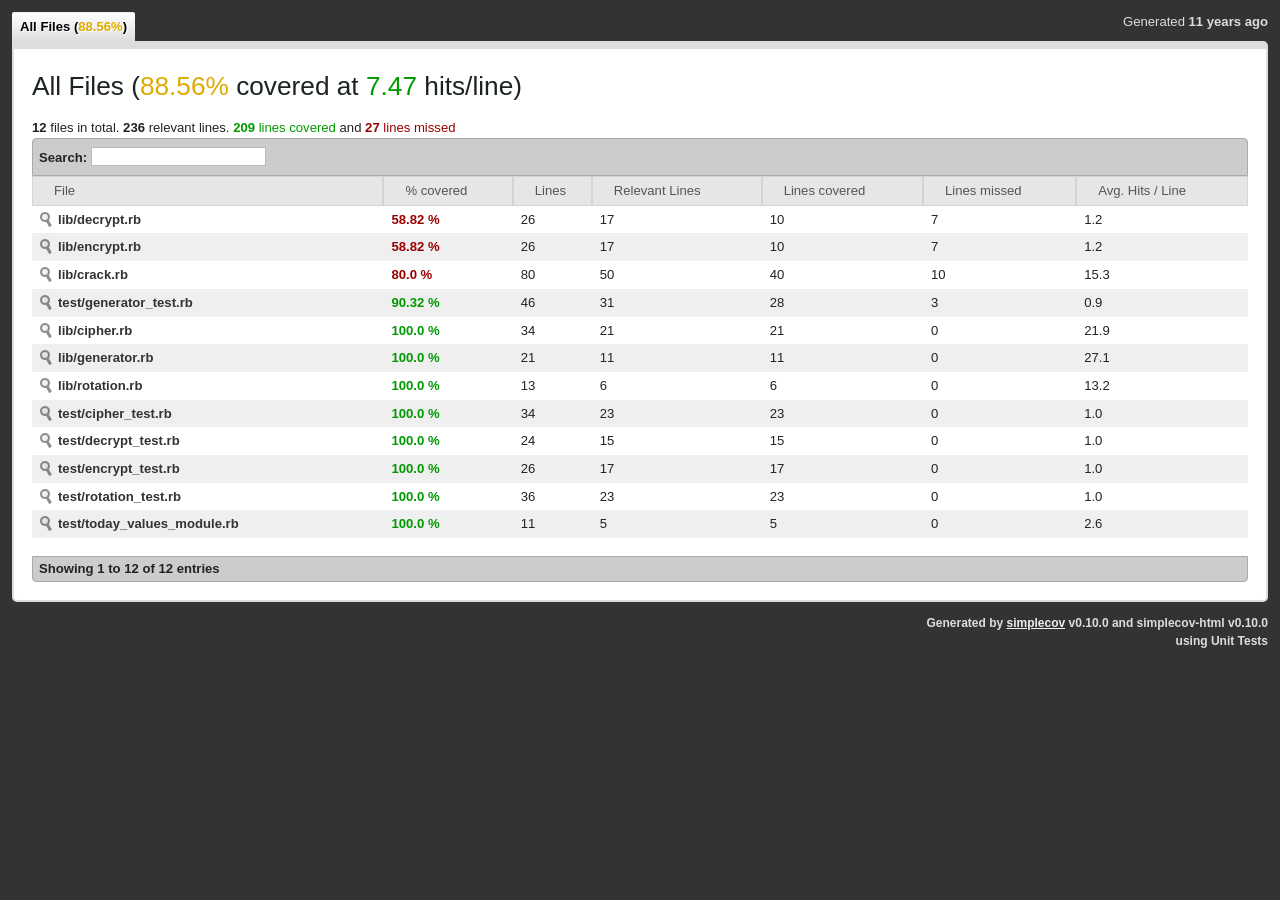
==== commit ac3760a4: "final commit before eval" ====
--- a/coverage/index.html
+++ b/coverage/index.html
@@ -14,27 +14,27 @@
       <img src="./assets/0.10.0/loading.gif" alt="loading"/>
     </div>
     <div id="wrapper" style="display:none;">
-      <div class="timestamp">Generated <abbr class="timeago" title="2015-07-30T08:18:04-06:00">2015-07-30T08:18:04-06:00</abbr></div>
+      <div class="timestamp">Generated <abbr class="timeago" title="2015-07-30T08:22:10-06:00">2015-07-30T08:22:10-06:00</abbr></div>
       <ul class="group_tabs"></ul>
 
       <div id="content">
         <div class="file_list_container" id="AllFiles">
   <h2>
     <span class="group_name">All Files</span>
-    (<span class="covered_percent"><span class="yellow">88.43%</span></span>
+    (<span class="covered_percent"><span class="yellow">88.56%</span></span>
      covered at
      <span class="covered_strength">
        <span class="green">
-         7.31
+         7.47
        </span>
     </span> hits/line)
   </h2>
   <a name="AllFiles"></a>
   <div>
     <b>12</b> files in total.
-    <b>242</b> relevant lines. 
-    <span class="green"><b>214</b> lines covered</span> and
-    <span class="red"><b>28</b> lines missed </span>
+    <b>236</b> relevant lines. 
+    <span class="green"><b>209</b> lines covered</span> and
+    <span class="red"><b>27</b> lines missed </span>
   </div>
   <table class="file_list">
     <thead>
@@ -62,12 +62,12 @@
       
       <tr>
         <td class="strong"><a href="#66b2307127a7664621b62ef7ff8f1a9f6402938d" class="src_link" title="lib/crack.rb">lib/crack.rb</a></td>
-        <td class="yellow strong">80.36 %</td>
-        <td>90</td>
-        <td>56</td>
-        <td>45</td>
-        <td>11</td>
-        <td>13.8</td>
+        <td class="red strong">80.0 %</td>
+        <td>80</td>
+        <td>50</td>
+        <td>40</td>
+        <td>10</td>
+        <td>15.3</td>
       </tr>
       
       <tr>
@@ -411,11 +411,11 @@
         <div class="source_table" id="66b2307127a7664621b62ef7ff8f1a9f6402938d">
   <div class="header">
     <h3>lib/crack.rb</h3>
-    <h4><span class="yellow">80.36 %</span> covered</h4>
+    <h4><span class="red">80.0 %</span> covered</h4>
     <div>
-      <b>56</b> relevant lines. 
-      <span class="green"><b>45</b> lines covered</span> and
-      <span class="red"><b>11</b> lines missed.</span>
+      <b>50</b> relevant lines. 
+      <span class="green"><b>40</b> lines covered</span> and
+      <span class="red"><b>10</b> lines missed.</span>
     </div>
   </div>
   
@@ -524,8 +524,8 @@
           <code class="ruby">  def remainder</code>
         </li>
       
-        <li class="covered" data-hits="10" data-linenumber="18">
-          <span class="hits">10</span>
+        <li class="covered" data-hits="9" data-linenumber="18">
+          <span class="hits">9</span>
           
           <code class="ruby">    @text.length % 4</code>
         </li>
@@ -545,418 +545,358 @@
         <li class="covered" data-hits="1" data-linenumber="21">
           <span class="hits">1</span>
           
-          <code class="ruby">  def save_remainder</code>
-        </li>
-      
-        <li class="covered" data-hits="1" data-linenumber="22">
-          <span class="hits">1</span>
-          
-          <code class="ruby">    if remainder == 0</code>
-        </li>
-      
-        <li class="covered" data-hits="1" data-linenumber="23">
-          <span class="hits">1</span>
-          
-          <code class="ruby">      &quot;&quot;</code>
-        </li>
-      
-        <li class="never" data-hits="" data-linenumber="24">
-          
-          
-          <code class="ruby">    else</code>
-        </li>
-      
-        <li class="missed" data-hits="0" data-linenumber="25">
-          
-          
-          <code class="ruby">      save_extra = @text[-remainder..-1]</code>
+          <code class="ruby">  def remove_remainder</code>
+        </li>
+      
+        <li class="covered" data-hits="5" data-linenumber="22">
+          <span class="hits">5</span>
+          
+          <code class="ruby">    remainder.times {</code>
+        </li>
+      
+        <li class="covered" data-hits="8" data-linenumber="23">
+          <span class="hits">8</span>
+          
+          <code class="ruby">                      @text       = @text.chop</code>
+        </li>
+      
+        <li class="covered" data-hits="8" data-linenumber="24">
+          <span class="hits">8</span>
+          
+          <code class="ruby">                      @end_string = @end_string.chop</code>
+        </li>
+      
+        <li class="never" data-hits="" data-linenumber="25">
+          
+          
+          <code class="ruby">                    }</code>
         </li>
       
         <li class="never" data-hits="" data-linenumber="26">
           
           
-          <code class="ruby">    end</code>
-        </li>
-      
-        <li class="covered" data-hits="1" data-linenumber="27">
-          <span class="hits">1</span>
-          
-          <code class="ruby">    save_extra</code>
-        </li>
-      
-        <li class="never" data-hits="" data-linenumber="28">
-          
-          
-          <code class="ruby">  end</code>
-        </li>
-      
-        <li class="never" data-hits="" data-linenumber="29">
-          
-          
-          <code class="ruby"></code>
-        </li>
-      
-        <li class="covered" data-hits="1" data-linenumber="30">
-          <span class="hits">1</span>
-          
-          <code class="ruby">  def remove_remainder</code>
+          <code class="ruby">  end</code>
+        </li>
+      
+        <li class="never" data-hits="" data-linenumber="27">
+          
+          
+          <code class="ruby"></code>
+        </li>
+      
+        <li class="covered" data-hits="1" data-linenumber="28">
+          <span class="hits">1</span>
+          
+          <code class="ruby">  def find_rotation</code>
+        </li>
+      
+        <li class="covered" data-hits="5" data-linenumber="29">
+          <span class="hits">5</span>
+          
+          <code class="ruby">    @rot_a = find_distance(@end_string[-4], @text[-4])</code>
+        </li>
+      
+        <li class="covered" data-hits="5" data-linenumber="30">
+          <span class="hits">5</span>
+          
+          <code class="ruby">    @rot_b = find_distance(@end_string[-3], @text[-3])</code>
         </li>
       
         <li class="covered" data-hits="5" data-linenumber="31">
           <span class="hits">5</span>
           
-          <code class="ruby">    remainder.times {</code>
-        </li>
-      
-        <li class="covered" data-hits="8" data-linenumber="32">
-          <span class="hits">8</span>
-          
-          <code class="ruby">                    @text       = @text.chop</code>
-        </li>
-      
-        <li class="covered" data-hits="8" data-linenumber="33">
-          <span class="hits">8</span>
-          
-          <code class="ruby">                    @end_string = @end_string.chop</code>
+          <code class="ruby">    @rot_c = find_distance(@end_string[-2], @text[-2])</code>
+        </li>
+      
+        <li class="covered" data-hits="5" data-linenumber="32">
+          <span class="hits">5</span>
+          
+          <code class="ruby">    @rot_d = find_distance(@end_string[-1], @text[-1])</code>
+        </li>
+      
+        <li class="never" data-hits="" data-linenumber="33">
+          
+          
+          <code class="ruby">  end</code>
         </li>
       
         <li class="never" data-hits="" data-linenumber="34">
           
           
-          <code class="ruby">                    }</code>
-        </li>
-      
-        <li class="never" data-hits="" data-linenumber="35">
-          
-          
-          <code class="ruby">  end</code>
+          <code class="ruby"></code>
+        </li>
+      
+        <li class="covered" data-hits="1" data-linenumber="35">
+          <span class="hits">1</span>
+          
+          <code class="ruby">  def decrypt</code>
         </li>
       
         <li class="never" data-hits="" data-linenumber="36">
           
           
-          <code class="ruby"></code>
-        </li>
-      
-        <li class="covered" data-hits="1" data-linenumber="37">
-          <span class="hits">1</span>
-          
-          <code class="ruby">  def find_rotation</code>
-        </li>
-      
-        <li class="covered" data-hits="5" data-linenumber="38">
-          <span class="hits">5</span>
-          
-          <code class="ruby">    @rot_a = find_distance(@end_string[-4], @text[-4])</code>
-        </li>
-      
-        <li class="covered" data-hits="5" data-linenumber="39">
-          <span class="hits">5</span>
-          
-          <code class="ruby">    @rot_b = find_distance(@end_string[-3], @text[-3])</code>
-        </li>
-      
-        <li class="covered" data-hits="5" data-linenumber="40">
-          <span class="hits">5</span>
-          
-          <code class="ruby">    @rot_c = find_distance(@end_string[-2], @text[-2])</code>
-        </li>
-      
-        <li class="covered" data-hits="5" data-linenumber="41">
-          <span class="hits">5</span>
-          
-          <code class="ruby">    @rot_d = find_distance(@end_string[-1], @text[-1])</code>
-        </li>
-      
-        <li class="never" data-hits="" data-linenumber="42">
-          
-          
-          <code class="ruby">  end</code>
-        </li>
-      
-        <li class="never" data-hits="" data-linenumber="43">
-          
-          
-          <code class="ruby"></code>
-        </li>
-      
-        <li class="covered" data-hits="1" data-linenumber="44">
-          <span class="hits">1</span>
-          
-          <code class="ruby">  def decrypt</code>
-        </li>
-      
-        <li class="covered" data-hits="1" data-linenumber="45">
-          <span class="hits">1</span>
-          
-          <code class="ruby">    @text = @text.scan(/.{1,4}/).map do |fragment|</code>
-        </li>
-      
-        <li class="covered" data-hits="9" data-linenumber="46">
+          <code class="ruby">    @text.scan(/.{1,4}/).map do |fragment|</code>
+        </li>
+      
+        <li class="covered" data-hits="9" data-linenumber="37">
           <span class="hits">9</span>
           
           <code class="ruby">      rotate(fragment)</code>
         </li>
       
+        <li class="covered" data-hits="1" data-linenumber="38">
+          <span class="hits">1</span>
+          
+          <code class="ruby">    end.join</code>
+        </li>
+      
+        <li class="never" data-hits="" data-linenumber="39">
+          
+          
+          <code class="ruby">  end</code>
+        </li>
+      
+        <li class="never" data-hits="" data-linenumber="40">
+          
+          
+          <code class="ruby"></code>
+        </li>
+      
+        <li class="covered" data-hits="1" data-linenumber="41">
+          <span class="hits">1</span>
+          
+          <code class="ruby">  def rotate(string)</code>
+        </li>
+      
+        <li class="covered" data-hits="9" data-linenumber="42">
+          <span class="hits">9</span>
+          
+          <code class="ruby">    rotations = [@rot_a, @rot_b, @rot_c, @rot_d]</code>
+        </li>
+      
+        <li class="covered" data-hits="9" data-linenumber="43">
+          <span class="hits">9</span>
+          
+          <code class="ruby">    string.chars.each_with_index.map do |character, index|</code>
+        </li>
+      
+        <li class="covered" data-hits="36" data-linenumber="44">
+          <span class="hits">36</span>
+          
+          <code class="ruby">      rotated_chars_hash = rotate_chars(-rotations[index])</code>
+        </li>
+      
+        <li class="covered" data-hits="36" data-linenumber="45">
+          <span class="hits">36</span>
+          
+          <code class="ruby">      rotated_chars_hash[character]</code>
+        </li>
+      
+        <li class="never" data-hits="" data-linenumber="46">
+          
+          
+          <code class="ruby">    end</code>
+        </li>
+      
         <li class="never" data-hits="" data-linenumber="47">
           
           
-          <code class="ruby">    end.join</code>
-        </li>
-      
-        <li class="covered" data-hits="1" data-linenumber="48">
-          <span class="hits">1</span>
-          
-          <code class="ruby">    @text += save_remainder</code>
-        </li>
-      
-        <li class="never" data-hits="" data-linenumber="49">
-          
-          
-          <code class="ruby">  end</code>
-        </li>
-      
-        <li class="never" data-hits="" data-linenumber="50">
-          
-          
-          <code class="ruby"></code>
-        </li>
-      
-        <li class="covered" data-hits="1" data-linenumber="51">
-          <span class="hits">1</span>
-          
-          <code class="ruby">  def rotate(string)</code>
-        </li>
-      
-        <li class="covered" data-hits="9" data-linenumber="52">
-          <span class="hits">9</span>
-          
-          <code class="ruby">    rotations = [@rot_a, @rot_b, @rot_c, @rot_d]</code>
-        </li>
-      
-        <li class="covered" data-hits="9" data-linenumber="53">
-          <span class="hits">9</span>
-          
-          <code class="ruby">    string.chars.each_with_index.map do |character, index|</code>
-        </li>
-      
-        <li class="covered" data-hits="36" data-linenumber="54">
+          <code class="ruby">  end</code>
+        </li>
+      
+        <li class="never" data-hits="" data-linenumber="48">
+          
+          
+          <code class="ruby"></code>
+        </li>
+      
+        <li class="covered" data-hits="1" data-linenumber="49">
+          <span class="hits">1</span>
+          
+          <code class="ruby">  def rotate_chars(rotation)</code>
+        </li>
+      
+        <li class="covered" data-hits="36" data-linenumber="50">
           <span class="hits">36</span>
           
-          <code class="ruby">      rotated_chars_hash = rotate_chars(-rotations[index])</code>
-        </li>
-      
-        <li class="covered" data-hits="36" data-linenumber="55">
+          <code class="ruby">    characters = (&quot;a&quot;..&quot;z&quot;).to_a + (&quot;0&quot;..&quot;9&quot;).to_a + (&quot;, .&quot;).chars</code>
+        </li>
+      
+        <li class="covered" data-hits="36" data-linenumber="51">
           <span class="hits">36</span>
           
-          <code class="ruby">      rotated_chars_hash[character]</code>
-        </li>
-      
-        <li class="never" data-hits="" data-linenumber="56">
+          <code class="ruby">    rotated_chars = characters.rotate(rotation)</code>
+        </li>
+      
+        <li class="covered" data-hits="36" data-linenumber="52">
+          <span class="hits">36</span>
+          
+          <code class="ruby">    pairs = characters.zip(rotated_chars)</code>
+        </li>
+      
+        <li class="covered" data-hits="36" data-linenumber="53">
+          <span class="hits">36</span>
+          
+          <code class="ruby">    key = Hash[pairs]</code>
+        </li>
+      
+        <li class="never" data-hits="" data-linenumber="54">
+          
+          
+          <code class="ruby">  end</code>
+        </li>
+      
+        <li class="never" data-hits="" data-linenumber="55">
+          
+          
+          <code class="ruby"></code>
+        </li>
+      
+        <li class="covered" data-hits="1" data-linenumber="56">
+          <span class="hits">1</span>
+          
+          <code class="ruby">  def find_distance(known_char, encrypted_char)</code>
+        </li>
+      
+        <li class="covered" data-hits="24" data-linenumber="57">
+          <span class="hits">24</span>
+          
+          <code class="ruby">    characters = (&quot;a&quot;..&quot;z&quot;).to_a + (&quot;0&quot;..&quot;9&quot;).to_a + (&quot;, .&quot;).chars</code>
+        </li>
+      
+        <li class="covered" data-hits="24" data-linenumber="58">
+          <span class="hits">24</span>
+          
+          <code class="ruby">    start = characters.index(known_char)</code>
+        </li>
+      
+        <li class="covered" data-hits="24" data-linenumber="59">
+          <span class="hits">24</span>
+          
+          <code class="ruby">    counter = 0</code>
+        </li>
+      
+        <li class="covered" data-hits="24" data-linenumber="60">
+          <span class="hits">24</span>
+          
+          <code class="ruby">    until characters[start] == encrypted_char</code>
+        </li>
+      
+        <li class="covered" data-hits="145" data-linenumber="61">
+          <span class="hits">145</span>
+          
+          <code class="ruby">      characters = characters.rotate</code>
+        </li>
+      
+        <li class="covered" data-hits="145" data-linenumber="62">
+          <span class="hits">145</span>
+          
+          <code class="ruby">      counter += 1</code>
+        </li>
+      
+        <li class="never" data-hits="" data-linenumber="63">
           
           
           <code class="ruby">    end</code>
         </li>
       
-        <li class="never" data-hits="" data-linenumber="57">
-          
-          
-          <code class="ruby">  end</code>
-        </li>
-      
-        <li class="never" data-hits="" data-linenumber="58">
-          
-          
-          <code class="ruby"></code>
-        </li>
-      
-        <li class="covered" data-hits="1" data-linenumber="59">
-          <span class="hits">1</span>
-          
-          <code class="ruby">  def rotate_chars(rotation)</code>
-        </li>
-      
-        <li class="covered" data-hits="36" data-linenumber="60">
-          <span class="hits">36</span>
-          
-          <code class="ruby">    characters = (&quot;a&quot;..&quot;z&quot;).to_a + (&quot;0&quot;..&quot;9&quot;).to_a + (&quot;, .&quot;).chars</code>
-        </li>
-      
-        <li class="covered" data-hits="36" data-linenumber="61">
-          <span class="hits">36</span>
-          
-          <code class="ruby">    rotated_chars = characters.rotate(rotation)</code>
-        </li>
-      
-        <li class="covered" data-hits="36" data-linenumber="62">
-          <span class="hits">36</span>
-          
-          <code class="ruby">    pairs = characters.zip(rotated_chars)</code>
-        </li>
-      
-        <li class="covered" data-hits="36" data-linenumber="63">
-          <span class="hits">36</span>
-          
-          <code class="ruby">    key = Hash[pairs]</code>
-        </li>
-      
-        <li class="never" data-hits="" data-linenumber="64">
-          
-          
-          <code class="ruby">  end</code>
+        <li class="covered" data-hits="24" data-linenumber="64">
+          <span class="hits">24</span>
+          
+          <code class="ruby">    counter</code>
         </li>
       
         <li class="never" data-hits="" data-linenumber="65">
           
           
-          <code class="ruby"></code>
-        </li>
-      
-        <li class="covered" data-hits="1" data-linenumber="66">
-          <span class="hits">1</span>
-          
-          <code class="ruby">  def find_distance(known_char, encrypted_char)</code>
-        </li>
-      
-        <li class="covered" data-hits="24" data-linenumber="67">
-          <span class="hits">24</span>
-          
-          <code class="ruby">    characters = (&quot;a&quot;..&quot;z&quot;).to_a + (&quot;0&quot;..&quot;9&quot;).to_a + (&quot;, .&quot;).chars</code>
-        </li>
-      
-        <li class="covered" data-hits="24" data-linenumber="68">
-          <span class="hits">24</span>
-          
-          <code class="ruby">    start = characters.index(known_char)</code>
-        </li>
-      
-        <li class="covered" data-hits="24" data-linenumber="69">
-          <span class="hits">24</span>
-          
-          <code class="ruby">    counter = 0</code>
-        </li>
-      
-        <li class="covered" data-hits="24" data-linenumber="70">
-          <span class="hits">24</span>
-          
-          <code class="ruby">    until characters[start] == encrypted_char</code>
-        </li>
-      
-        <li class="covered" data-hits="145" data-linenumber="71">
-          <span class="hits">145</span>
-          
-          <code class="ruby">      characters = characters.rotate</code>
-        </li>
-      
-        <li class="covered" data-hits="145" data-linenumber="72">
-          <span class="hits">145</span>
-          
-          <code class="ruby">      counter += 1</code>
-        </li>
-      
-        <li class="never" data-hits="" data-linenumber="73">
-          
-          
-          <code class="ruby">    end</code>
-        </li>
-      
-        <li class="covered" data-hits="24" data-linenumber="74">
-          <span class="hits">24</span>
-          
-          <code class="ruby">    counter</code>
-        </li>
-      
-        <li class="never" data-hits="" data-linenumber="75">
-          
-          
-          <code class="ruby">  end</code>
-        </li>
-      
-        <li class="never" data-hits="" data-linenumber="76">
-          
-          
-          <code class="ruby"></code>
-        </li>
-      
-        <li class="never" data-hits="" data-linenumber="77">
+          <code class="ruby">  end</code>
+        </li>
+      
+        <li class="never" data-hits="" data-linenumber="66">
+          
+          
+          <code class="ruby"></code>
+        </li>
+      
+        <li class="never" data-hits="" data-linenumber="67">
           
           
           <code class="ruby">end</code>
         </li>
       
-        <li class="never" data-hits="" data-linenumber="78">
-          
-          
-          <code class="ruby"></code>
-        </li>
-      
-        <li class="covered" data-hits="1" data-linenumber="79">
+        <li class="never" data-hits="" data-linenumber="68">
+          
+          
+          <code class="ruby"></code>
+        </li>
+      
+        <li class="covered" data-hits="1" data-linenumber="69">
           <span class="hits">1</span>
           
           <code class="ruby">if __FILE__ == $0</code>
         </li>
       
-        <li class="missed" data-hits="0" data-linenumber="80">
+        <li class="missed" data-hits="0" data-linenumber="70">
           
           
           <code class="ruby">  handle = File.open(ARGV[0], &quot;r&quot;)</code>
         </li>
       
-        <li class="missed" data-hits="0" data-linenumber="81">
+        <li class="missed" data-hits="0" data-linenumber="71">
           
           
           <code class="ruby">  input = handle.read</code>
         </li>
       
-        <li class="missed" data-hits="0" data-linenumber="82">
+        <li class="missed" data-hits="0" data-linenumber="72">
           
           
           <code class="ruby">  handle.close</code>
         </li>
       
-        <li class="missed" data-hits="0" data-linenumber="83">
+        <li class="missed" data-hits="0" data-linenumber="73">
           
           
           <code class="ruby">  cracked = Cracker.new(input, ARGV[2])</code>
         </li>
       
-        <li class="missed" data-hits="0" data-linenumber="84">
+        <li class="missed" data-hits="0" data-linenumber="74">
           
           
           <code class="ruby">  cracked.remove_remainder</code>
         </li>
       
-        <li class="missed" data-hits="0" data-linenumber="85">
+        <li class="missed" data-hits="0" data-linenumber="75">
           
           
           <code class="ruby">  cracked.find_rotation</code>
         </li>
       
-        <li class="missed" data-hits="0" data-linenumber="86">
+        <li class="missed" data-hits="0" data-linenumber="76">
           
           
           <code class="ruby">  cracked = cracked.decrypt</code>
         </li>
       
-        <li class="missed" data-hits="0" data-linenumber="87">
+        <li class="missed" data-hits="0" data-linenumber="77">
           
           
           <code class="ruby">  writer = File.open(ARGV[1], &quot;w&quot;)</code>
         </li>
       
-        <li class="missed" data-hits="0" data-linenumber="88">
+        <li class="missed" data-hits="0" data-linenumber="78">
           
           
           <code class="ruby">  writer.write(cracked)</code>
         </li>
       
-        <li class="missed" data-hits="0" data-linenumber="89">
+        <li class="missed" data-hits="0" data-linenumber="79">
           
           
           <code class="ruby">  writer.close</code>
         </li>
       
-        <li class="never" data-hits="" data-linenumber="90">
+        <li class="never" data-hits="" data-linenumber="80">
           
           
           <code class="ruby">end</code>
